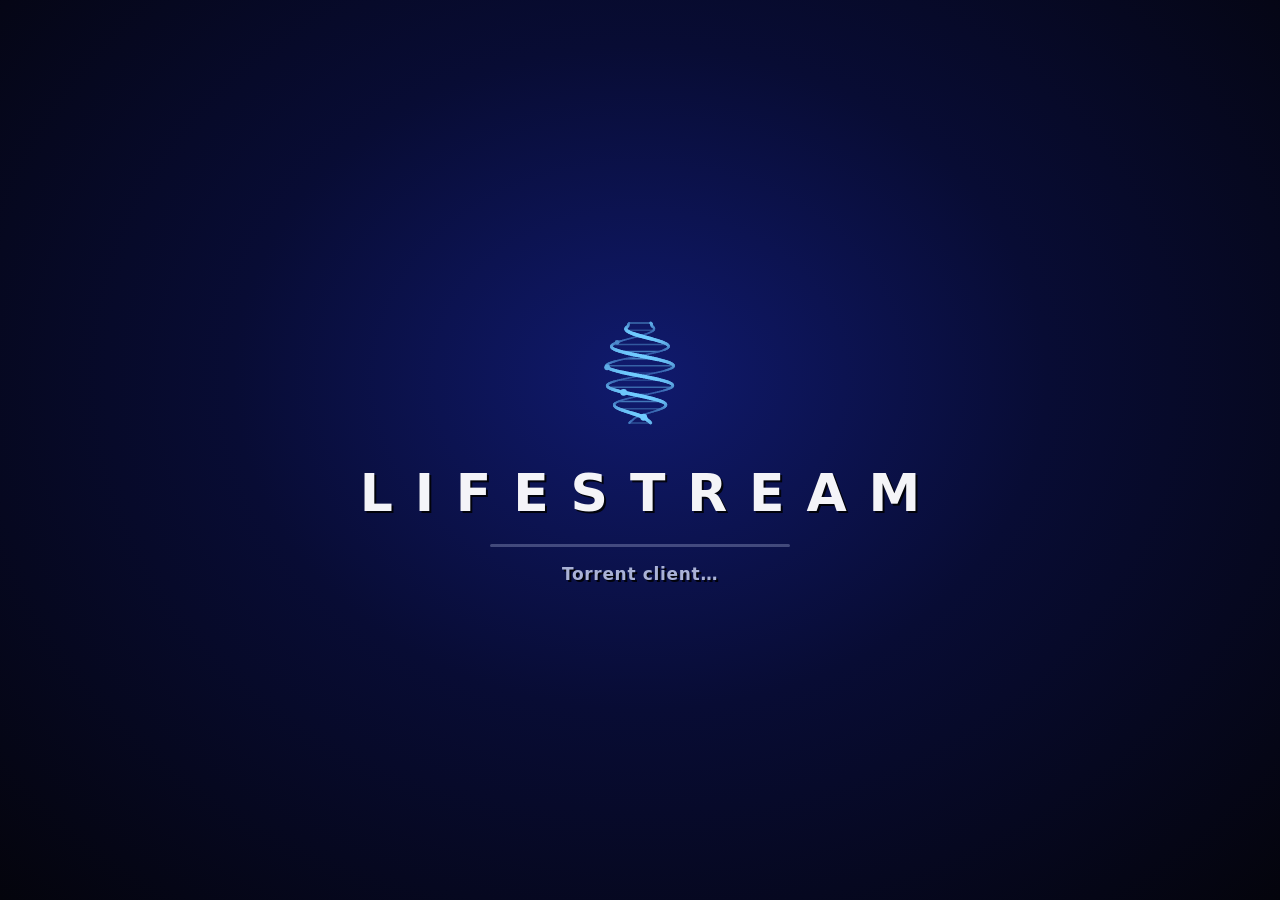
==== web/index.html @ b78431df "Update messages no longer show where updates come from, 1.3.16 - Check now: when the update server c" ====
<!doctype html>
<html lang="en">
<head>
<meta charset="utf-8">
<meta name="viewport" content="width=device-width, initial-scale=1">
<meta name="theme-color" content="#121e78">
<title>Lifestream</title>
<link rel="icon" href="/icon.png">
<style>
@font-face { font-family: Nunito; font-weight: 400 700; src: url('/fonts/nunito-700.ttf') format('truetype'); }
@font-face { font-family: Nunito; font-weight: 800 900; src: url('/fonts/nunito-800.ttf') format('truetype'); }
:root {
  --win: linear-gradient(160deg, #2e56be 0%, #1a2c96 40%, #121e78 62%, #06083a 100%);
  --light: #d6d8e4; --mid: #8c90a8; --dark: #2c2e46;
  --text: #f4f4f8; --dim: #aab2d6; --label: #70ccff;
  --good: #78e68c; --warn: #ffe260; --bad: #ff6e6e; --well: #080c34;
  --shadow: 2px 2px 0 rgba(0, 0, 0, .85);
}
* { box-sizing: border-box; }
[hidden] { display: none !important; }
html, body { margin: 0; height: 100%; }
body { background: #04040c; color: var(--text); font: 700 15px/1.4 Nunito, system-ui, sans-serif; text-shadow: var(--shadow); }
button, input, select { font: inherit; }
.app { display: flex; flex-direction: column; gap: 12px; height: 100%; padding: 12px; }
.main { display: flex; gap: 12px; flex: 1; min-height: 0; }
.win { background: var(--win); border: 2px solid var(--light); border-radius: 8px; box-shadow: 0 0 0 1px var(--dark), inset 0 0 0 1px var(--mid), 0 6px 14px rgba(0,0,0,.6); }
.content { flex: 1; min-width: 0; display: flex; flex-direction: column; overflow: hidden; }
#page { flex: 1; min-height: 0; display: flex; flex-direction: column; }
.content .scroll { flex: 1; min-height: 0; overflow: auto; padding: 16px 24px 28px; }
.side { width: 240px; flex: none; display: flex; flex-direction: column; justify-content: space-between; gap: 12px; }
nav.win { padding: 10px 8px; display: flex; flex-direction: column; gap: 2px; }
.mi { position: relative; display: flex; align-items: center; min-height: 40px; padding: 0 10px 0 44px; border: 0; border-radius: 4px; background: none; color: var(--text); font-weight: 800; font-size: 20px; text-shadow: var(--shadow); text-align: left; cursor: pointer; }
.mi:hover, .mi:focus-visible { background: rgba(255,255,255,.08); outline: none; }
.mi[aria-current="page"] { background: rgba(112,204,255,.14); }
.hand { position: absolute; left: 8px; top: 50%; margin-top: -10px; width: 30px; height: 20px; display: none; }
.mi[aria-current="page"] .hand { display: block; }
.info { padding: 14px 16px; display: flex; flex-direction: column; gap: 6px; }
.row { display: flex; justify-content: space-between; align-items: baseline; gap: 8px; }
.lbl { color: var(--label); font-weight: 800; font-size: 13px; letter-spacing: .06em; }
.val { font-weight: 800; font-size: 16px; font-variant-numeric: tabular-nums; }
.good { color: var(--good); } .warn { color: var(--warn); } .bad { color: var(--bad); } .dimc { color: var(--dim); }
.status { min-height: 44px; display: flex; align-items: center; gap: 10px; padding: 0 16px; font-size: 16px; white-space: nowrap; overflow: hidden; }
.status > span { overflow: hidden; text-overflow: ellipsis; }
.badge { flex: none; }
h1 { margin: 0 0 12px; font-size: 28px; font-weight: 800; }
h2 { margin: 22px 0 8px; font-size: 18px; color: var(--label); letter-spacing: .04em; }
.toolbar { display: flex; flex-wrap: wrap; gap: 8px; align-items: center; padding: 12px 20px; border-bottom: 1px solid rgba(214,216,228,.3); }
.btn { min-height: 36px; padding: 0 14px; border: 1px solid var(--mid); border-radius: 4px; background: #101a5c; color: var(--text); font-weight: 800; text-shadow: 1px 1px 0 #000; cursor: pointer; }
.btn:hover, .btn:focus-visible { background: #2c48aa; border-color: var(--light); outline: none; }
.btn.primary { background: #3c64c8; border-color: var(--light); }
.btn.danger { color: var(--bad); border-color: var(--bad); }
.btn:disabled { opacity: .5; cursor: default; }
.icon-btn { width: 36px; padding: 0; }
input[type=text], input[type=password], input[type=number], select, textarea { min-height: 36px; padding: 0 10px; border: 1px solid #5a64a0; border-radius: 4px; background: var(--well); color: var(--text); text-shadow: none; }
input:focus, select:focus { outline: none; border-color: var(--light); box-shadow: 0 0 0 2px rgba(112,204,255,.4); }
.t { display: grid; grid-template-columns: 48px minmax(0,1fr) 220px 120px auto; gap: 14px; align-items: center; padding: 10px; border-radius: 6px; }
.t:hover { background: rgba(255,255,255,.05); }
.sq { width: 48px; height: 48px; border: 2px solid var(--light); border-radius: 4px; background: var(--well); display: flex; align-items: center; justify-content: center; font-weight: 800; font-size: 13px; }
.name { font-size: 18px; font-weight: 800; overflow: hidden; text-overflow: ellipsis; white-space: nowrap; }
.sub { font-size: 13px; color: var(--dim); display: flex; gap: 12px; flex-wrap: wrap; }
.bar { height: 8px; border-radius: 4px; background: var(--well); border: 1px solid var(--dark); overflow: hidden; }
.fill { height: 100%; }
.f-dl { background: linear-gradient(90deg, #1e6ee6, #8ce6ff); }
.f-done { background: linear-gradient(90deg, #1e9a46, #a0f0b0); }
.f-wait { background: linear-gradient(90deg, #c89614, #ffec8c); }
.f-off { background: #5a5e78; }
.tag { display: inline-block; padding: 3px 8px; border: 1px solid currentColor; border-radius: 3px; font-size: 12px; letter-spacing: .06em; text-align: center; min-width: 110px; }
.acts { display: flex; gap: 6px; }
.field input[type=checkbox] { justify-self: start; width: 20px; height: 20px; accent-color: #70ccff; }
.field { display: grid; grid-template-columns: 240px minmax(0, 1fr); gap: 12px; align-items: center; margin: 8px 0; }
.field .help { grid-column: 2; font-size: 13px; color: var(--dim); text-shadow: none; margin-top: -4px; }
.cat { display: flex; gap: 8px; margin: 6px 0; }
.empty { padding: 40px 10px; text-align: center; color: var(--dim); }
.notice { margin: 0 0 12px; padding: 10px 14px; border: 1px solid var(--warn); border-radius: 6px; background: rgba(255,226,96,.08); }
.notice.bad { border-color: var(--bad); background: rgba(255,110,110,.08); color: var(--text); }
.drop { margin-top: 8px; padding: 20px; border: 2px dashed var(--mid); border-radius: 6px; text-align: center; color: var(--dim); }
.drop.over { border-color: var(--light); background: rgba(255,255,255,.05); }
.log { font: 13px/1.5 ui-monospace, Consolas, monospace; text-shadow: none; white-space: pre-wrap; }
.setup { max-width: 380px; margin: 10vh auto; padding: 24px 26px; }
.segs { display: inline-flex; border: 1px solid var(--line, #d6d8e4); border-radius: 6px; overflow: hidden; }
.seg { border: 0; background: none; color: var(--dim); font: inherit; font-weight: 800; padding: 6px 14px; cursor: pointer; }
.seg[aria-pressed="true"] { background: rgba(255,255,255,.14); color: var(--text); }
.scroll.simple .adv { display: none; }
.logbox { max-height: 320px; overflow: auto; padding: 8px; border-radius: 6px; background: rgba(0,0,0,.25); font-size: 13px; }
.toast.bad { color: #ffb4b4; }
.saved-note { color: var(--dim); font-size: 13px; white-space: nowrap; }
.saved-note.pending { color: var(--warn); }
.btn.saved, .btn.saved:hover { background: linear-gradient(#5ccf6a, #2e8a3a); border-color: #9cf0a6; color: #fff; }
body.green .btn.saved, body.green .btn.saved:hover { background: linear-gradient(#b4ff8a, #5cc81c); border-color: #e6ffb4; color: var(--on-accent); }
@media (max-width: 820px) { .saved-note { display: none; } }
.toast { position: fixed; right: 20px; bottom: 76px; padding: 10px 16px; display: none; }
.sr { position: absolute; width: 1px; height: 1px; overflow: hidden; clip: rect(0 0 0 0); }

/* =====================================================================
   Box of X: the green console-dashboard theme. Everything hangs off body.green.
   ===================================================================== */
@font-face { font-family: Orbitron; font-weight: 800; src: url('/fonts/orbitron-800.ttf') format('truetype'); }
#gbg, #ghome, #gbar, #gfoot, .gonly { display: none; }
html:has(body.green) { background: #020c02; }
body.green {
  --text: #e4ffc4; --dim: #a6dc80; --label: #c8ff4a; --good: #8cff6e; --warn: #ffe14a; --bad: #ff7a5a; --well: #021002;
  --light: #a0ff50; --mid: #50a028; --dark: #082206; --accent: #dcff64; --on-accent: #1c3504;
  --shadow: 0 1.5px 0 rgba(0, 0, 0, .6); --cut: 22px;
  background: transparent;
}
body.green #gbg { display: block; position: fixed; left: 0; top: 0; width: 100vw; height: 100vh; z-index: -1; pointer-events: none; }
body.green .gonly { display: inline-flex; align-items: center; }
body.green .side, body.green footer.status { display: none; }
body.green #gbar { display: flex; gap: 20px; align-items: center; flex: none; }
body.green #gfoot { display: flex; gap: 14px; align-items: center; flex: none; min-height: 46px; }
body.green.ghome-on #app { display: none; }
body.green.ghome-on #ghome { display: block; }
body.green h2, body.green .toolbar h1, body.green .gtitle, body.green .seg { font-family: Orbitron, Nunito, sans-serif; text-transform: uppercase; }
body.green h2 { font-size: 15px; letter-spacing: .04em; color: var(--accent); }
/* The title bar already names the page. */
body.green .toolbar h1, body.green .scroll > h1 { visibility: hidden; font-size: 1px; }
body.green .scroll > h1 { display: none; }
body.green .lbl { color: var(--label); }

/* Panels: corner-cut glass with a lime outline and a soft glow. */
body.green .win { position: relative; background: none; border: 0; border-radius: 0; box-shadow: none; isolation: isolate; filter: drop-shadow(0 0 5px rgba(150, 255, 60, .18)); }
body.green .win::before, body.green .win::after { content: ""; position: absolute; pointer-events: none; }
body.green .win::before { inset: 0; z-index: -2; background: rgba(160, 255, 80, .75); clip-path: polygon(var(--cut) 0, 100% 0, 100% calc(100% - var(--cut)), calc(100% - var(--cut)) 100%, 0 100%, 0 var(--cut)); }
body.green .win::after { inset: 2px; z-index: -1; background: linear-gradient(160deg, rgba(26, 86, 12, .94) 0%, rgba(14, 60, 8, .94) 40%, rgba(10, 48, 6, .95) 70%, rgba(3, 22, 3, .97) 100%); clip-path: polygon(calc(var(--cut) - 1px) 0, 100% 0, 100% calc(100% - var(--cut) + 1px), calc(100% - var(--cut) + 1px) 100%, 0 100%, 0 calc(var(--cut) - 1px)); }
body.green .toast { --cut: 12px; }
body.green .toast.bad::before { background: var(--bad); }
body.green .toolbar { border-bottom-color: rgba(150, 255, 70, .2); padding-left: 30px; }
body.green .content .scroll { padding-left: 30px; }

/* Controls: square corners, green fills. */
body.green .btn, body.green input[type=text], body.green input[type=password], body.green input[type=number], body.green select, body.green .segs, body.green .tag, body.green .sq, body.green .bar, body.green .logbox, body.green .drop { border-radius: 1px; }
body.green .btn { background: #103c08; border-color: var(--mid); text-shadow: none; }
body.green .btn:hover, body.green .btn:focus-visible { background: #286e10; border-color: var(--light); }
body.green .btn:active:not(:disabled) { background: #96dc28; color: var(--on-accent); }
body.green .btn.primary { background: linear-gradient(#e2ff6a, #8cc81c); border-color: #f2ff9a; color: var(--on-accent); }
body.green .btn.primary:hover { background: linear-gradient(#f0ff9a, #a6e030); }
body.green input[type=text], body.green input[type=password], body.green input[type=number], body.green select, body.green textarea { border-color: var(--mid); border-radius: 1px; }
body.green input:focus, body.green select:focus { border-color: var(--light); box-shadow: 0 0 0 2px rgba(170, 255, 60, .35); }
body.green .field input[type=checkbox] { accent-color: #96dc28; }
body.green .segs { border-color: var(--mid); }
body.green .seg { font-size: 12px; padding: 7px 14px; }
body.green .seg[aria-pressed="true"] { background: linear-gradient(#e2ff6a, #8cc81c); color: var(--on-accent); }
body.green .t:hover { background: rgba(40, 110, 16, .35); }
body.green .sq { border-color: var(--mid); background: radial-gradient(circle at 34% 28%, rgba(255,255,255,.18), rgba(255,255,255,0) 40%), #062a04; }
body.green .bar { background: #000e00; border-color: #0c3406; }
body.green .f-dl { background: linear-gradient(90deg, #4fb51a, #e2ff6a); }
body.green .f-done { background: linear-gradient(90deg, #2c8a12, #8cff6e); }
body.green .f-off { background: #4a5a42; }
body.green .logbox { background: rgba(0, 10, 0, .55); }
body.green .content .scroll::-webkit-scrollbar-thumb, body.green .logbox::-webkit-scrollbar-thumb { background: rgba(160, 255, 80, .45); }
body.green .toast { position: fixed; right: 30px; bottom: 80px; max-width: min(560px, calc(100vw - 60px)); }

/* Page chrome: title bar, status box, page tabs, BACK hint. */
.gtitle { flex: none; width: min(42%, 520px); min-width: 240px; height: 56px; display: flex; align-items: center; padding: 0 40px 0 34px; background: var(--accent); color: var(--on-accent); text-shadow: none; clip-path: polygon(22px 0, 100% 0, calc(100% - 22px) 100%, 0 100%); font: 800 26px Orbitron, sans-serif; white-space: nowrap; overflow: hidden; }
.gstatus { margin-left: auto; width: min(560px, 52%); height: 52px; min-width: 0; display: flex; align-items: center; gap: 12px; padding: 0 12px; background: rgba(0, 10, 0, .8); border: 1px solid rgba(170, 255, 90, .55); text-shadow: none; cursor: pointer; color: var(--text); font: inherit; text-align: left; }
.gstatus:hover { border-color: rgba(200, 255, 120, .9); }
.gstatus .lines { min-width: 0; flex: 1; }
.gstatus .l1, .gstatus .l2 { font-family: Orbitron, sans-serif; text-transform: uppercase; white-space: nowrap; overflow: hidden; text-overflow: ellipsis; }
.gstatus .l1 { font-size: 10.5px; color: #a8e070; }
.gstatus .l2 { font-size: 12.5px; color: #f0ffd8; margin-top: 3px; }
.gstatus .l2.warn { color: var(--warn); } .gstatus .l2.bad { color: var(--bad); }
.gchip { flex: none; padding: 4px 8px; background: var(--accent); color: var(--on-accent); font: 800 10.5px Orbitron, sans-serif; text-decoration: none; clip-path: polygon(6px 0, 100% 0, 100% calc(100% - 6px), calc(100% - 6px) 100%, 0 100%, 0 6px); }
.orb { width: 24px; height: 24px; border-radius: 50%; flex: none; background: radial-gradient(circle at 34% 28%, rgba(255,255,255,.85) 0, rgba(255,255,255,0) 30%), radial-gradient(circle, #f4ff9c 0%, #9ee82c 35%, #4fb51a 72%, #1c5a0a 100%); box-shadow: 0 0 10px rgba(170, 255, 60, .6); }
.orb.warn { background: radial-gradient(circle at 34% 28%, rgba(255,255,255,.8) 0, rgba(255,255,255,0) 30%), radial-gradient(circle, #fff3a0, #e8c22c 40%, #a07a10 80%, #4a3606); box-shadow: 0 0 10px rgba(255, 220, 60, .6); }
.orb.bad { background: radial-gradient(circle at 34% 28%, rgba(255,255,255,.8) 0, rgba(255,255,255,0) 30%), radial-gradient(circle, #ffc0a8, #ff7a5a 40%, #b03a20 80%, #4a1006); box-shadow: 0 0 10px rgba(255, 110, 70, .6); }
#gtabs { display: flex; gap: 8px; flex: 1; min-width: 0; flex-wrap: wrap; }
.gnav { position: relative; isolation: isolate; border: 0; padding: 7px 16px; min-width: 110px; font: 800 12px Orbitron, sans-serif; text-transform: uppercase; color: #bef27e; background: rgba(150, 240, 70, .5); cursor: pointer; clip-path: polygon(9px 0, 100% 0, 100% calc(100% - 9px), calc(100% - 9px) 100%, 0 100%, 0 9px); }
.gnav::before { content: ""; position: absolute; inset: 1px; z-index: -1; background: linear-gradient(#24700e, #0c3406); clip-path: polygon(8.5px 0, 100% 0, 100% calc(100% - 8.5px), calc(100% - 8.5px) 100%, 0 100%, 0 8.5px); }
.gnav:hover, .gnav:focus-visible { color: #e6ffb4; background: rgba(170, 255, 90, .85); outline: none; }
.gnav[aria-current="page"] { color: var(--on-accent); background: #f2ff9a; }
.gnav[aria-current="page"]::before { background: linear-gradient(#e2ff6a, #8cc81c); }
.ghint { display: inline-flex; align-items: center; gap: 12px; background: none; border: 0; padding: 0; font: 800 17px Orbitron, sans-serif; color: #bef27e; text-transform: uppercase; text-shadow: none; cursor: pointer; }
.ghint .node { width: 46px; height: 46px; font-size: 9.5px; color: #d8ff9a; }
.ghint:hover, .ghint:focus-visible { color: #e6ffb4; outline: none; }
.ghint:hover .node, .ghint:focus-visible .node { --lit: 1; }
.node { position: relative; border-radius: 50%; flex: none; display: grid; place-items: center; font-family: Orbitron, sans-serif; background: radial-gradient(circle, #041403 0%, #0a2806 48%, #2c8a12 76%, #8de83a 86%, #1c5a0a 100%); box-shadow: 0 0 calc(8px + 10px * var(--lit, 0)) rgba(150, 255, 60, calc(.35 + .4 * var(--lit, 0))); transition: box-shadow .4s ease; }
.node::after { content: ""; position: absolute; inset: 32%; border-radius: 50%; border: 1.5px solid rgba(160, 255, 80, .4); }
.node.lit { --lit: 1; background: radial-gradient(circle, #041403 0%, #0a2806 48%, #2c8a12 76%, #dcff6e 86%, #1c5a0a 100%); }

/* Home screen: the big orb with the menu on an arc around it. */
#ghome { position: fixed; inset: 0; overflow: hidden; }
.bigorb { position: absolute; transform: translate(-50%, -50%); }
.bigorb .shell { position: absolute; inset: -11%; border-radius: 50%; border: 2px solid rgba(120, 220, 50, .35); }
.bigorb .spin { position: absolute; inset: -6%; border-radius: 50%; border: calc(var(--r) * .07) solid transparent; border-top-color: rgba(140, 240, 60, .3); border-right-color: rgba(140, 240, 60, .18); animation: orbspin 18s linear infinite; }
.bigorb .jelly { position: absolute; inset: -2%; border-radius: 50%; background: rgba(60, 170, 24, .28); border: 3px solid rgba(160, 255, 80, .43); animation: jelly 9s ease-in-out infinite alternate; }
.bigorb .core { position: absolute; inset: 8%; border-radius: 50%; background: radial-gradient(circle at 32% 26%, rgba(255,255,255,.75) 0, rgba(255,255,255,0) 22%), radial-gradient(circle, #f4ff9c 0%, #9ee82c 35%, #4fb51a 72%, #1c5a0a 100%); animation: breathe 9s ease-in-out infinite alternate; }
.bigorb .lobe { position: absolute; border-radius: 50%; background: rgba(140, 240, 60, .18); border: 1.5px solid rgba(200, 255, 120, .27); animation: drift 7s ease-in-out infinite alternate; }
.bigorb canvas { position: absolute; inset: 0; width: 100%; height: 100%; }
@keyframes orbspin { to { transform: rotate(360deg); } }
@keyframes jelly { 0% { transform: translate(-1%, 1%) scale(1.03, .97); } 100% { transform: translate(1.5%, -1%) scale(.98, 1.02); } }
@keyframes drift { to { transform: translate(6%, -5%); } }
@keyframes breathe { 0% { box-shadow: 0 0 calc(var(--r) * .36) rgba(170, 255, 60, .42); } 100% { box-shadow: 0 0 calc(var(--r) * .46) rgba(170, 255, 60, .52); } }
body.calm .bigorb * { animation: none !important; }
.gmenu-item { position: absolute; display: flex; align-items: center; cursor: pointer; }
.gmenu-item .wire { width: 26px; height: 2px; background: rgba(150, 255, 70, .55); flex: none; }
.gmenu-item.lit .wire { background: rgba(150, 255, 70, .9); }
.gtab { flex: none; height: 100%; display: flex; align-items: center; padding-left: 26px; font: 800 22px Orbitron, sans-serif; text-transform: uppercase; color: #bef27e; text-shadow: 0 1.5px 0 rgba(0, 0, 0, .6); position: relative; isolation: isolate; background: rgba(150, 240, 70, .6); clip-path: polygon(16px 0, 100% 0, 100% calc(100% - 16px), calc(100% - 16px) 100%, 0 100%, 0 16px); }
.gtab::before { content: ""; position: absolute; inset: 2px; z-index: -1; background: linear-gradient(#24700e, #0c3406); clip-path: polygon(15px 0, 100% 0, 100% calc(100% - 15px), calc(100% - 15px) 100%, 0 100%, 0 15px); }
.gmenu-item.lit .gtab { background: #f2ff9a; color: #1c3504; text-shadow: none; }
.gmenu-item.lit .gtab::before { background: linear-gradient(#e2ff6a, #8cc81c); }
#ghome .gstatus { position: absolute; left: 22px; bottom: 22px; width: min(600px, 46vw); }
#ghome .ghint { position: absolute; bottom: 26px; }
/* The soft dark veil the orb zoom eases into (no bright flash). */
#gveil { position: fixed; inset: 0; background: rgb(3, 18, 3); opacity: 0; pointer-events: none; z-index: 50; }
@media (max-width: 820px) {
  .gtitle { width: auto; min-width: 0; flex: 1; font-size: 18px; height: 44px; padding: 0 30px 0 24px; }
  #gbar .gstatus { width: 52px; flex: none; height: 44px; }
  #gbar .gstatus .lines, #gbar .gstatus .gchip { display: none; }
  #ghome .gstatus { width: auto; right: 22px; bottom: 90px; }
  #gtabs { flex-wrap: nowrap; gap: 5px; }
  .gnav { min-width: 0; padding: 7px 9px; font-size: 10.5px; }
  .ghint { font-size: 14px; }
}
@media (max-width: 820px) {
  .main { flex-direction: column-reverse; }
  .side { width: auto; }
  nav.win { flex-direction: row; flex-wrap: wrap; }
  .mi { font-size: 16px; padding-left: 10px; min-height: 44px; }
  .mi .hand { display: none !important; }
  .info { display: none; }
  .t { grid-template-columns: 40px minmax(0,1fr); }
  .t > .gauge, .t > .tagcell { grid-column: 2; }
  .t > .acts { grid-column: 2; }
  .field { grid-template-columns: 1fr; }
  .field .help { grid-column: 1; }
}

/* =====================================================================
   Blades: glossy silver blades, the open one wears its color. Everything hangs off body.blades.
   ===================================================================== */
#bstage { display: none; }
html:has(body.blades) { background: #cfcfcf; }
body.blades { background: #cfcfcf; text-shadow: none; }
body.blades #bstage { display: block; position: fixed; inset: 0; overflow: clip; background: linear-gradient(90deg, #cfcfcf 0%, #f2f2f2 50%, #c8c8c8 100%); touch-action: pan-y; user-select: none; }
body.blades .app { padding: 0; gap: 0; }
body.blades .main, body.blades #gbar, body.blades #gfoot, body.blades footer.status, body.blades #ghome, body.blades #gbg { display: none; }
body.blades .gonly { display: inline-flex; align-items: center; }
.bsec { position: absolute; left: 0; top: 0; width: var(--bw); height: 100%; display: flex; background: linear-gradient(90deg, #ffffff 0%, #ececec 35%, #c4c4c4 100%); border-radius: var(--r) 0 0 var(--r) / 50% 0 0 50%; overflow: clip; filter: drop-shadow(-8px 0 12px rgba(0, 0, 0, .28)); transition: transform var(--ms) cubic-bezier(.22, .9, .25, 1); }
.btab { position: relative; width: calc(var(--p) + 2px + var(--r)); height: 100%; flex: none; border: 0; padding: 0; margin: 0; cursor: pointer; background: linear-gradient(90deg, #9c9c9c 0%, #f1f1f1 14%, #ffffff 26%, #e3e3e3 48%, #c4c4c4 78%, #a0a0a0 100%); box-shadow: inset -8px 0 10px rgba(0, 0, 0, .22), inset 4px 0 0 rgba(255, 255, 255, .8), inset 0 10px 14px rgba(255, 255, 255, .55), inset 0 -14px 18px rgba(0, 0, 0, .18), -3px 0 6px rgba(0, 0, 0, .18); }
.btab::before { content: ""; position: absolute; z-index: 2; left: 6px; top: 34px; bottom: 34px; width: 15px; border-radius: 15px 0 0 15px / 50% 0 0 50%; border-left: 5px solid rgba(255, 255, 255, .8); pointer-events: none; filter: blur(.8px); -webkit-mask-image: linear-gradient(180deg, transparent, #000 22%, #000 78%, transparent); mask-image: linear-gradient(180deg, transparent, #000 22%, #000 78%, transparent); }
.btab::after { content: ""; position: absolute; z-index: 2; left: calc((var(--p) + 2px) / 2 - 19px); top: 50%; margin-top: -150px; width: 38px; height: 300px; max-height: 70%; border-radius: 19px; pointer-events: none; background: linear-gradient(90deg, rgba(0, 0, 0, .18), rgba(255, 255, 255, .3) 40%, rgba(255, 255, 255, .12) 70%, rgba(0, 0, 0, .1)); box-shadow: inset 5px 0 7px rgba(0, 0, 0, .4), inset 0 5px 6px rgba(0, 0, 0, .18), inset -3px 0 4px rgba(255, 255, 255, .75), 0 0 0 1px rgba(255, 255, 255, .7), 2px 2px 3px rgba(255, 255, 255, .5), -1px 0 2px rgba(0, 0, 0, .25); }
.btab:focus-visible { outline: 2px solid #2466a8; outline-offset: -4px; }
.blabel { position: absolute; z-index: 3; left: calc((var(--p) + 2px) / 2 + 4px); top: 50%; transform: translate(-50%, -50%); writing-mode: vertical-rl; margin: 0; line-height: 1; white-space: nowrap; font: 700 22px Nunito, sans-serif; letter-spacing: .03em; color: #6a6a6a; transition: color .5s ease; text-shadow: none; }
.bsec.open .blabel { color: #1d1d1d; }
.bwrap { flex: 1; min-width: 0; margin-left: calc(-1 * var(--r)); height: 100%; }
.bpanel { position: relative; height: 100%; display: flex; flex-direction: column; overflow: clip; color: #ffffff; border-radius: var(--r) 0 0 var(--r) / 50% 0 0 50%; box-shadow: -6px 0 10px rgba(0, 0, 0, .38), inset 2px 0 0 rgba(255, 255, 255, .45); }
.bsec.k-torrents .bpanel { background: linear-gradient(160deg, #4a9a32 0%, #357a22 45%, #2a6619 100%); --band: #1f4c12; }
.bsec.k-add .bpanel, .bsec.k-rss .bpanel { background: linear-gradient(160deg, #c27416 0%, #9d560b 45%, #864807 100%); --band: #5e3204; }
.bsec.k-connection .bpanel { background: linear-gradient(160deg, #3479c0 0%, #245f9c 45%, #1c4f85 100%); --band: #133a63; }
.bsec.k-settings .bpanel { background: linear-gradient(160deg, #8064b4 0%, #674c9c 45%, #583f8a 100%); --band: #3d2a63; }
/* The glass orb in the corner: still, with one soft glint that sweeps across it now and then. */
.bpanel::before { content: ""; position: absolute; right: 14px; top: 38%; width: 470px; height: 470px; border-radius: 50%; pointer-events: none; filter: blur(3px);
  background: radial-gradient(circle 340px at 50% 50%, rgba(255,255,255,0) 270px, rgba(255,255,255,.12) 296px, rgba(255,255,255,.3) 306px, rgba(255,255,255,.12) 316px, rgba(255,255,255,0) 340px),
    radial-gradient(ellipse 9% 5.5% at 26% 19%, rgba(255,255,255,.95), rgba(255,255,255,0) 100%),
    radial-gradient(ellipse 20% 12% at 35% 27%, rgba(255,255,255,.5), rgba(255,255,255,0) 100%),
    radial-gradient(ellipse 58% 38% at 50% 2%, rgba(255,255,255,.3), rgba(255,255,255,0) 72%),
    radial-gradient(ellipse 56% 32% at 58% 100%, rgba(255,255,255,.42), rgba(255,255,255,0) 75%),
    radial-gradient(circle closest-side at 50% 50%, rgba(255,255,255,0) 94%, rgba(255,255,255,.2) 97.5%, rgba(255,255,255,.04) 100%),
    radial-gradient(circle closest-side at 50% 50%, rgba(0,0,0,0) 60%, rgba(0,0,0,.18) 88%, rgba(0,0,0,0) 100%),
    radial-gradient(circle at 40% 36%, rgba(255,255,255,.34) 0, rgba(255,255,255,.2) 30%, rgba(255,255,255,.09) 55%, rgba(255,255,255,0) 63%),
    radial-gradient(circle at 50% 50%, rgba(255,255,255,0) 68%, rgba(255,255,255,.1) 70%, rgba(255,255,255,0) 72%);
  background-size: 300% 300%, 100% 100%, 100% 100%, 100% 100%, 100% 100%, 100% 100%, 100% 100%, 100% 100%, 100% 100%; background-repeat: no-repeat;
  background-position: -870px -870px, 0 0, 0 0, 0 0, 0 0, 0 0, 0 0, 0 0, 0 0; animation: bsheen 6s ease-in-out infinite; }
@keyframes bsheen { 0% { background-position: -870px -870px, 0 0, 0 0, 0 0, 0 0, 0 0, 0 0, 0 0, 0 0; } 55%, 100% { background-position: -470px -470px, 0 0, 0 0, 0 0, 0 0, 0 0, 0 0, 0 0, 0 0; } }
body.calm .bpanel::before { animation: none; }
.bband { position: relative; height: 78px; flex: none; display: flex; align-items: center; gap: 18px; padding: 0 calc(var(--r) + 30px) 0 var(--r); border-bottom: 2px solid rgba(255, 255, 255, .35); border-radius: 0 0 26px 26px; background: linear-gradient(180deg, rgba(255, 255, 255, .22), rgba(255, 255, 255, 0) 70%), var(--band); }
.bband h1 { margin: 0; font: 700 28px Nunito, sans-serif; white-space: nowrap; }
.bchip { margin-left: auto; display: flex; align-items: center; gap: 8px; background: rgba(255, 255, 255, .16); border-radius: 16px; padding: 5px 12px; font-size: 14px; font-weight: 700; cursor: pointer; white-space: nowrap; }
.bdot { width: 9px; height: 9px; border-radius: 50%; background: #8dff6a; box-shadow: 0 0 8px #8dff6a; flex: none; }
.bdot.warn { background: #ffe14a; box-shadow: 0 0 8px #ffe14a; } .bdot.bad { background: #ff7a5a; box-shadow: 0 0 8px #ff7a5a; }
.bband .gchip { clip-path: none; border-radius: 12px; font: 800 12px Nunito, sans-serif; background: rgba(255, 255, 255, .88); color: #26203a; }
.bspeed { font-size: 14px; font-weight: 700; opacity: .92; white-space: nowrap; }
.bbody { position: relative; flex: 1; min-height: 0; display: flex; flex-direction: column; padding: 10px calc(var(--r) + 30px) 6px 30px; opacity: 0; transform: translateX(60px); transition: opacity var(--ms) ease, transform calc(var(--ms) + 150ms) cubic-bezier(.22, .9, .25, 1); }
.bsec.open .bbody { opacity: 1; transform: none; }
.bfoot { position: relative; height: 64px; flex: none; display: flex; align-items: center; gap: 10px; padding: 0 calc(var(--r) + 24px) 0 var(--r); font-size: 14px; font-weight: 700; border-top: 2px solid rgba(255, 255, 255, .25); border-radius: 26px 26px 0 0; background: linear-gradient(180deg, rgba(0, 0, 0, .05), rgba(0, 0, 0, .25)), var(--band); }
.bkey { border: 1.5px solid rgba(255, 255, 255, .8); border-radius: 6px; padding: 1px 7px; font-size: 12px; margin-left: 8px; }
.bnavs { margin-left: auto; display: flex; gap: 10px; }
.bnav { border: 0; width: 44px; height: 44px; border-radius: 50%; background: rgba(255, 255, 255, .85); color: #26203a; cursor: pointer; display: flex; align-items: center; justify-content: center; padding: 0; }
.bnav:hover { background: #ffffff; } .bnav:disabled { opacity: .35; cursor: default; }
.bedge { position: absolute; right: 0; top: 0; width: var(--edge); height: 100%; z-index: 40; border-radius: calc(var(--r) * .7) 0 0 calc(var(--r) * .7) / 50% 0 0 50%; background: linear-gradient(90deg, #ffffff, #d6d6d6 50%, #ababab); filter: drop-shadow(-6px 0 10px rgba(0, 0, 0, .25)); pointer-events: none; }
/* The page inside a blade: glass pills on the blade's color. */
.bbody .win.content { background: none; border: 0; border-radius: 0; box-shadow: none; filter: none; flex: 1; min-height: 0; }
.bbody #page { height: 100%; }
.bbody .toolbar { border-bottom-color: rgba(255, 255, 255, .25); padding: 4px 0 12px; }
.bbody .toolbar h1, .bbody .scroll > h1 { visibility: hidden; font-size: 1px; }
.bbody .scroll > h1 { display: none; }
.bbody .content .scroll, .bbody .scroll { padding: 12px 6px 18px 0; }
.bbody h2 { color: rgba(255, 255, 255, .95); }
.bbody .lbl, .bbody .dimc, .bbody .sub, .bbody .field .help, .bbody .saved-note, .bbody .empty { color: rgba(255, 255, 255, .8); }
.bbody .good { color: #d9ffc4; } .bbody .warn { color: #fff0a6; } .bbody .bad { color: #ffd2c8; }
.bbody .btn { min-height: 38px; padding: 0 18px; border: 1px solid rgba(255, 255, 255, .5); border-radius: 19px; background: linear-gradient(180deg, rgba(255, 255, 255, .22), rgba(255, 255, 255, .06)); color: #ffffff; text-shadow: none; box-shadow: inset 0 1px 0 rgba(255, 255, 255, .4); }
.bbody .btn:hover, .bbody .btn:focus-visible { background: linear-gradient(180deg, rgba(255, 255, 255, .36), rgba(255, 255, 255, .14)); border-color: rgba(255, 255, 255, .85); outline: none; }
.bbody .btn:active:not(:disabled) { background: rgba(255, 255, 255, .45); }
.bbody .btn.primary { background: linear-gradient(180deg, rgba(255, 255, 255, .42), rgba(255, 255, 255, .16)); border-color: rgba(255, 255, 255, .85); }
.bbody .btn.danger { color: #ffd2c8; border-color: rgba(255, 190, 175, .7); }
.bbody .btn.saved, .bbody .btn.saved:hover { background: linear-gradient(180deg, rgba(220, 255, 200, .6), rgba(150, 230, 120, .3)); border-color: rgba(230, 255, 210, .9); color: #ffffff; }
.bbody .icon-btn { width: 38px; padding: 0; border-radius: 50%; }
.bbody textarea { border: 1px solid rgba(255, 255, 255, .45); border-radius: 16px; padding: 8px 16px; background: rgba(0, 0, 0, .22); color: #ffffff; text-shadow: none; }
.bbody input[type=text], .bbody input[type=password], .bbody input[type=number], .bbody select { min-height: 38px; border: 1px solid rgba(255, 255, 255, .45); border-radius: 19px; padding: 0 16px; background: rgba(0, 0, 0, .22); color: #ffffff; text-shadow: none; }
.bbody input::placeholder { color: rgba(255, 255, 255, .6); }
.bbody input:focus, .bbody select:focus { border-color: #ffffff; box-shadow: 0 0 0 2px rgba(255, 255, 255, .35); }
.bbody select option { color: #26203a; }
.bbody .field input[type=checkbox] { accent-color: #ffffff; }
.bbody .segs { border: 1px solid rgba(255, 255, 255, .5); border-radius: 19px; }
.bbody .seg { color: rgba(255, 255, 255, .85); padding: 8px 18px; text-shadow: none; }
.bbody .seg[aria-pressed="true"] { background: linear-gradient(180deg, rgba(255, 255, 255, .36), rgba(255, 255, 255, .16)); color: #ffffff; box-shadow: inset 0 1px 0 rgba(255, 255, 255, .7); }
.bbody .t { margin-bottom: 7px; padding: 8px 14px 8px 10px; border: 1px solid rgba(255, 255, 255, .3); border-radius: 18px; background: linear-gradient(180deg, rgba(255, 255, 255, .12), rgba(255, 255, 255, .03)); box-shadow: inset 0 1px 0 rgba(255, 255, 255, .3); transition: background .35s ease; }
.bbody .t:hover { background: linear-gradient(180deg, rgba(255, 255, 255, .36) 0%, rgba(255, 255, 255, .16) 48%, rgba(255, 255, 255, .08) 52%, rgba(255, 255, 255, .2) 100%); border-color: rgba(255, 255, 255, .65); }
.bbody .sq { border: 1px solid rgba(255, 255, 255, .55); border-radius: 50%; background: radial-gradient(circle at 34% 28%, rgba(255, 255, 255, .5), rgba(255, 255, 255, 0) 45%), rgba(0, 0, 0, .25); }
.bbody .bar { background: rgba(0, 0, 0, .28); border-color: rgba(255, 255, 255, .25); }
.bbody .f-dl { background: linear-gradient(90deg, #ffffff, #e8ffd4); }
.bbody .f-done { background: linear-gradient(90deg, #d4ffb8, #f4ffe8); }
.bbody .f-wait { background: linear-gradient(90deg, #ffe9a0, #fff6d4); }
.bbody .f-off { background: #b8bcb9; }
.bbody .tag { border-radius: 12px; }
.bbody .drop { border-color: rgba(255, 255, 255, .5); border-radius: 18px; color: rgba(255, 255, 255, .85); }
.bbody .drop.over { background: rgba(255, 255, 255, .12); border-color: #ffffff; }
.bbody .logbox { background: rgba(0, 0, 0, .3); border-radius: 14px; }
.bbody .notice { border-radius: 14px; }
.bbody a { color: #ffffff; }
.bbody .scroll::-webkit-scrollbar-thumb, .bbody .logbox::-webkit-scrollbar-thumb { background: rgba(255, 255, 255, .45); border-radius: 6px; }
body.blades .toast { position: fixed; right: 40px; bottom: 80px; z-index: 60; max-width: min(560px, calc(100vw - 60px)); background: rgba(28, 24, 40, .92); border: 1px solid rgba(255, 255, 255, .55); border-radius: 16px; box-shadow: 0 6px 18px rgba(0, 0, 0, .4); color: #ffffff; }
body.blades .toast.bad { color: #ffd2c8; }
@media (max-width: 700px) {
  .bband { height: 62px; padding-right: 18px; gap: 10px; } .bband h1 { font-size: 20px; } .bspeed { display: none; }
  .bbody { padding-right: 14px; } .bfoot { padding-right: 14px; height: 56px; } .bfoot .bhint { display: none; }
  .bpanel::before { display: none; } .blabel { font-size: 18px; }
  .btab::after { width: 26px; left: calc((var(--p) + 2px) / 2 - 13px); border-radius: 13px; }
  .bbody .t { grid-template-columns: 40px minmax(0, 1fr); } .bbody .t > .gauge, .bbody .t > .tagcell, .bbody .t > .acts { grid-column: 2; }
  .bbody .field { grid-template-columns: 1fr; } .bbody .field .help { grid-column: 1; }
}

/* ---- Update progress (all three themes) */
.upd { position: fixed; inset: 0; z-index: 90; display: flex; align-items: center; justify-content: center; background: rgba(0, 0, 0, .45); opacity: 0; transition: opacity .6s ease; }
.upd[hidden] { display: none; }
.upd.on { opacity: 1; }
.updcard { width: min(520px, calc(100vw - 40px)); padding: 22px 26px 20px; }
.updtitle { font-size: 22px; font-weight: 800; margin-bottom: 14px; }
.updbar { position: relative; height: 14px; border-radius: 7px; background: var(--well); border: 1px solid var(--dark); overflow: hidden; }
.updbar i { position: absolute; left: 0; top: 0; bottom: 0; width: 0; border-radius: 7px; background: linear-gradient(90deg, #1e6ee6, #8ce6ff); transition: width .8s ease; }
.updbar i::after { content: ""; position: absolute; inset: 0 0 50% 0; border-radius: 7px 7px 0 0; background: rgba(255, 255, 255, .22); }
.updline { display: flex; gap: 12px; margin-top: 10px; font-size: 14px; }
.updline .updpct { margin-left: auto; font-weight: 800; }
.updnote { margin-top: 8px; font-size: 13px; color: var(--dim); }
.updnote:empty { display: none; }
.upd.bad .updtitle { color: var(--bad); }
.upd .btn { margin-top: 14px; }
body.green .updtitle { font-family: Orbitron, Nunito, sans-serif; text-transform: uppercase; font-size: 18px; color: var(--accent); }
body.green .updbar { background: #000e00; border-color: #0c3406; border-radius: 0; }
body.green .updbar i { border-radius: 0; background: linear-gradient(90deg, #4fb51a, #e2ff6a); }
body.green .updbar i::after { border-radius: 0; }
body.blades .upd { background: rgba(40, 40, 48, .28); }
body.blades .updcard { background: rgba(28, 24, 40, .9); border: 1px solid rgba(255, 255, 255, .55); border-radius: 22px; box-shadow: 0 10px 30px rgba(0, 0, 0, .4), inset 0 1px 0 rgba(255, 255, 255, .25); color: #ffffff; }
body.blades .updbar { height: 16px; border-radius: 8px; background: rgba(0, 0, 0, .3); border: 1px solid rgba(255, 255, 255, .35); }
body.blades .updbar i { border-radius: 8px; background: linear-gradient(90deg, rgba(255, 255, 255, .75), #ffffff); box-shadow: 0 0 10px rgba(255, 255, 255, .35); }
body.blades .updbar i::after { border-radius: 8px 8px 0 0; background: rgba(255, 255, 255, .45); }
body.blades .updnote { color: rgba(255, 255, 255, .78); }
body.blades .upd.bad .updtitle { color: #ffb4a8; }

/* Drag a download to reorder the queue (same as the Windows app). */
:root { --dropline: #70ccff; }
body.green { --dropline: #dcff64; }
body.blades { --dropline: #ffffff; }
.t.draggable { cursor: grab; touch-action: pan-y; }
.t.draggable .btn { cursor: pointer; }
.t.drag-src { opacity: .35; }
.t.drag-ghost { position: fixed; z-index: 60; pointer-events: none; opacity: .92; box-shadow: 0 10px 26px rgba(0, 0, 0, .5); cursor: grabbing; background: rgba(20, 24, 60, .92); }
body.green .t.drag-ghost { background: rgba(8, 34, 6, .94); }
body.blades .t.drag-ghost { background: linear-gradient(180deg, rgba(255, 255, 255, .24), rgba(255, 255, 255, .08)), rgba(0, 0, 0, .16); -webkit-backdrop-filter: blur(6px); backdrop-filter: blur(6px); border-color: rgba(255, 255, 255, .7); }
/* In Blades the copy needs the blade's row styles, so it sits in its own blade layer. */
.drag-layer { position: fixed !important; inset: 0; z-index: 60; padding: 0 !important; opacity: 1 !important; transform: none !important; transition: none !important; pointer-events: none; display: block !important; }
.t .gauge .rates { white-space: nowrap; }
.dropline { position: fixed; z-index: 59; height: 3px; pointer-events: none; background: var(--dropline); border-radius: 2px; box-shadow: 0 0 8px var(--dropline); }
.dropline::before, .dropline::after { position: absolute; top: -4px; width: 11px; height: 11px; border-radius: 50%; content: ''; background: var(--dropline); }
.dropline::before { left: -5px; } .dropline::after { right: -5px; }
body.dragging-row, body.dragging-row * { cursor: grabbing !important; user-select: none; }

/* ---- Folder picker (all three themes) */
.fp { position: fixed; inset: 0; z-index: 80; display: flex; align-items: center; justify-content: center; background: rgba(0, 0, 0, .45); opacity: 0; transition: opacity .4s ease; }
.fp.on { opacity: 1; }
.fpcard { width: min(560px, calc(100vw - 32px)); max-height: min(620px, calc(100vh - 40px)); display: flex; flex-direction: column; gap: 10px; padding: 20px 22px; }
.fpcard h2 { margin: 0; }
.fppath { display: flex; gap: 8px; }
.fppath input { flex: 1; min-width: 0; }
.fplist { flex: 1; min-height: 160px; overflow: auto; border: 1px solid var(--dark); border-radius: 8px; background: var(--well); padding: 4px; }
.fplist button { display: block; width: 100%; text-align: left; padding: 7px 12px; border: 0; border-radius: 6px; background: none; color: inherit; font: inherit; font-weight: 700; cursor: pointer; }
.fplist button:hover, .fplist button:focus-visible { background: rgba(255, 255, 255, .12); outline: none; }
.fplist .fpup { color: var(--dim); }
.fplist .empty { padding: 10px 12px; color: var(--dim); }
.fpacts { display: flex; gap: 8px; justify-content: flex-end; }
.fpacts .fpnote { margin-right: auto; align-self: center; font-size: 13px; color: var(--dim); }
.folder-line { display: flex; gap: 8px; }
.folder-line input { flex: 1; min-width: 0; }
textarea.folders { width: 100%; min-height: 76px; padding: 8px 10px; resize: vertical; font: inherit; line-height: 1.5; }
body.green .fplist { border-radius: 0; background: #000e00; border-color: #0c3406; }
body.green .fplist button { border-radius: 0; }
body.green .fplist button:hover, body.green .fplist button:focus-visible { background: rgba(160, 255, 80, .14); }
body.blades .fp { background: rgba(40, 40, 48, .28); }
body.blades .fpcard { background: rgba(28, 24, 40, .92); border: 1px solid rgba(255, 255, 255, .55); border-radius: 22px; box-shadow: 0 10px 30px rgba(0, 0, 0, .4), inset 0 1px 0 rgba(255, 255, 255, .25); color: #ffffff; }
body.blades .fplist { border-radius: 14px; background: rgba(0, 0, 0, .25); border-color: rgba(255, 255, 255, .3); }
body.blades .fplist button { border-radius: 12px; }
body.blades .fplist button:hover, body.blades .fplist button:focus-visible { background: rgba(255, 255, 255, .16); }

/* =====================================================================
   Liquid Glass (dark): frosted panels over a dark, softly lit backdrop.
   Everything hangs off body.glass. Springs: cubic-bezier(.32,.72,0,1).
   ===================================================================== */
html:has(body.glass) { background: #04050a; }
body.glass {
  --text: #ffffff; --dim: rgba(235, 235, 245, .62); --label: rgba(235, 235, 245, .62);
  --good: #30d158; --warn: #ff9f0a; --bad: #ff453a; --well: rgba(118, 118, 128, .24);
  --light: rgba(255, 255, 255, .2); --mid: rgba(255, 255, 255, .14); --dark: rgba(0, 0, 0, .45);
  --accent: #0a84ff; --spring: cubic-bezier(.32, .72, 0, 1);
  --glass: rgba(255, 255, 255, .06); --glass-hi: rgba(255, 255, 255, .12);
  --glass-edge: inset 0 1px 0 rgba(255, 255, 255, .22), inset 0 -1px 0 rgba(0, 0, 0, .28), 0 0 0 1px rgba(0, 0, 0, .45), 0 0 0 2px rgba(255, 255, 255, .05);
  --shadow: none;
  background: radial-gradient(900px 640px at 10% 6%, rgba(56, 92, 255, .38), transparent 60%), radial-gradient(820px 620px at 94% 24%, rgba(168, 64, 255, .26), transparent 62%), radial-gradient(900px 700px at 58% 112%, rgba(0, 190, 170, .2), transparent 60%), #04050a;
  background-attachment: fixed;
  font: 500 15px/1.45 -apple-system, BlinkMacSystemFont, "SF Pro Text", "Segoe UI Variable Text", "Segoe UI", Inter, system-ui, sans-serif;
  text-shadow: none; color: var(--text); -webkit-font-smoothing: antialiased;
}
body.glass .app { padding: 16px; gap: 14px; }
body.glass .main { flex-direction: row-reverse; gap: 16px; }
body.glass .win {
  background: var(--glass); border: 0; border-radius: 26px;
  -webkit-backdrop-filter: blur(30px) saturate(170%); backdrop-filter: blur(30px) saturate(170%);
  box-shadow: var(--glass-edge), 0 18px 48px rgba(0, 0, 0, .45);
}
body.glass h1 { font-size: 30px; font-weight: 800; letter-spacing: -.6px; }
body.glass h2 { margin: 26px 0 8px; font-size: 13px; font-weight: 600; color: var(--dim); text-transform: uppercase; letter-spacing: .04em; }
body.glass .lbl { color: var(--dim); font-weight: 600; letter-spacing: .02em; }
body.glass .val { font-weight: 700; }
body.glass .dimc, body.glass .sub, body.glass .field .help { color: var(--dim); }

/* Sidebar: a glass column with a selection pill that glides between items. */
body.glass .side { width: 244px; }
body.glass nav.win { position: relative; padding: 10px; gap: 4px; }
body.glass nav.win::before { content: ""; position: absolute; left: var(--sel-left, 10px); width: var(--sel-w, calc(100% - 20px)); top: var(--sel-top, 10px); height: var(--sel-h, 44px); border-radius: 22px; background: rgba(255, 255, 255, .16); box-shadow: inset 0 1px 0 rgba(255, 255, 255, .28), 0 0 0 1px rgba(0, 0, 0, .35), 0 6px 18px rgba(0, 0, 0, .3); transition: top .55s var(--spring), height .55s var(--spring), left .55s var(--spring), width .55s var(--spring); pointer-events: none; }
body.glass .mi { z-index: 1; min-height: 44px; padding: 0 16px; border-radius: 22px; font-size: 16px; font-weight: 600; text-shadow: none; transition: transform .35s var(--spring), background-color .3s ease; }
body.glass .mi:hover, body.glass .mi:focus-visible { background: rgba(255, 255, 255, .06); }
body.glass .mi:focus-visible { box-shadow: 0 0 0 2px var(--accent); }
body.glass .mi:active { transform: scale(.97); }
body.glass .mi[aria-current="page"] { background: none; }
body.glass .mi .hand { display: none !important; }
body.glass .info { padding: 16px 18px; gap: 8px; }
body.glass .status { min-height: 46px; padding: 0 20px; font-size: 14px; border-radius: 23px; color: var(--dim); }

/* Buttons: glass capsules that give a little when pressed. */
body.glass .btn { min-height: 38px; padding: 0 18px; border: 0; border-radius: 19px; background: rgba(255, 255, 255, .1); color: var(--text); font-weight: 600; text-shadow: none; box-shadow: inset 0 1px 0 rgba(255, 255, 255, .22), 0 0 0 1px rgba(0, 0, 0, .4); transition: transform .35s var(--spring), background-color .3s ease, box-shadow .3s ease; }
body.glass .btn:hover, body.glass .btn:focus-visible { background: rgba(255, 255, 255, .17); border-color: transparent; }
body.glass .btn:focus-visible { box-shadow: inset 0 1px 0 rgba(255, 255, 255, .22), 0 0 0 2px var(--accent); }
body.glass .btn:active:not(:disabled) { transform: scale(.96); }
body.glass .btn.primary { background: var(--accent); box-shadow: inset 0 1px 0 rgba(255, 255, 255, .35), 0 0 0 1px rgba(0, 0, 0, .35), 0 6px 18px rgba(10, 132, 255, .32); }
body.glass .btn.primary:hover, body.glass .btn.primary:focus-visible { background: #2a95ff; }
body.glass .btn.danger { color: #ff6961; background: rgba(255, 69, 58, .16); }
body.glass .btn.danger:hover { background: rgba(255, 69, 58, .26); }
body.glass .icon-btn { width: 38px; padding: 0; }
body.glass .btn.saved, body.glass .btn.saved:hover { background: var(--good); color: #fff; }
body.glass #pause-all { color: var(--text) !important; }

/* Fields: tinted capsules; checkboxes become iOS switches. */
body.glass input[type=text], body.glass input[type=password], body.glass input[type=number], body.glass select, body.glass textarea { min-height: 38px; padding: 0 16px; border: 0; border-radius: 19px; background: var(--well); color: var(--text); font-weight: 500; }
body.glass textarea { padding: 9px 16px; border-radius: 16px; }
body.glass select { padding-right: 34px; -webkit-appearance: none; appearance: none; background-image: url("data:image/svg+xml,%3Csvg xmlns='http://www.w3.org/2000/svg' width='12' height='8' viewBox='0 0 12 8'%3E%3Cpath d='M1 1.5l5 5 5-5' fill='none' stroke='%23ebebf5' stroke-opacity='.6' stroke-width='2' stroke-linecap='round' stroke-linejoin='round'/%3E%3C/svg%3E"); background-repeat: no-repeat; background-position: right 14px center; }
body.glass select option { background: #1c1c24; color: #fff; }
body.glass input:focus, body.glass select:focus, body.glass textarea:focus { box-shadow: 0 0 0 2px var(--accent); }
body.glass input::placeholder, body.glass textarea::placeholder { color: rgba(235, 235, 245, .4); }
body.glass input[type=checkbox] { -webkit-appearance: none; appearance: none; position: relative; flex: none; width: 51px; height: 31px; margin: 0; border-radius: 16px; background: rgba(120, 120, 128, .36); cursor: pointer; transition: background-color .35s ease; }
body.glass input[type=checkbox]::before { content: ""; position: absolute; top: 2px; left: 2px; width: 27px; height: 27px; border-radius: 50%; background: #fff; box-shadow: 0 3px 8px rgba(0, 0, 0, .3); transition: transform .45s var(--spring); }
body.glass input[type=checkbox]:checked { background: var(--good); }
body.glass input[type=checkbox]:checked::before { transform: translateX(20px); }
body.glass input[type=checkbox]:focus-visible { box-shadow: 0 0 0 2px var(--accent); }
body.glass .field input[type=checkbox] { width: 51px; height: 31px; }

/* Segmented controls (Simple/Advanced, the theme picker). */
body.glass .segs { position: relative; padding: 3px; gap: 0; border: 0; border-radius: 18px; background: var(--well); overflow: visible; }
body.glass .seg { position: relative; z-index: 1; padding: 6px 16px; border-radius: 15px; color: var(--dim); font-weight: 600; transition: color .3s ease, background-color .4s var(--spring), box-shadow .4s var(--spring); }
body.glass .seg[aria-pressed="true"] { color: #fff; background: rgba(255, 255, 255, .2); box-shadow: inset 0 1px 0 rgba(255, 255, 255, .35), 0 0 0 1px rgba(0, 0, 0, .3), 0 4px 12px rgba(0, 0, 0, .35); }
body.glass .seg:focus-visible { outline: 2px solid var(--accent); outline-offset: 1px; }

/* The torrent list: rounded rows, a progress ring-ish badge, thin capsule bars. */
body.glass .toolbar { padding: 14px 20px; gap: 10px; border-bottom: 1px solid rgba(84, 84, 88, .5); }
body.glass .content .scroll { padding: 18px 22px 28px; }
@media (min-width: 901px) { body.glass .t { grid-template-columns: 48px minmax(0,1fr) 250px 120px auto; } }
body.glass .t .gauge .lbl { white-space: nowrap; }
body.glass .t { padding: 12px 14px; border-radius: 20px; transition: background-color .3s ease; }
body.glass .t:hover { background: rgba(255, 255, 255, .05); }
body.glass .sq { width: 44px; height: 44px; border: 0; border-radius: 22px; background: var(--well); box-shadow: inset 0 1px 0 rgba(255, 255, 255, .12); font-size: 12px; font-weight: 700; }
body.glass .name { font-size: 16px; font-weight: 600; }
body.glass .bar { height: 6px; border: 0; border-radius: 3px; background: rgba(118, 118, 128, .32); }
body.glass .fill { border-radius: 3px; transition: width .6s var(--spring); }
body.glass .f-dl { background: var(--accent); }
body.glass .f-done { background: var(--good); }
body.glass .f-wait { background: var(--warn); }
body.glass .f-off { background: rgba(235, 235, 245, .3); }
body.glass .tag { border: 0; border-radius: 12px; padding: 4px 10px; font-weight: 700; font-size: 11px; background: rgba(255, 255, 255, .08); }
body.glass .tag.good { background: rgba(48, 209, 88, .16); }
body.glass .tag.warn { background: rgba(255, 159, 10, .16); }
body.glass .tag.bad { background: rgba(255, 69, 58, .16); }
body.glass .notice { border: 0; border-radius: 18px; background: rgba(255, 159, 10, .14); box-shadow: inset 0 1px 0 rgba(255, 255, 255, .1); }
body.glass .notice.bad { background: rgba(255, 69, 58, .14); }
body.glass .drop { display: block; margin-top: 4px; border: 1.5px dashed rgba(235, 235, 245, .3); border-radius: 22px; }
body.glass .drop.over { border-color: var(--accent); background: rgba(10, 132, 255, .1); }
body.glass .logbox { border-radius: 16px; background: rgba(0, 0, 0, .3); }
body.glass .field { margin: 10px 0; }

/* Pop-ups: thicker glass, and they spring in. */
body.glass .toast { right: 24px; bottom: 82px; padding: 12px 18px; border-radius: 22px; background: rgba(30, 32, 44, .66); -webkit-backdrop-filter: blur(30px) saturate(180%); backdrop-filter: blur(30px) saturate(180%); box-shadow: var(--glass-edge), 0 14px 36px rgba(0, 0, 0, .5); }
body.glass .toast.bad { color: #ff9f97; }
body.glass .upd { background: rgba(0, 0, 0, .42); }
body.glass .upd .updcard { background: rgba(30, 32, 44, .7); border-radius: 30px; -webkit-backdrop-filter: blur(40px) saturate(180%); backdrop-filter: blur(40px) saturate(180%); box-shadow: var(--glass-edge), 0 24px 60px rgba(0, 0, 0, .6); transform: scale(.94); transition: transform .5s var(--spring); }
body.glass .upd.on .updcard { transform: none; }
body.glass .updtitle { font-size: 19px; font-weight: 700; }
body.glass .updbar { height: 8px; border: 0; border-radius: 4px; background: rgba(118, 118, 128, .32); }
body.glass .updbar i { border-radius: 4px; background: var(--accent); }
body.glass .updbar i::after { display: none; }
body.glass .fp { background: rgba(0, 0, 0, .42); }
body.glass .fpcard { border-radius: 30px; background: rgba(30, 32, 44, .72); -webkit-backdrop-filter: blur(40px) saturate(180%); backdrop-filter: blur(40px) saturate(180%); box-shadow: var(--glass-edge), 0 24px 60px rgba(0, 0, 0, .6); transform: scale(.94); transition: transform .5s var(--spring); }
body.glass .fp.on .fpcard { transform: none; }
body.glass .fplist { border: 0; border-radius: 18px; background: rgba(0, 0, 0, .25); }
body.glass .fplist button { border-radius: 12px; font-weight: 600; }

/* Pages slide up a touch as they arrive. */
body.glass #page > * { animation: lgIn .5s var(--spring) both; }
@keyframes lgIn { from { opacity: 0; transform: translateY(10px); } to { opacity: 1; transform: none; } }
body.glass.calm #page > *, body.glass.calm .mi, body.glass.calm .btn, body.glass.calm nav.win::before, body.glass.calm input[type=checkbox]::before, body.glass.calm .upd .updcard, body.glass.calm .fpcard { animation: none; transition: none; }
@media (prefers-reduced-motion: reduce) { body.glass #page > * { animation: none; } body.glass nav.win::before { transition: none; } }
@supports not ((backdrop-filter: blur(1px)) or (-webkit-backdrop-filter: blur(1px))) { body.glass .win { background: rgba(28, 30, 42, .92); } }
@media (max-width: 820px) { body.glass .main { flex-direction: column; } body.glass .side { width: auto; } }
#splash.glass { background: radial-gradient(700px 500px at 30% 30%, rgba(56, 92, 255, .4), transparent 60%), radial-gradient(700px 500px at 75% 70%, rgba(168, 64, 255, .3), transparent 60%), #04050a; --si: #ffffff; --sa: #0a84ff; --sd: rgba(235, 235, 245, .62); }
#splash.glass .sp-title { font-family: -apple-system, BlinkMacSystemFont, "Segoe UI Variable Display", "Segoe UI", Inter, system-ui, sans-serif; font-weight: 700; letter-spacing: .12em; padding-left: .12em; text-transform: none; }
</style>
</head>
<body>
<style>
/* Start screen: the app's emblem over its name while the page connects. Slow fades,
   nothing flashes; hidden with Reduce motion. */
#splash{position:fixed;inset:0;z-index:99999;display:flex;align-items:center;justify-content:center;
  background:radial-gradient(ellipse at 50% 42%,#101a6e 0%,#080c34 45%,#04040c 100%);
  --si:#f4f4f8;--sa:#70ccff;--sd:#aab2d6;color:var(--si);transition:opacity .6s ease}
#splash.green{background:radial-gradient(ellipse at 50% 42%,#165c10 0%,#0a3608 38%,#041c04 70%,#010a01 100%);--si:#e4ffc4;--sa:#c8ff4a;--sd:#a6dc80}
#splash.blades{background:linear-gradient(135deg,#cfcfcf 0%,#f2f2f2 50%,#c8c8c8 100%);--si:#2f2f2f;--sa:#5b5b5b;--sd:#6a6a6a}
#splash.out{opacity:0;pointer-events:none}
#splash .sp-in{display:flex;flex-direction:column;align-items:center;animation:spIn 1s ease-out both}
#splash .sp-emblem{color:var(--sa)}
#splash .sp-title{margin:24px 0 0;padding-left:.42em;font-size:clamp(30px,8vw,52px);font-weight:700;letter-spacing:.42em;color:var(--si);text-transform:uppercase;white-space:nowrap}
#splash.green .sp-title{font-family:"Orbitron","Nunito",sans-serif;font-weight:800}
#splash .sp-bar{position:relative;margin-top:14px;width:min(300px,70vw);height:3px;overflow:hidden;border-radius:2px;animation:spBar 1.1s ease-out both}
#splash .sp-bar::before{content:"";position:absolute;inset:0;background:var(--sd);opacity:.35}
#splash .sp-bar i{position:absolute;top:0;bottom:0;left:-90px;width:90px;border-radius:2px;background:var(--sa);animation:spGlide 3.2s ease-in-out infinite}
#splash .sp-status{margin-top:16px;font-size:17px;letter-spacing:.04em;color:var(--sd);animation:spFade 1.2s ease-out .5s both}
@keyframes spIn{from{opacity:0;transform:translateY(14px)}to{opacity:1;transform:none}}
@keyframes spFade{from{opacity:0}to{opacity:1}}
@keyframes spBar{from{transform:scaleX(0)}to{transform:none}}
@keyframes spGlide{0%{left:-90px}100%{left:100%}}
@media (prefers-reduced-motion:reduce){#splash{display:none}}
</style>
<div id="splash"><div class="sp-in"><canvas id="spHelix" class="sp-emblem" width="240" height="240" style="width:120px;height:120px" aria-hidden="true"></canvas><div class="sp-title">Lifestream</div><div class="sp-bar"><i></i></div><div class="sp-status">Torrent client&hellip;</div></div></div>
<script>
(function () {
  var s = document.getElementById('splash'); if (!s) return;
  try { var t = localStorage.getItem('lifestream-theme'); if (t === 'green' || t === 'blades' || t === 'glass') s.classList.add(t); } catch (e) {}
  var born = Date.now(), gone = false;
  function out() { if (gone) return; gone = true; s.classList.add('out'); setTimeout(function () { s.remove(); }, 700); }
  window.splashDone = function (theme) {
    try { if (theme) localStorage.setItem('lifestream-theme', theme); } catch (e) {}
    setTimeout(out, Math.max(0, 1800 - (Date.now() - born)));
  };
  setTimeout(out, 9000);
})();

(function () {
  // A twisting double helix. Drawn at the screen's real pixel density, with
  // each strand in many short pieces painted back to front, so it stays smooth
  // and the near strand passes cleanly over the far one.
  var c = document.getElementById('spHelix'); if (!c) return;
  var g = c.getContext('2d'), W = 240, H = 240, t0 = performance.now(), dpr = 0, rgb = null, far = null;
  var FAR = { green: [10, 54, 8], blades: [230, 230, 230], glass: [14, 16, 34] };
  function fit() {
    var d = Math.min(3, window.devicePixelRatio || 1);
    if (d === dpr) return;
    dpr = d; c.width = c.height = Math.round(120 * d);
    var s = c.width / W; g.setTransform(s, 0, 0, s, 0, 0);
  }
  function colors() {
    var m = getComputedStyle(c).color.match(/\d+/g) || [112, 204, 255];
    rgb = [+m[0], +m[1], +m[2]];
    var sp = document.getElementById('splash'), k;
    far = [18, 30, 120];
    for (k in FAR) if (sp && sp.classList.contains(k)) far = FAR[k];
  }
  // Depth 0 (far) fades toward the backdrop, 1 (near) is full color. Opaque,
  // so overlapping piece ends never show as darker beads.
  function shade(d, lo) {
    var f = lo + (1 - lo) * d;
    return 'rgb(' + Math.round(far[0] + (rgb[0] - far[0]) * f) + ',' + Math.round(far[1] + (rgb[1] - far[1]) * f) + ',' + Math.round(far[2] + (rgb[2] - far[2]) * f) + ')';
  }
  var steps = 200, turns = 2.5, top = 20, h = 200, amp = 68;
  function pt(u, strand, tw) {
    var ph = u * turns * Math.PI * 2 + tw + strand * Math.PI;
    var edge = Math.max(0.35, Math.sqrt(Math.max(0, u * (1 - u) * 4)));
    return { x: W / 2 + Math.sin(ph) * amp * edge, y: top + u * h, d: Math.cos(ph) * 0.5 + 0.5 };
  }
  var frame = 0;
  function draw(now) {
    if (!document.getElementById('spHelix')) return;
    fit();
    if (frame++ % 30 === 0) colors(); // the theme class can arrive a moment later
    var t = (now - t0) / 1000, tw = t * 0.7, i, s;
    g.clearRect(0, 0, W, H);
    g.lineCap = 'round';
    for (i = 0; i <= 14; i++) {
      var a = pt(i / 14, 0, tw), b = pt(i / 14, 1, tw);
      g.globalAlpha = 0.2 + 0.4 * a.d; g.strokeStyle = shade(1, 0); g.lineWidth = 3;
      g.beginPath(); g.moveTo(a.x, a.y); g.lineTo(b.x, b.y); g.stroke();
    }
    g.globalAlpha = 1;
    var pieces = [];
    for (s = 0; s < 2; s++) {
      var prev = pt(0, s, tw);
      for (i = 1; i <= steps; i++) { var q = pt(i / steps, s, tw); pieces.push([prev, q, (prev.d + q.d) / 2]); prev = q; }
    }
    pieces.sort(function (x, y) { return x[2] - y[2]; });
    for (i = 0; i < pieces.length; i++) {
      var pc = pieces[i];
      g.strokeStyle = shade(pc[2], 0.35); g.lineWidth = 3 + 4 * pc[2];
      g.beginPath(); g.moveTo(pc[0].x, pc[0].y); g.lineTo(pc[1].x, pc[1].y); g.stroke();
    }
    for (var n = 0; n < 4; n++) {
      var m = pt((t * 0.12 + n / 4) % 1, n % 2, tw);
      g.fillStyle = shade(m.d, 0.5); g.beginPath(); g.arc(m.x, m.y, 4 + 3 * m.d, 0, Math.PI * 2); g.fill();
    }
    requestAnimationFrame(draw);
  }
  requestAnimationFrame(draw);
})();
</script>

<svg width="0" height="0" style="position:absolute" aria-hidden="true">
  <symbol id="glove" viewBox="0 0 30 20"><rect x="2" y="8" width="22" height="11" rx="4" fill="#000" fill-opacity=".35"/><rect x="1" y="5" width="6" height="11" rx="2" fill="#c4c8d6" stroke="#1e1e28" stroke-width="1.2"/><rect x="6" y="4" width="12" height="13" rx="4" fill="#fafafc" stroke="#1e1e28" stroke-width="1.2"/><rect x="14" y="4" width="15" height="5" rx="2.5" fill="#fafafc" stroke="#1e1e28" stroke-width="1.2"/><path d="M9 10h7M9 13h7" stroke="#c4c8d6"/></symbol>
</svg>


<!-- Box of X: background grid and the home screen. -->
<svg id="gbg" preserveAspectRatio="none" aria-hidden="true"></svg>
<div id="ghome">
  <div class="bigorb" id="bigorb" aria-hidden="true"></div>
  <nav id="gmenu" aria-label="Menu"></nav>
  <button class="gstatus" id="ghome-status" title="Open Settings"></button>
  <button class="ghint" id="gmode" title="Simple shows the settings most people need. Advanced shows everything, plus the tools and the log."><span class="node">MODE</span><span id="gmode-label">SIMPLE</span></button>
  <button class="ghint" id="genter" style="right:50px"><span class="node">ENTER</span>SELECT</button>
</div>
<div id="gveil"></div>

<div id="setup" class="win setup" hidden>
  <h1>Lifestream</h1>
  <p>Choose a username and password. You'll use them to open this page, and in Midgar, Turks or Sonarr when you add Lifestream as a Transmission download client.</p>
  <form id="setup-form">
    <div class="field" style="grid-template-columns:1fr"><label class="lbl" for="su">USERNAME</label><input id="su" type="text" autocomplete="username" required></div>
    <div class="field" style="grid-template-columns:1fr"><label class="lbl" for="sp">PASSWORD (6+ CHARACTERS)</label><input id="sp" type="password" autocomplete="new-password" minlength="6" required></div>
    <button class="btn primary" type="submit" style="width:100%;margin-top:10px">Save</button>
    <p id="setup-error" class="bad" role="alert"></p>
  </form>
</div>

<div id="app" class="app" hidden>
  <div id="bstage" aria-label="Blades"></div>
  <div id="gbar"><div class="gtitle" id="gtitle"></div><button class="gstatus" id="gstatus" title="Open Settings"></button></div>
  <div class="main">
    <section class="win content" aria-live="polite">
      <div id="page"></div>
    </section>
    <aside class="side">
      <nav class="win" aria-label="Menu">
        <button class="mi" data-page="torrents"><svg class="hand"><use href="#glove"/></svg>Torrents</button>
        <button class="mi" data-page="add"><svg class="hand"><use href="#glove"/></svg>Add</button>
        <button class="mi" data-page="settings"><svg class="hand"><use href="#glove"/></svg>Settings</button>
      </nav>
      <section class="win info" aria-label="Status">
        <div class="row" style="justify-content:flex-start;gap:8px"><span id="badge"></span><span id="headline" class="val" style="font-size:14px"></span></div>
        <div class="row"><span class="lbl">Time</span><span id="i-time" class="val"></span></div>
        <div class="row"><span class="lbl">Down</span><span id="i-dl" class="val"></span></div>
        <div class="row"><span class="lbl">Up</span><span id="i-ul" class="val"></span></div>
        <div class="row"><span class="lbl">Torrents</span><span id="i-count" class="val"></span></div>
        <button id="pause-all" class="btn" style="margin-top:4px;color:var(--label)"></button>
      </section>
    </aside>
  </div>
  <div id="gfoot"><nav id="gtabs" aria-label="Pages"></nav><button class="ghint" id="gback"><span class="node">ESC</span>BACK</button></div>
  <footer class="win status"><span id="s-badge" class="badge"></span><span id="s-text"></span><a id="s-update" class="tag warn" style="margin-left:auto;min-width:0;text-decoration:none" target="_blank" rel="noreferrer" hidden></a></footer>
</div>
<div id="toast" class="win toast" role="status"></div>
<div id="upd" class="upd" hidden role="status" aria-live="polite"><div class="win updcard"><div class="updtitle"></div><div class="updbar"><i></i></div><div class="updline"><span class="updstep"></span><span class="updpct"></span></div><div class="updnote"></div><div class="updact"></div></div></div>


<script>
'use strict';
const $ = (s) => document.querySelector(s);
function el(tag, attrs, ...kids) {
  const e = document.createElement(tag);
  for (const [k, v] of Object.entries(attrs || {})) {
    if (v === undefined || v === null || v === false) continue;
    if (k === 'class') e.className = v;
    else if (k.startsWith('on')) e.addEventListener(k.slice(2), v);
    else if (k === 'style') e.style.cssText = v;
    else e.setAttribute(k, v === true ? '' : v);
  }
  for (const k of kids.flat()) if (k !== null && k !== undefined && k !== false) e.append(k instanceof Node ? k : String(k));
  return e;
}
const bytes = (n) => { if (!n || n < 0) return '0 B'; const u = ['B','KB','MB','GB','TB']; let i = 0; while (n >= 1024 && i < u.length - 1) { n /= 1024; i++; } return (i ? n.toFixed(1) : n) + ' ' + u[i]; };
const rate = (n) => bytes(n) + '/s';
const eta = (s) => { if (s < 0 || s > 100 * 86400) return '—'; const h = Math.floor(s / 3600), m = Math.floor(s / 60) % 60; return h ? `${h}h ${m}m` : `${m}m ${s % 60}s`; };
const clock = (s) => [Math.floor(s / 3600), Math.floor(s / 60) % 60, s % 60].map((n) => String(n).padStart(2, '0')).join(':');
function badge(kind) {
  const fill = { good: '#1e9a46', warn: '#c89614', bad: '#b43c3c' }[kind];
  const mark = { good: '<path d="M5.5 10.5l3 3 6-7" fill="none" stroke="#fff" stroke-width="2.2" stroke-linecap="round" stroke-linejoin="round"/>', warn: '<path d="M10 5v6M10 14v.5" stroke="#fff" stroke-width="2.2" stroke-linecap="round"/>', bad: '<path d="M6.5 6.5l7 7M13.5 6.5l-7 7" stroke="#fff" stroke-width="2.2" stroke-linecap="round"/>' }[kind];
  const s = document.createElementNS('http://www.w3.org/2000/svg', 'svg');
  s.setAttribute('viewBox', '0 0 20 20'); s.setAttribute('width', 20); s.setAttribute('height', 20); s.setAttribute('aria-hidden', 'true');
  s.innerHTML = `<circle cx="10" cy="10" r="9" fill="${fill}" stroke="#d6d8e4" stroke-width="1.5"/>${mark}`;
  return s;
}
function toast(text, bad) { const t = $('#toast'); t.textContent = text; t.classList.toggle('bad', !!bad); t.style.display = 'block'; clearTimeout(toast.t); toast.t = setTimeout(() => t.style.display = 'none', bad ? 8000 : 3500); }
// Run an action; say so when it works, and always say why when it doesn't.
// The UPDATE link in the status bar (FFVII menu) or status box (Box of X).
function fillUpdateLink(link, long) {
  const u = (state && state.update) || {};
  if (u.busy) {
    link.hidden = false; link.textContent = u.busy.toUpperCase(); link.removeAttribute('href'); link.onclick = (e) => e.stopPropagation(); link.title = 'Lifestream is updating itself. This page reloads when it is back.';
  } else if (u.version) {
    link.hidden = false;
    if (u.canInstall) {
      link.textContent = long ? `UPDATE TO ${u.version}` : `UPDATE ${u.version}`;
      link.href = '#'; link.removeAttribute('target');
      link.title = 'Install it now. Downloads pause for a few seconds while Lifestream restarts.';
      link.onclick = (e) => { e.preventDefault(); e.stopPropagation(); installUpdate(u.version); };
    } else {
      link.textContent = long ? `UPDATE ${u.version} READY` : `UPDATE ${u.version}`;
      const kind = state.headless ? 'spk' : 'installer';
      if (u[kind]) { link.href = '/lifestream/api/update-package?kind=' + kind; link.removeAttribute('target'); link.onclick = (e) => e.stopPropagation(); }
      else { link.href = '#'; link.removeAttribute('target'); link.onclick = (e) => { e.preventDefault(); e.stopPropagation(); }; }
      link.title = state.headless ? 'Download the new package, then in Package Center choose Manual Install. Your torrents and settings are kept.' : 'Lifestream offers this update in its own window too.';
    }
  } else link.hidden = true;
}
function installUpdate(v) {
  if (!confirm(`Update Lifestream to ${v} now?\n\nDownloads pause for a few seconds while it restarts. Your torrents and settings are kept.`)) return;
  UPD.target = v; UPD.restartAt = 0; UPD.finished = false; UPD.startedAt = Date.now();
  updShow(`Updating Lifestream to ${v}`, 0.02, 'Step 1 of 3 · Starting the download', '');
  api('action', 'POST', { action: 'update-install' }).then(() => setTimeout(refresh, 400)).catch((e) => { UPD.target = '__failed'; updShow("The update didn't work", 0, '', e.message, true); });
}
const doAction = (action, done) => api('action', 'POST', { action }).then(() => done && toast(done)).catch((e) => toast(e.message, true));

// ---- Transmission RPC (same API Midgar uses)
let sessionId = '';
async function rpc(method, args = {}) {
  for (let attempt = 0; attempt < 2; attempt++) {
    const r = await fetch('/transmission/rpc', { method: 'POST', headers: { 'Content-Type': 'application/json', 'X-Transmission-Session-Id': sessionId, 'X-Lifestream': '1' }, body: JSON.stringify({ method, arguments: args }) });
    if (r.status === 409) { sessionId = r.headers.get('X-Transmission-Session-Id') || ''; continue; }
    if (r.status === 401) throw new Error('Not signed in. Reload the page and sign in again.');
    if (!r.ok) throw new Error('Lifestream answered with error ' + r.status);
    const j = await r.json();
    if (j.result !== 'success') throw new Error(j.result);
    return j.arguments;
  }
  throw new Error('No session');
}
async function api(path, method = 'GET', body) {
  const headers = { 'X-Lifestream': '1' };
  if (body) headers['Content-Type'] = 'application/json';
  let r;
  try { r = await fetch('/lifestream/api/' + path, { method, headers, body: body ? JSON.stringify(body) : undefined }); }
  catch (e) { throw new Error("Can't reach Lifestream"); }
  const j = await r.json().catch(() => ({}));
  if (!r.ok) throw new Error(j.error || (r.status === 401 ? 'Not signed in. Reload the page and sign in again.' : r.status === 403 ? 'Lifestream refused this request (403).' : 'Error ' + r.status));
  return j;
}


// ---- Update progress: one bar from "Update now" until the new version answers.
const UPD = { target: null, restartAt: 0, finished: false, startedAt: 0 };
const mb = (b) => (b / 1048576).toFixed(1);
function updShow(title, frac, step, note, bad) {
  const box = $('#upd');
  box.querySelector('.updtitle').textContent = title;
  box.querySelector('.updbar i').style.width = (Math.max(0, Math.min(1, frac)) * 100).toFixed(1) + '%';
  box.querySelector('.updstep').textContent = step;
  box.querySelector('.updpct').textContent = bad ? '' : Math.round(frac * 100) + '%';
  box.querySelector('.updnote').textContent = note || '';
  box.classList.toggle('bad', !!bad);
  box.querySelector('.updact').replaceChildren(bad ? el('button', { class: 'btn', onclick: () => { UPD.target = null; updHide(); } }, 'OK') : '');
  if (box.hidden) { box.hidden = false; requestAnimationFrame(() => box.classList.add('on')); }
}
function updHide() { const box = $('#upd'); box.classList.remove('on'); setTimeout(() => { if (!box.classList.contains('on')) box.hidden = true; }, 600); }
// Called after every poll. lost = Lifestream didn't answer (it's restarting).
function drawUpdateProgress(lost) {
  if (UPD.finished) return;
  const u = (!lost && state && state.update) || null;
  if (u && u.busy && u.target && UPD.target !== u.target) { UPD.target = u.target; UPD.restartAt = 0; UPD.startedAt = Date.now(); }
  if (!UPD.target) return;
  const title = `Updating Lifestream to ${UPD.target}`;
  if (!lost && state && state.version === UPD.target) {
    UPD.finished = true;
    try { sessionStorage.setItem('ls-updated', UPD.target); } catch (e) { /* private mode */ }
    updShow(`Lifestream ${UPD.target} is installed`, 1, 'Done', 'Reloading the page…');
    setTimeout(() => location.reload(), 1800);
    return;
  }
  if (lost || (u && u.phase === 'restart')) {
    if (!UPD.restartAt) UPD.restartAt = Date.now();
    const t = (Date.now() - UPD.restartAt) / 1000;
    updShow(title, 0.9 + 0.08 * (1 - Math.exp(-t / 25)), 'Step 3 of 3 · Restarting',
      lost ? (t > 120 ? "It's taking longer than usual. Lifestream keeps trying; if it doesn't come back, restart it in Package Center." : "Lifestream is starting the new version. This page reloads by itself when it's back.") : 'Saving torrent progress…');
  } else if (u && u.phase === 'unpack') {
    updShow(title, 0.84, 'Step 2 of 3 · Unpacking', '');
  } else if (u && u.busy) {
    const f = u.total ? Math.min(1, u.done / u.total) : 0;
    updShow(title, 0.02 + 0.78 * f, u.total ? `Step 1 of 3 · Downloading ${mb(u.done)} of ${mb(u.total)} MB` : 'Step 1 of 3 · Downloading', 'Torrents keep running while it downloads.');
  } else if (u && u.error) {
    updShow("The update didn't work", 0, '', u.error + ' Lifestream keeps running the version you have.', true);
    UPD.target = '__failed';
  } else if (UPD.target !== '__failed' && Date.now() - UPD.startedAt > 6000) { UPD.target = null; updHide(); }
}
try { const v = sessionStorage.getItem('ls-updated'); if (v) { sessionStorage.removeItem('ls-updated'); setTimeout(() => toast(`Lifestream updated to ${v}.`), 800); } } catch (e) { /* private mode */ }

// ---- state
let state = null, torrents = [], page = location.hash.slice(1) || 'torrents';
const FIELDS = ['id','hashString','name','status','percentDone','totalSize','leftUntilDone','rateDownload','rateUpload','eta','uploadRatio','labels','errorString','downloadDir','peersConnected','isPrivate','queuePosition'];

async function refresh() {
  try {
    state = await api('state');
    drawUpdateProgress(false);
    if (refresh.version && state.version && state.version !== refresh.version) { if (!UPD.finished) location.reload(); return; }
    refresh.version = state.version || refresh.version;
    if (state.setup) { $('#setup').hidden = false; $('#app').hidden = true; if (window.splashDone) splashDone(); return; }
    $('#setup').hidden = true; $('#app').hidden = false;
    applyTheme();
    if (window.splashDone) splashDone(themeShown);
    torrents = (await rpc('torrent-get', { fields: FIELDS })).torrents;
    drawInfo();
    if (page === 'torrents') drawTorrents();
  } catch (e) {
    $('#s-text').textContent = 'Lost contact with Lifestream (' + e.message + ')';
    drawUpdateProgress(true);
  }
}

function overall() {
  if (!state) return ['bad', 'CONNECTING', ''];
  if (state.engineError) return ['bad', 'ENGINE ERROR', state.engineError];
  if (state.killHold) return ['bad', 'KILL SWITCH ON', (state.killReason || '').replace('on the Network page', 'in Settings')];
  if (state.listenError) return ['warn', 'PORT PROBLEM', state.listenError];
  if (state.userPaused) return ['warn', 'ALL PAUSED', 'Everything is paused. Press Resume all to continue.'];
  return ['good', state.adapter ? 'VPN PROTECTED' : 'RUNNING', state.adapterIp ? `Bound to ${state.adapter} (${state.adapterIp})` : 'Downloads are running.'];
}
function drawInfo() {
  const [kind, title, detail] = overall();
  $('#badge').replaceChildren(badge(kind));
  $('#headline').textContent = title; $('#headline').className = 'val ' + kind;
  $('#i-time').textContent = clock(state.uptimeSecs);
  $('#i-dl').textContent = rate(state.dlRate);
  $('#i-ul').textContent = rate(state.ulRate);
  $('#i-count').textContent = state.torrentCount;
  $('#pause-all').textContent = state.userPaused ? 'RESUME ALL' : 'PAUSE ALL';
  $('#s-badge').replaceChildren(badge(kind));
  const bits = [detail, `↓ ${rate(state.dlRate)}  ↑ ${rate(state.ulRate)}`];
  if (state.listenPort) bits.push(`Port ${state.externalPort || state.listenPort}${state.incomingSeen ? ' (open)' : ''}`);
  $('#s-text').textContent = bits.filter(Boolean).join(' · ');
  $('#s-text').className = kind === 'good' ? '' : kind;
  fillUpdateLink($('#s-update'), true);
  if ($('#t-pause')) $('#t-pause').textContent = state.userPaused ? 'Resume all' : 'Pause all';
  drawGreenStatus(kind, title, detail);
  drawBladesStatus(kind, title, detail);
  if (page === 'settings' && drawSettings.drawUpdates) drawSettings.drawUpdates();
  if (state.toast && state.toast !== drawInfo.lastToast) { drawInfo.lastToast = state.toast; toast(state.toast); }
}

const STATUS = { 0: ['PAUSED', 'dimc', 'f-off'], 1: ['CHECK WAIT', 'warn', 'f-wait'], 2: ['CHECKING', 'warn', 'f-wait'], 3: ['QUEUED', 'dimc', 'f-wait'], 4: ['DOWNLOADING', '', 'f-dl'], 5: ['QUEUED', 'dimc', 'f-done'], 6: ['SEEDING', 'good', 'f-done'] };

function torrentRow(t) {
  let [word, cls, fill] = STATUS[t.status] || ['?', '', 'f-off'];
  const pct = Math.round((t.percentDone || 0) * 1000) / 10;
  const noInfo = !t.totalSize;
  const done = !noInfo && t.leftUntilDone === 0;
  if (noInfo && t.status !== 0) [word, cls] = ['GETTING INFO', 'warn'];
  // The kill switch or Pause all holds everything at the session level.
  if (state && (state.killHold || state.userPaused) && t.status !== 0) [word, cls, fill] = ['HELD', 'warn', 'f-wait'];
  const paused = t.status === 0;
  const act = (method) => async () => { try { await rpc(method, { ids: [t.hashString] }); refresh(); } catch (e) { toast(e.message, true); } };
  const canMove = !filter && t.queuePosition >= 0;
  const row = el('div', { class: 't' + (canMove ? ' draggable' : ''), 'data-hash': t.hashString, title: canMove ? 'Drag up or down to change its place in the queue' : '' },
    el('div', { class: 'sq', title: t.isPrivate ? 'Private tracker' : '' }, pct >= 100 ? '✓' : Math.floor(pct) + '%'),
    el('div', { style: 'min-width:0' },
      el('div', { class: 'name', title: t.name }, t.name || t.hashString),
      el('div', { class: 'sub' },
        el('span', {}, el('span', { class: 'lbl' }, 'SIZE '), bytes(t.totalSize)),
        el('span', {}, el('span', { class: 'lbl' }, 'RATIO '), (t.uploadRatio || 0).toFixed(2)),
        t.labels && t.labels.length ? el('span', {}, el('span', { class: 'lbl' }, 'CAT '), t.labels[0]) : null,
        el('span', {}, el('span', { class: 'lbl' }, 'PEERS '), t.peersConnected),
        t.downloadDir ? el('span', { title: t.downloadDir }, el('span', { class: 'lbl' }, 'IN '), t.downloadDir.split('/').filter(Boolean).slice(-2).join('/')) : null,
        t.errorString ? el('span', { class: 'bad' }, t.errorString) : null)),
    el('div', { class: 'gauge' },
      // Like the Windows app: no speed or time left while paused or held.
      el('div', { class: 'row' }, el('span', { class: 'lbl' }, done ? 'DONE' : (paused || word === 'HELD') ? '' : 'ETA ' + eta(t.eta)),
        (paused || word === 'HELD') ? null : el('span', { class: 'val rates', style: 'font-size:14px' }, done ? `↑ ${rate(t.rateUpload)}` : `↓ ${rate(t.rateDownload)}  ↑ ${rate(t.rateUpload)}`)),
      el('div', { class: 'bar', role: 'progressbar', 'aria-valuenow': pct, 'aria-valuemin': 0, 'aria-valuemax': 100, 'aria-label': (t.name || '') + ' progress' }, el('div', { class: 'fill ' + fill, style: `width:${pct}%` }))),
    el('div', { class: 'tagcell' }, el('span', { class: 'tag ' + cls }, word)),
    el('div', { class: 'acts' },
      el('button', { class: 'btn icon-btn', title: paused ? 'Resume' : 'Pause', 'aria-label': (paused ? 'Resume ' : 'Pause ') + t.name, onclick: act(paused ? 'torrent-start' : 'torrent-stop') }, paused ? '▶' : '❚❚'),
      el('button', { class: 'btn icon-btn', title: 'Move to another folder', 'aria-label': 'Move ' + t.name, onclick: () => moveDialog(t) }, '⇢'),
      el('button', { class: 'btn icon-btn danger', title: 'Remove', 'aria-label': 'Remove ' + t.name, onclick: () => removeDialog(t) }, '✕')));
  if (canMove) row.addEventListener('pointerdown', (e) => rowDragStart(e, row, t));
  return row;
}

// ---- Drag to reorder (same as the Windows app) ----
// Grab a download anywhere but its buttons and move it up or down. A faded gap
// stays where it was, a copy follows the pointer and a line shows where it will
// land. With a finger, hold it for a moment first so scrolling still works.
let rowDrag = null;
function rowDragStart(e, row, t) {
  if (e.button !== 0 || e.target.closest('button, a, input')) return;
  const touch = e.pointerType === 'touch';
  rowDrag = { row, t, x: e.clientX, y: e.clientY, live: false, ready: !touch, id: e.pointerId, ghost: null, line: null, target: null, before: null };
  if (touch) rowDrag.timer = setTimeout(() => { if (rowDrag && rowDrag.row === row) { rowDrag.ready = true; if (navigator.vibrate) navigator.vibrate(10); goLive(rowDrag, rowDrag.x, rowDrag.y); } }, 350);
  addEventListener('pointermove', rowDragMove, { passive: false });
  addEventListener('pointerup', rowDragEnd, true);
  addEventListener('pointercancel', rowDragCancel, true);
}
function goLive(d, x, y) {
  d.live = true;
  const r = d.row.getBoundingClientRect();
  d.grabY = y - r.top; d.left = r.left; d.width = r.width;
  d.ghost = d.row.cloneNode(true);
  d.ghost.classList.add('drag-ghost');
  d.ghost.style.cssText = `left:${r.left}px;top:${r.top}px;width:${r.width}px;transform:none;max-width:none`;
  d.line = el('div', { class: 'dropline', hidden: '' });
  const inBlade = d.row.closest('.bbody');
  d.layer = inBlade ? el('div', { class: 'bbody drag-layer' }, d.ghost) : null;
  document.body.append(d.layer || d.ghost, d.line);
  d.row.classList.add('drag-src');
  document.body.classList.add('dragging-row');
  rowDragAt(x, y);
}
function rowDragMove(e) {
  const d = rowDrag; if (!d || e.pointerId !== d.id) return;
  if (!d.live) {
    const moved = Math.hypot(e.clientX - d.x, e.clientY - d.y) > 6;
    if (!d.ready) { if (moved) rowDragCancel(); return; } // a finger scrolling, not a hold
    if (!moved) return;
    goLive(d, e.clientX, e.clientY);
  }
  e.preventDefault();
  rowDragAt(e.clientX, e.clientY);
}
function rowDragAt(x, y) {
  const d = rowDrag, list = $('#tlist');
  d.py = y;
  d.ghost.style.top = (y - d.grabY) + 'px';
  const rows = [...list.querySelectorAll('.t.draggable')];
  // Drop before the first row whose middle is below the pointer.
  const i = rows.findIndex((r) => { const b = r.getBoundingClientRect(); return y < b.top + b.height / 2; });
  const from = d.t.queuePosition;
  let target, lineY, ref;
  if (i >= 0) {
    const pos = torrents.find((x) => x.hashString === rows[i].dataset.hash).queuePosition;
    target = from < pos ? pos - 1 : pos; ref = rows[i]; lineY = rows[i].getBoundingClientRect().top - 4;
  } else {
    ref = rows[rows.length - 1];
    target = torrents.find((x) => x.hashString === ref.dataset.hash).queuePosition; lineY = ref.getBoundingClientRect().bottom + 4;
  }
  d.target = target; d.before = i >= 0 ? rows[i] : null;
  const box = list.getBoundingClientRect();
  d.line.hidden = target === from;
  const lr = (ref || d.row).getBoundingClientRect();
  d.line.style.cssText = `left:${lr.left + 6}px;width:${Math.max(0, lr.width - 12)}px;top:${Math.min(Math.max(lineY, box.top + 2), box.bottom - 4)}px`;
  // Scroll when dragging near the top or bottom of the list.
  const edge = 50;
  const dy = y < box.top + edge ? -(box.top + edge - y) * 0.3 : y > box.bottom - edge ? (y - (box.bottom - edge)) * 0.3 : 0;
  clearInterval(d.scroll);
  if (dy) d.scroll = setInterval(() => { list.scrollTop += dy; if (rowDrag) rowDragAt(x, rowDrag.py); }, 30);
}
function rowDragClean() {
  const d = rowDrag; if (!d) return;
  clearTimeout(d.timer); clearInterval(d.scroll);
  removeEventListener('pointermove', rowDragMove);
  removeEventListener('pointerup', rowDragEnd, true);
  removeEventListener('pointercancel', rowDragCancel, true);
  if (d.ghost) d.ghost.remove();
  if (d.layer) d.layer.remove();
  if (d.line) d.line.remove();
  d.row.classList.remove('drag-src');
  document.body.classList.remove('dragging-row');
  rowDrag = null;
}
function rowDragCancel() { rowDragClean(); drawTorrents(); }
async function rowDragEnd(e) {
  const d = rowDrag; if (!d || e.pointerId !== d.id) return;
  if (!d.live) { rowDragClean(); return; }
  e.stopPropagation(); // not a blade swipe
  const { t, target, before } = d;
  const ghostTop = d.ghost.getBoundingClientRect().top;
  rowDragClean();
  if (target == null || target === t.queuePosition) { drawTorrents(); return; }
  // Show the new order right away; the next refresh confirms it.
  const from = t.queuePosition;
  for (const x of torrents) {
    if (x.queuePosition < 0 || x === t) continue;
    if (from < target && x.queuePosition > from && x.queuePosition <= target) x.queuePosition--;
    if (from > target && x.queuePosition >= target && x.queuePosition < from) x.queuePosition++;
  }
  t.queuePosition = target;
  drawTorrents({ glideFrom: { hash: t.hashString, top: ghostTop } });
  try { await api('action', 'POST', { action: 'queue-set', hash: t.hashString, pos: target }); } catch (err) { toast(err.message, true); }
  refresh();
}


// ---- Folder picker: walk the NAS's folders and pick one. Resolves to the
// chosen path, or null if cancelled.
function pickFolder(start, title = 'Choose a folder') {
  return new Promise((resolve) => {
    const pathIn = el('input', { type: 'text', 'aria-label': 'Folder path' });
    const list = el('div', { class: 'fplist', role: 'list' });
    const note = el('span', { class: 'fpnote' });
    let cur = '';
    const box = el('div', { class: 'fp', role: 'dialog', 'aria-modal': 'true', 'aria-label': title });
    const close = (val) => { box.classList.remove('on'); document.removeEventListener('keydown', onKey, true); setTimeout(() => box.remove(), 400); resolve(val); };
    const onKey = (e) => { if (e.key === 'Escape') { e.preventDefault(); e.stopPropagation(); close(null); } };
    async function open(path) {
      list.replaceChildren(el('div', { class: 'empty' }, 'Loading…'));
      let r;
      try { r = await api('folders?path=' + encodeURIComponent(path || '')); } catch (e) { list.replaceChildren(el('div', { class: 'empty' }, e.message)); return; }
      cur = r.path; pathIn.value = r.path;
      note.textContent = r.error || '';
      const items = [];
      if (r.parent && r.path !== '/') items.push(el('button', { class: 'fpup', onclick: () => open(r.parent) }, '↑ Up a level'));
      for (const f of r.folders) items.push(el('button', { onclick: () => open((r.path === '/' ? '' : r.path) + '/' + f) }, '📁  ' + f));
      if (!r.folders.length && !r.error) items.push(el('div', { class: 'empty' }, 'No folders inside this one.'));
      list.replaceChildren(...items);
    }
    pathIn.addEventListener('keydown', (e) => { if (e.key === 'Enter') { e.preventDefault(); open(pathIn.value.trim()); } });
    box.append(el('div', { class: 'win fpcard' },
      el('h2', {}, title),
      el('div', { class: 'fppath' }, pathIn, el('button', { class: 'btn', onclick: () => open(pathIn.value.trim()) }, 'Go')),
      list,
      el('div', { class: 'fpacts' }, note,
        el('button', { class: 'btn', onclick: () => close(null) }, 'Cancel'),
        el('button', { class: 'btn primary', onclick: () => close((pathIn.value.trim() || cur).replace(/\/+$/, '') || '/') }, 'Use this folder'))));
    box.addEventListener('pointerdown', (e) => { if (e.target === box) close(null); });
    document.body.append(box);
    document.addEventListener('keydown', onKey, true);
    requestAnimationFrame(() => box.classList.add('on'));
    open(start);
  });
}

async function moveDialog(t) {
  const dest = await pickFolder(t.downloadDir, `Move "${t.name}" to…`);
  if (!dest || dest === t.downloadDir) return;
  try { await api('action', 'POST', { action: 'move', hash: t.hashString, path: dest }); toast('Moving to ' + dest); setTimeout(refresh, 800); }
  catch (e) { toast("Couldn't move: " + e.message, true); }
}

async function removeDialog(t) {
  if (!confirm(`Remove "${t.name}" from Lifestream?`)) return;
  const del = confirm('Also delete its downloaded files?\n\nOK = delete files, Cancel = keep files');
  try { await rpc('torrent-remove', { ids: [t.hashString], 'delete-local-data': del }); toast('Removed'); refresh(); } catch (e) { toast(e.message, true); }
}

let filter = '';
// Queue order, as on Windows: downloads by queue spot first, then finished ones.
const queueOrder = (a, b) => (a.queuePosition < 0) - (b.queuePosition < 0) || a.queuePosition - b.queuePosition || a.id - b.id;
function drawTorrents(opts = {}) {
  if (rowDrag && rowDrag.live) return; // don't redraw under a row being dragged
  const root = $('#page');
  let list = root.querySelector('#tlist');
  if (!list) {
    root.replaceChildren(
      el('div', { class: 'toolbar' },
        el('h1', { style: 'margin:0;flex:1' }, 'Torrents'),
        el('label', { class: 'sr', for: 'flt' }, 'Filter torrents'),
        el('input', { id: 'flt', type: 'text', placeholder: 'Filter…', value: filter, oninput: (e) => { filter = e.target.value.toLowerCase(); drawTorrents(); } }),
        el('button', { class: 'btn gonly', id: 't-pause', onclick: togglePauseAll }, state && state.userPaused ? 'Resume all' : 'Pause all'),
        el('button', { class: 'btn', onclick: () => go('add') }, 'Add torrent')),
      el('div', { class: 'scroll', id: 'tlist' }));
    list = root.querySelector('#tlist');
  }
  const shown = torrents.filter((t) => !filter || (t.name || '').toLowerCase().includes(filter)).sort(queueOrder);
  // Rows slide from where they were to where they now are (0.3 s), unless Reduce motion is on.
  const before = new Map([...list.querySelectorAll('.t[data-hash]')].map((r) => [r.dataset.hash, r.getBoundingClientRect().top]));
  if (opts.glideFrom) before.set(opts.glideFrom.hash, opts.glideFrom.top);
  list.replaceChildren(...(shown.length ? shown.map(torrentRow) : [el('div', { class: 'empty' }, torrents.length ? 'Nothing matches that filter.' : 'No torrents yet. Add one, or let Midgar send some.')]));
  if ((state && state.reduceMotion) || matchMedia('(prefers-reduced-motion: reduce)').matches) return;
  for (const r of list.querySelectorAll('.t[data-hash]')) {
    const old = before.get(r.dataset.hash);
    if (old == null) continue;
    const off = old - r.getBoundingClientRect().top;
    if (Math.abs(off) < 2) continue;
    r.animate([{ translate: `0 ${off}px` }, { translate: '0 0' }], { duration: 300, easing: 'cubic-bezier(.2, .8, .3, 1)', composite: 'add' });
  }
}

function drawAdd() {
  const paused = el('input', { type: 'checkbox', id: 'apause' });
  const magnet = el('input', { type: 'text', id: 'amag', placeholder: 'magnet:?xt=… or https://…/file.torrent', style: 'width:100%' });
  const fileIn = el('input', { type: 'file', accept: '.torrent', multiple: true, id: 'afile', class: 'sr' });
  const saveTo = el('input', { type: 'text', id: 'asave', placeholder: 'Automatic', style: 'width:100%' });
  const opts = () => ({ paused: paused.checked, ...(saveTo.value.trim() ? { 'download-dir': saveTo.value.trim() } : {}) });
  const autoHelp = () => (state && state.matchFolders && state.matchFolders.length)
    ? `Leave empty and Lifestream looks for a folder named like the torrent in ${state.matchFolders.join(', ')}; if none matches, it goes to ${state.downloadDir}.`
    : `Leave empty to use ${state ? state.downloadDir : 'the download folder'}. To have torrents go to a folder named like them (Ubuntu → /volume1/OS/Ubuntu), add Matching folders in Settings.`;
  async function addFiles(files) {
    for (const f of files) {
      const buf = new Uint8Array(await f.arrayBuffer());
      let bin = ''; for (let i = 0; i < buf.length; i += 0x8000) bin += String.fromCharCode(...buf.subarray(i, i + 0x8000));
      try {
        const r = await rpc('torrent-add', { metainfo: btoa(bin), ...opts() });
        toast(r['torrent-duplicate'] ? 'Already in the list' : 'Added ' + f.name);
      } catch (e) { toast(f.name + ': ' + e.message); }
    }
    go('torrents');
  }
  const drop = el('label', { class: 'drop', for: 'afile', ondragover: (e) => { e.preventDefault(); drop.classList.add('over'); }, ondragleave: () => drop.classList.remove('over'), ondrop: (e) => { e.preventDefault(); drop.classList.remove('over'); addFiles(e.dataTransfer.files); } }, 'Drop .torrent files here, or click to pick them');
  fileIn.addEventListener('change', () => addFiles(fileIn.files));
  $('#page').replaceChildren(el('div', { class: 'scroll' },
    el('h1', {}, 'Add'),
    el('div', { class: 'field' }, el('label', { class: 'lbl', for: 'amag' }, 'MAGNET LINK OR URL'), magnet),
    el('div', { class: 'field' }, el('label', { class: 'lbl', for: 'asave' }, 'SAVE TO'),
      el('div', { class: 'folder-line' }, saveTo, el('button', { class: 'btn', onclick: async () => { const p = await pickFolder(saveTo.value.trim() || (state && state.downloadDir)); if (p) saveTo.value = p; } }, 'Browse…')),
      el('div', { class: 'help' }, autoHelp())),
    el('div', { class: 'field' }, el('label', { class: 'lbl', for: 'apause' }, 'ADD PAUSED'), el('div', {}, paused)),
    el('div', { style: 'display:flex;gap:8px;margin:10px 0' }, el('button', { class: 'btn primary', onclick: async () => {
      const v = magnet.value.trim(); if (!v) return magnet.focus();
      try { const r = await rpc('torrent-add', { filename: v, ...opts() }); toast(r['torrent-duplicate'] ? 'Already in the list' : 'Added'); go('torrents'); } catch (e) { toast(e.message, true); }
    } }, 'Add link')),
    el('h2', {}, '.TORRENT FILES'), fileIn, drop));
}

let settings = null;
async function drawSettings() {
  settings = await api('settings');
  const s = settings, adapters = (state && state.adapters) || [];
  const v = {};
  const text = (k, attrs = {}) => (v[k] = el('input', { type: 'text', id: 'f-' + k, value: s[k] ?? '', ...attrs }));
  const num = (k, attrs = {}) => (v[k] = el('input', { type: 'number', id: 'f-' + k, value: s[k] ?? 0, style: 'width:140px', ...attrs }));
  const check = (k) => (v[k] = el('input', { type: 'checkbox', id: 'f-' + k, checked: !!s[k] }));
  const field = (k, label, control, help) => el('div', { class: 'field' }, el('label', { class: 'lbl', for: 'f-' + k }, label), control, help ? el('div', { class: 'help' }, help) : null);
  const adapterSel = (v.adapter = el('select', { id: 'f-adapter' }, el('option', { value: '' }, 'Any (not bound)'), ...adapters.map((a) => el('option', { value: a.name, selected: a.name === s.adapter }, a.label + (a.vpn ? '  (VPN)' : '')))));
  const seedSel = (v.seed_action = el('select', { id: 'f-seed_action' }, ...[['pause', 'Pause it'], ['remove', 'Remove it (keep files)'], ['remove-delete', 'Remove it and delete files']].map(([val, t]) => el('option', { value: val, selected: s.seed_action === val }, t))));
  const encSel = (v.encryption = el('select', { id: 'f-encryption' }, ...[[0, 'Allow'], [1, 'Prefer'], [2, 'Require']].map(([val, t]) => el('option', { value: val, selected: s.encryption === val }, t))));
  const matchBox = (v.match_folders = el('textarea', { id: 'f-match_folders', class: 'folders', rows: 3, placeholder: '/volume1/OS' }, (s.match_folders || []).join('\n')));
  // A Browse button that fills a field (or adds a line to the list).
  const browseInto = (target, append, label = 'Browse…') => el('button', { class: 'btn', type: 'button', onclick: async () => {
    const box = target();
    const lines = box.value.split('\n').map((x) => x.trim()).filter(Boolean);
    const p = await pickFolder(append ? (lines[lines.length - 1] || '') : box.value.trim());
    if (!p) return;
    box.value = append ? [...lines.filter((x) => x !== p), p].join('\n') : p;
    box.dispatchEvent(new Event('input', { bubbles: true }));
  } }, label);
  const pass = el('input', { type: 'password', id: 'f-rpc_password', placeholder: s.rpc_password_set ? '(unchanged)' : '', autocomplete: 'new-password' });

  // The Save button says what happened: "Unsaved changes" once something is
  // edited, then "Saved ✓" with the time for a few seconds after saving.
  let dirty = false;
  const saveBtn = el('button', { class: 'btn primary', onclick: () => save() }, 'Save');
  const savedNote = el('span', { class: 'saved-note', 'aria-live': 'polite' });
  function showSaved() {
    clearTimeout(showSaved.t);
    saveBtn.textContent = 'Saved ✓'; saveBtn.className = 'btn primary saved';
    savedNote.textContent = 'Saved at ' + new Date().toLocaleTimeString([], { hour: 'numeric', minute: '2-digit' });
    savedNote.className = 'saved-note';
    showSaved.t = setTimeout(() => { if (!dirty) { saveBtn.textContent = 'Save'; saveBtn.className = 'btn primary'; } }, 3000);
  }
  function markDirty(e) {
    if (e.target.closest('.segs')) return; // theme and Simple/Advanced save by themselves
    if (dirty) return;
    dirty = true;
    clearTimeout(showSaved.t);
    saveBtn.textContent = 'Save'; saveBtn.className = 'btn primary';
    savedNote.textContent = 'Unsaved changes'; savedNote.className = 'saved-note pending';
  }
  async function save() {
    const body = {};
    for (const [k, c] of Object.entries(v)) {
      if (c.type === 'checkbox') body[k] = c.checked;
      else if (c.type === 'number') body[k] = Number(c.value);
      else if (k === 'encryption') body[k] = Number(c.value);
      else body[k] = c.value;
    }
    body.match_folders = String(body.match_folders || '').split('\n').map((x) => x.trim()).filter(Boolean);
    if (pass.value) body.rpc_password = pass.value;
    body.advanced_mode = advanced;
    saveBtn.disabled = true; saveBtn.textContent = 'Saving…';
    try {
      await api('settings', 'PUT', body);
      pass.value = '';
      dirty = false;
      showSaved();
      toast('Settings saved');
      refresh();
    } catch (e) {
      saveBtn.textContent = 'Save'; saveBtn.className = 'btn primary';
      toast("Didn't save: " + e.message, true);
    } finally { saveBtn.disabled = false; }
  }

  // Simple shows what most people touch; Advanced adds the rest, the tools and the log.
  let advanced = !!s.advanced_mode;
  const adv = (...kids) => el('div', { class: 'adv' }, ...kids);
  const modeBtn = (on, label) => el('button', { class: 'seg', 'aria-pressed': String(advanced === on), onclick: () => setMode(on) }, label);
  const modes = el('div', { class: 'segs', role: 'group', 'aria-label': 'Settings detail' });
  const body = el('div', { class: 'scroll' });
  function setMode(on) {
    advanced = on;
    body.classList.toggle('simple', !on);
    modes.replaceChildren(modeBtn(false, 'Simple'), modeBtn(true, 'Advanced'));
    if (on) loadLog();
    // Remember the choice without making the user press Save.
    if (state) state.advanced = on;
    api('settings', 'PUT', { advanced_mode: on }).catch(() => {});
  }
  const logBox = el('div', { class: 'log logbox' });
  // The theme switches and saves at once.
  const themeSegs = el('div', { class: 'segs', role: 'group', 'aria-label': 'Theme' });
  const drawThemeSegs = () => themeSegs.replaceChildren(...[['ff', 'FFVII Menu'], ['green', 'Xbox'], ['blades', 'Blades'], ['glass', 'Liquid Glass']].map(([val, label]) =>
    el('button', { class: 'seg', 'aria-pressed': String((state && state.theme) === val), onclick: async () => {
      if (state.theme === val) return;
      try { await api('settings', 'PUT', { theme: val }); state.theme = val; applyTheme(true); drawThemeSegs(); }
      catch (e) { toast("Couldn't switch: " + e.message, true); }
    } }, label)));
  drawThemeSegs();
  const updBox = el('div', { class: 'field' });
  drawSettings.drawUpdates = () => {
    const u = (state && state.update) || {};
    let line;
    if (u.busy) line = u.busy;
    else if (u.version) line = `Lifestream ${u.version} is available (you have ${u.current}).`;
    else if (u.checking) line = 'Checking…';
    else if (u.error) line = u.error;
    else if (u.checkedMinsAgo !== null && u.checkedMinsAgo !== undefined) line = `You have the newest version (${u.current}). Checked ${u.checkedMinsAgo < 1 ? 'just now' : u.checkedMinsAgo + ' min ago'}.`;
    else line = `You have ${u.current || (state && state.version) || ''}. Not checked yet.`;
    const key = line + '|' + !!u.version + '|' + !!u.busy;
    if (updBox.dataset.key === key) return;
    updBox.dataset.key = key;
    const buttons = el('div', { style: 'display:flex;gap:8px;flex-wrap:wrap' },
      el('button', { class: 'btn', disabled: !!(u.busy || u.checking), onclick: () => doAction('update-check', 'Checking for updates…') }, 'Check now'),
      u.version && !u.busy ? (u.canInstall
        ? el('button', { class: 'btn primary', onclick: () => installUpdate(u.version) }, 'Update now')
        : (u.spk ? el('a', { class: 'btn', href: '/lifestream/api/update-package?kind=spk' }, 'Download package') : null)) : null);
    updBox.replaceChildren(el('span', { class: 'lbl' }, 'VERSION'), el('div', {}, el('div', { class: u.error && !u.version ? 'warn' : '', style: 'margin-bottom:8px' }, line), buttons));
  };
  drawSettings.drawUpdates();
  async function loadLog() {
    try { const { lines } = await api('log'); logBox.replaceChildren(...(lines.length ? lines.map((l) => el('div', { class: l.level === 'error' ? 'bad' : l.level === 'warn' ? 'warn' : '' }, `${l.time}  ${l.text}`)) : [el('div', { class: 'dimc' }, 'Nothing logged yet.')])); logBox.scrollTop = logBox.scrollHeight; }
    catch (e) { toast(e.message, true); }
  }

  body.append(
      el('h2', {}, 'FOLDERS'),
      field('download_dir', 'DOWNLOAD FOLDER', el('div', { class: 'folder-line' }, text('download_dir'), browseInto(() => v.download_dir, false)),
        'Where downloads go when nothing else decides. On the NAS, pick a shared folder like /volume1/Downloads.'),
      field('match_folders', 'MATCHING FOLDERS', el('div', {}, matchBox, el('div', { style: 'margin-top:6px' }, browseInto(() => matchBox, true, 'Add a folder…'))),
        'One per line. When a torrent is added without a folder, Lifestream looks in these (and one level further in) for a folder whose name is in the torrent\'s name, and saves it there: with /volume1/OS listed, "ubuntu-24.04-desktop.iso" goes to /volume1/OS/Ubuntu. No match: the download folder.'),
      adv(field('incomplete_enabled', 'KEEP UNFINISHED SEPARATE', check('incomplete_enabled')),
        field('incomplete_dir', 'UNFINISHED FOLDER', text('incomplete_dir', { style: 'width:100%' }))),
      el('h2', {}, 'VPN'),
      field('adapter', 'VPN ADAPTER', adapterSel, 'Torrent traffic only uses this connection. In Docker behind Barrier, pick tun0.'),
      field('kill_switch', 'KILL SWITCH', check('kill_switch'), 'If the adapter drops (or none is picked), everything pauses until it is back.'),
      adv(field('listen_port', 'LISTENING PORT', num('listen_port')),
        field('follow_vpn_port', 'USE VPN PORT FORWARDING', check('follow_vpn_port')),
        field('natpmp', 'NAT-PMP', check('natpmp')),
        field('upnp', 'UPNP', check('upnp'))),
      el('h2', {}, 'SPEED (KB/S, 0 = NO LIMIT)'),
      field('dl_limit_kb', 'DOWNLOAD', num('dl_limit_kb')),
      field('ul_limit_kb', 'UPLOAD', num('ul_limit_kb')),
      adv(field('turtle_dl_kb', 'TURTLE DOWNLOAD', num('turtle_dl_kb')),
        field('turtle_ul_kb', 'TURTLE UPLOAD', num('turtle_ul_kb')),
        field('active_downloads', 'ACTIVE DOWNLOADS', num('active_downloads')),
        field('active_seeds', 'ACTIVE SEEDS', num('active_seeds'))),
      el('h2', {}, 'SEEDING'),
      field('ratio_limit', 'STOP AT RATIO', num('ratio_limit', { step: '0.1' }), '0 = no limit'),
      adv(field('seed_hours', 'OR AFTER HOURS', num('seed_hours', { step: '0.5' }), '0 = no limit')),
      field('seed_action', 'THEN', seedSel),
      adv(el('h2', {}, 'PRIVACY'),
        field('encryption', 'ENCRYPTION', encSel),
        field('anonymous_mode', 'ANONYMOUS MODE', check('anonymous_mode')),
        field('dht', 'DHT', check('dht')),
        field('pex', 'PEER EXCHANGE', check('pex'), 'Takes effect after a restart.'),
        field('lsd', 'LOCAL PEER DISCOVERY', check('lsd')),
        field('blocklist_url', 'BLOCKLIST URL', text('blocklist_url', { style: 'width:100%' }))),
      el('h2', {}, 'LOOK'),
      el('div', { class: 'field' }, el('span', { class: 'lbl' }, 'THEME'), el('div', {}, themeSegs)),
      field('reduce_motion', 'CALMER MOTION', check('reduce_motion'), 'Pages switch with no zoom, and the orb on the Xbox home screen holds still.'),
      el('h2', {}, 'UPDATES'),
      updBox,
      (state && state.update && state.update.canInstall) ? field('auto_update', 'UPDATE AUTOMATICALLY', check('auto_update'), 'Checks every 6 hours and installs new versions by itself. Downloads pause for a few seconds while it restarts.') : null,
      el('h2', {}, 'REMOTE CONTROL (MIDGAR, TURKS, MATERIA)'),
      el('p', { class: 'help', style: 'margin:0 0 12px' }, `Always on: this sign-in is also what other apps use to send downloads here. In Midgar, Turks or Materia add a download client of type Transmission: Host ${location.hostname} (or localhost when the app runs on this same machine), Port ${location.port || 9091}, URL base /transmission/, and the username and password below.`),
      field('rpc_username', 'USERNAME', text('rpc_username')),
      el('div', { class: 'field' }, el('label', { class: 'lbl', for: 'f-rpc_password' }, 'NEW PASSWORD'), pass, el('div', { class: 'help' }, 'Leave empty to keep the current password.')),
      adv(el('h2', {}, 'TOOLS'),
        el('div', { style: 'display:flex;gap:8px;flex-wrap:wrap' },
          el('button', { class: 'btn', onclick: () => doAction('leak-check', 'Leak check started. The result shows up here and in the log.') }, 'Leak check'),
          el('button', { class: 'btn', onclick: () => doAction('update-blocklist', 'Updating blocklist…') }, 'Update blocklist'),
          el('button', { class: 'btn', onclick: () => doAction('rss-check', 'Checking feeds…') }, 'Check RSS now')),
        el('div', { class: 'toolbar', style: 'margin-top:18px' }, el('h2', { style: 'margin:0;flex:1' }, 'LOG'), el('button', { class: 'btn', onclick: loadLog }, 'Refresh')),
        logBox),
      el('p', { class: 'dimc' }, `Lifestream ${state ? state.version : ''}${state && state.headless ? ' for Synology' : ''}`));


  $('#page').replaceChildren(
    el('div', { class: 'toolbar' }, el('h1', { style: 'margin:0;flex:1' }, 'Settings'), modes, savedNote, saveBtn),
    body);
  body.addEventListener('input', markDirty);
  body.addEventListener('change', markDirty);
  body.classList.toggle('simple', !advanced);
  modes.replaceChildren(modeBtn(false, 'Simple'), modeBtn(true, 'Advanced'));
  if (advanced) loadLog();
}

// ---- Box of X (green console-dashboard theme)
const MENU = [['torrents', 'Torrents'], ['add', 'Add'], ['settings', 'Settings']];
const isGreen = () => !!(state && state.theme === 'green');
let home = false, cursor = 0, themeShown = null, zooming = false;
const calm = () => !!(state && state.reduceMotion) || matchMedia('(prefers-reduced-motion: reduce)').matches;

/** Match the page to the saved theme. `stay` keeps the current page open (switching from Settings). */
function applyTheme(stay) {
  document.body.classList.toggle('calm', calm());
  const theme = isBlades() ? 'blades' : isGreen() ? 'green' : isGlass() ? 'glass' : 'ff';
  if (theme === themeShown && !stay) return;
  const was = themeShown; themeShown = theme;
  document.body.classList.toggle('green', theme === 'green');
  document.body.classList.toggle('blades', theme === 'blades');
  document.body.classList.toggle('glass', theme === 'glass');
  $('meta[name=theme-color]').content = theme === 'green' ? '#0a3608' : theme === 'blades' ? '#cfcfcf' : theme === 'glass' ? '#04050a' : '#121e78';
  if (was === 'blades' && theme !== 'blades') bladesOff();
  if (theme === 'glass') requestAnimationFrame(glassPill);
  if (theme !== 'green') { document.body.classList.remove('ghome-on'); home = false; stopHelix(); }
  if (theme === 'blades') { bladesOn(); return; }
  if (theme !== 'green') return;
  drawGreenTabs();
  if (state) { const [k, t, d] = overall(); drawGreenStatus(k, t, d); }
  // Box of X opens on its home screen.
  if (stay) leaveHome(page); else goHome();
}

function setGreenTitle(text) {
  const t = $('#gtitle'); t.textContent = text;
  let size = innerWidth <= 820 ? 18 : 26; t.style.fontSize = size + 'px';
  while (size > 12 && t.scrollWidth > t.clientWidth) { size--; t.style.fontSize = size + 'px'; }
}

/** Showing a page (called by go). */
function leaveHome(p) {
  home = false;
  document.body.classList.remove('ghome-on');
  stopHelix();
  setGreenTitle((MENU.find((m) => m[0] === p) || [, p])[1]);
  drawGreenTabs();
  drawGrid();
}

function goHome() {
  home = true;
  const i = MENU.findIndex((m) => m[0] === page);
  cursor = i < 0 ? 0 : i;
  document.body.classList.add('ghome-on');
  renderHome();
}

function drawGreenTabs() {
  $('#gtabs').replaceChildren(...MENU.map(([key, label]) => el('button', { class: 'gnav', 'aria-current': key === page && !home ? 'page' : 'false', onclick: () => { if (key !== page) switchPage(key); } }, label)));
}

// Status box: the VPN light, speeds, what's going on, and the UPDATE chip.
function drawGreenStatus(kind, title, detail) {
  if (!isGreen()) return;
  const held = state.killHold || state.userPaused;
  const top = `${title} · Down ${rate(held ? 0 : state.dlRate)} · Up ${rate(held ? 0 : state.ulRate)}`;
  const level = kind === 'good' ? '' : kind;
  for (const id of ['#gstatus', '#ghome-status']) {
    const box = $(id);
    let chip = box.querySelector('.gchip');
    if (!chip) {
      box.replaceChildren(el('span', { class: 'orb' }), el('span', { class: 'lines' }, el('span', { class: 'l1', style: 'display:block' }), el('span', { class: 'l2', style: 'display:block' })), el('a', { class: 'gchip', hidden: true }));
      chip = box.querySelector('.gchip');
    }
    box.querySelector('.orb').className = 'orb ' + level;
    box.querySelector('.l1').textContent = top;
    const l2 = box.querySelector('.l2'); l2.textContent = detail || 'Running'; l2.className = 'l2 ' + level;
    fillUpdateLink(chip, false);
  }
  $('#gmode-label').textContent = state.advanced ? 'ADVANCED' : 'SIMPLE';
}

// Opening a page from home: the orb drifts closer while everything eases into
// a dark veil, then the page fades in out of it. Back plays it reversed.
// Slow and soft on purpose: no bright frames.
const ZOOM_MS = 600, REVEAL_MS = 500;
const veil = () => $('#gveil');
const fade = (from, to, ms) => veil().animate([{ opacity: from }, { opacity: to }], { duration: ms, easing: 'ease-in-out', fill: 'forwards' }).finished;
const orbFrames = (a, b) => [{ transform: `translate(-50%, -50%) scale(${a})` }, { transform: `translate(-50%, -50%) scale(${b})` }];

async function openFromHome(key) {
  if (zooming) return;
  if (calm()) return go(key);
  zooming = true;
  const orb = $('#bigorb');
  orb.animate(orbFrames(1, 1.6), { duration: ZOOM_MS, easing: 'ease-in-out', fill: 'forwards' });
  await fade(0, 0.96, ZOOM_MS);
  orb.getAnimations().forEach((a) => a.cancel());
  go(key);
  await fade(0.96, 0, REVEAL_MS);
  zooming = false;
}

async function zoomHome() {
  if (zooming || home) return;
  if (calm()) return goHome();
  zooming = true;
  await fade(0, 0.96, REVEAL_MS);
  goHome();
  $('#bigorb').animate(orbFrames(1.6, 1), { duration: ZOOM_MS, easing: 'ease-in-out' });
  await fade(0.96, 0, ZOOM_MS);
  zooming = false;
}

/** Page tabs: a short soft fade between pages. */
async function switchPage(key) {
  if (zooming) return;
  if (calm()) return go(key);
  zooming = true;
  await fade(0, 0.7, 200);
  go(key);
  await fade(0.7, 0, 300);
  zooming = false;
}

function markCursor() {
  document.querySelectorAll('.gmenu-item').forEach((x, i) => { x.classList.toggle('lit', i === cursor); x.querySelector('.node').classList.toggle('lit', i === cursor); });
}

// Keys: arrows and Enter on home; Esc goes back home from a page.
document.addEventListener('keydown', (e) => {
  if (!isGreen() || $('#app').hidden && !home) return;
  const typing = /^(INPUT|TEXTAREA|SELECT)$/.test((document.activeElement || {}).tagName || '');
  if (typing) return;
  if (home) {
    const n = MENU.length;
    if (e.key === 'ArrowDown') cursor = (cursor + 1) % n;
    else if (e.key === 'ArrowUp') cursor = (cursor + n - 1) % n;
    else if (e.key === 'Enter') { e.preventDefault(); return openFromHome(MENU[cursor][0]); }
    else return;
    e.preventDefault(); markCursor();
  } else if (e.key === 'Escape') { e.preventDefault(); zoomHome(); }
});
// The mouse's side "back" button.
for (const type of ['mousedown', 'mouseup']) {
  window.addEventListener(type, (e) => {
    if (e.button !== 3 || !isGreen()) return;
    e.preventDefault();
    if (type === 'mouseup') zoomHome();
  });
}

function renderHome() {
  const W = innerWidth, H = innerHeight, narrow = W < 700;
  const r = narrow ? Math.max(70, Math.min(W * 0.26, H * 0.16)) : Math.max(90, Math.min(H * 0.24, W * 0.16));
  const ox = narrow ? W / 2 : W * 0.3, oy = narrow ? H * 0.26 : H / 2 - 24;
  const orb = $('#bigorb');
  orb.style.cssText = `left:${ox}px;top:${oy}px;width:${2 * r}px;height:${2 * r}px;--r:${r}px`;
  orb.innerHTML = `<div class="shell"></div><div class="spin"></div><div class="jelly"></div><div class="core"></div>
    <div class="lobe" style="left:4%;top:47%;width:42%;height:30%"></div>
    <div class="lobe" style="left:61%;top:23%;width:32%;height:45%;animation-duration:9s"></div>
    <div class="lobe" style="left:30%;top:70%;width:50%;height:22%;animation-duration:11s"></div>`;
  const canvas = el('canvas', {}); orb.append(canvas);
  const n = MENU.length;
  const rowH = narrow ? 56 : Math.max(44, Math.min(66, (H - 160) / n));
  const nodeR = Math.min(rowH * 0.42, 28);
  const arcR = Math.max(r * 1.5, n * rowH * 0.62);
  const tabW = narrow ? Math.min(W - 120, 320) : Math.max(220, Math.min(460, W - ox - arcR - 140));
  $('#gmenu').replaceChildren(...MENU.map(([key, label], i) => {
    const dy = (i - (n - 1) / 2) * rowH;
    const left = narrow ? (W - tabW - 2 * nodeR - 26) / 2 : ox + Math.sqrt(Math.max(0, arcR * arcR - dy * dy)) - nodeR;
    const top = narrow ? oy + r * 1.35 + i * rowH : oy + dy - rowH * 0.38;
    return el('div', { class: 'gmenu-item', role: 'button', tabindex: '-1', 'aria-label': label, style: `left:${left}px;top:${top}px;height:${rowH * 0.76}px`,
      onmousemove: () => { if (cursor !== i) { cursor = i; markCursor(); } }, onclick: () => openFromHome(key) },
      el('span', { class: 'node', style: `width:${2 * nodeR}px;height:${2 * nodeR}px` }),
      el('span', { class: 'wire' }),
      el('span', { class: 'gtab', style: `width:${tabW}px;font-size:${Math.min(rowH * 0.42, 25)}px` }, label));
  }));
  markCursor();
  $('#gmode').style.left = narrow ? '22px' : Math.min(W * 0.46, 600) + 50 + 'px';
  if (narrow) { $('#gmode').style.bottom = '26px'; }
  drawGrid(ox, oy);
  startHelix(canvas, r);
  if (state) { const [k, t, d] = overall(); drawGreenStatus(k, t, d); }
}

// The orb's emblem: a slowly twisting double helix (the Lifestream) in pale
// light, with motes drifting along it. Drawn about 30 times a second, only
// while the home screen shows; held still with calmer motion on.
let helixTimer = 0;
function stopHelix() { cancelAnimationFrame(helixTimer); helixTimer = 0; }
function startHelix(canvas, r) {
  stopHelix();
  const dpr = devicePixelRatio || 1;
  canvas.width = Math.round(2 * r * dpr); canvas.height = Math.round(2 * r * dpr);
  const g = canvas.getContext('2d');
  let last = 0;
  const frame = (now) => {
    if (!home || !isGreen()) return;
    if (!calm()) helixTimer = requestAnimationFrame(frame);
    if (now - last < 33 && !calm()) return;
    last = now;
    const t = calm() ? 2 : now / 1000;
    g.setTransform(dpr, 0, 0, dpr, r * dpr, r * dpr);
    g.clearRect(-r, -r, 2 * r, 2 * r);
    const h = r * 0.44, amp = r * 0.24, turn = (Math.PI * 2) / (h * 1.3), phase = t * 0.7;
    const at = (y, strand) => { const a = (y + h) * turn + phase + strand * Math.PI; return [amp * Math.sin(a), Math.cos(a)]; };
    const ink = (d, a) => `rgba(255,255,230,${(a * (0.45 + 0.55 * (d + 1) / 2)).toFixed(3)})`;
    g.lineCap = 'round';
    g.strokeStyle = 'rgba(255,255,230,.33)'; g.lineWidth = Math.max(1.5, r * 0.025);
    for (let y = -h + h * 0.08; y < h * 0.96; y += h * 0.16) { g.beginPath(); g.moveTo(at(y, 0)[0], y); g.lineTo(at(y, 1)[0], y); g.stroke(); }
    const step = h / 28;
    for (const strand of [0, 1]) for (let y = -h; y < h; y += step) {
      const [x0, d0] = at(y, strand), [x1, d1] = at(y + step, strand), d = (d0 + d1) / 2;
      g.strokeStyle = ink(d, 0.95); g.lineWidth = Math.max(1.5, r * (0.03 + 0.028 * (d + 1) / 2));
      g.beginPath(); g.moveTo(x0, y); g.lineTo(x1, y + step); g.stroke();
    }
    for (let i = 0; i < 5; i++) {
      const f = ((t * 0.12 + i * 0.2) % 1) * 2 - 1, y = f * h, [x, d] = at(y, i % 2);
      g.fillStyle = ink(d, 1); g.beginPath(); g.arc(x, y, Math.max(1.5, r * 0.03) * (0.8 + 0.4 * (d + 1) / 2), 0, Math.PI * 2); g.fill();
    }
  };
  helixTimer = requestAnimationFrame(frame);
}

/** Background: dark green fade with faint rings and spokes around a hub. */
function drawGrid(hx, hy) {
  if (!isGreen()) return;
  const W = innerWidth, H = innerHeight;
  if (hx === undefined) { hx = W * 0.2; hy = H * 0.15; }
  const far = Math.max(W, H) * 1.1;
  let rings = '', spokes = '';
  for (let k = 1; k <= 6; k++) { const rx = 230 * k * 0.85 + 60; rings += `<ellipse cx="${hx}" cy="${hy}" rx="${rx}" ry="${rx * 0.92}"/>`; }
  for (let i = 0; i < 12; i++) { const a = (i / 12) * Math.PI * 2 + 0.2; spokes += `<line x1="${hx}" y1="${hy}" x2="${hx + Math.cos(a) * far}" y2="${hy + Math.sin(a) * far}"/>`; }
  const g = $('#gbg');
  g.setAttribute('viewBox', `0 0 ${W} ${H}`);
  g.innerHTML = `<defs><radialGradient id="gfade" gradientUnits="userSpaceOnUse" cx="${hx}" cy="${hy}" r="${far}"><stop offset="0" stop-color="#165c10"/><stop offset=".25" stop-color="#0a3608"/><stop offset=".55" stop-color="#041c04"/><stop offset="1" stop-color="#010a01"/></radialGradient></defs>
    <rect width="${W}" height="${H}" fill="url(#gfade)"/><g fill="none" stroke="rgba(120,220,60,0.13)" stroke-width="1.4">${rings}${spokes}</g>`;
}
addEventListener('resize', () => { if (!isGreen()) return; if (home) renderHome(); else { drawGrid(); setGreenTitle($('#gtitle').textContent); } });

$('#gback').addEventListener('click', () => zoomHome());
$('#genter').addEventListener('click', () => openFromHome(MENU[cursor][0]));
$('#gstatus').addEventListener('click', () => { if (page !== 'settings') switchPage('settings'); });
$('#ghome-status').addEventListener('click', () => openFromHome('settings'));
$('#gmode').addEventListener('click', async () => {
  try { await api('settings', 'PUT', { advanced_mode: !state.advanced }); state.advanced = !state.advanced; $('#gmode-label').textContent = state.advanced ? 'ADVANCED' : 'SIMPLE'; toast(state.advanced ? 'Advanced: every setting, the tools and the log.' : 'Simple: just the settings most people need.'); }
  catch (e) { toast(e.message, true); }
});

// ---- Blades (the glossy silver blades theme)
const BLADES = [['torrents', 'Torrents'], ['add', 'Add'], ['settings', 'Settings']];
const isBlades = () => !!(state && state.theme === 'blades');
const isGlass = () => !!(state && state.theme === 'glass');
let bstage = null, bcur = 0, bdrag = null;
const contentEl = () => $('section.content');
const ARROW = (d) => `<svg aria-hidden="true" width="16" height="16" viewBox="0 0 16 16"><path d="${d}" fill="none" stroke="currentColor" stroke-width="2.4" stroke-linecap="round" stroke-linejoin="round"/></svg>`;

function bladesBuild() {
  if (bstage) return;
  bstage = $('#bstage');
  const nav = (dir, label, d) => { const b = el('button', { class: 'bnav', 'data-dir': dir, 'aria-label': label, onclick: () => bladesStep(dir) }); b.innerHTML = ARROW(d); return b; };
  BLADES.forEach(([key, label]) => {
    const band = el('div', { class: 'bband' },
      el('h1', {}, label),
      el('span', { class: 'bchip', title: 'Open Settings', onclick: () => go('settings') }, el('span', { class: 'bdot' }), el('span', { class: 'btxt' })),
      el('a', { class: 'gchip bupd', hidden: true }),
      el('span', { class: 'bspeed' }));
    const foot = el('div', { class: 'bfoot' },
      el('span', { class: 'bkey bhint' }, '← →'), el('span', { class: 'bhint' }, 'Blades'),
      el('span', { class: 'bkey bhint' }, 'ENTER'), el('span', { class: 'bhint' }, 'Select'),
      el('span', { class: 'bkey bhint' }, 'ESC'), el('span', { class: 'bhint' }, 'Back'),
      el('span', { class: 'bnavs' }, nav(-1, 'Previous blade', 'M10 3 L5 8 L10 13'), nav(1, 'Next blade', 'M6 3 L11 8 L6 13')));
    bstage.append(el('section', { class: 'bsec k-' + key, 'aria-label': label },
      el('button', { class: 'btab', 'aria-label': label, onclick: () => { if (page !== key) go(key); } }, el('span', { class: 'blabel' }, label.toLowerCase())),
      el('div', { class: 'bwrap' }, el('div', { class: 'bpanel' }, band, el('div', { class: 'bbody' }), foot))));
  });
  bstage.append(el('div', { class: 'bedge', 'aria-hidden': 'true' }));
  bcontour = bladesContour(bstage, '.bsec.open .bbody', '.bpanel');
  // Swipe sideways: anywhere with a finger, or from a tab or the top band with the mouse.
  bstage.addEventListener('pointerdown', (e) => { bdrag = { x: e.clientX, y: e.clientY, ok: e.pointerType === 'touch' || !!e.target.closest('.btab, .bband') }; });
  bstage.addEventListener('pointerup', (e) => {
    if (!bdrag || !bdrag.ok) { bdrag = null; return; }
    const dx = e.clientX - bdrag.x, dy = e.clientY - bdrag.y; bdrag = null;
    if (Math.abs(dx) > 70 && Math.abs(dy) < 60) bladesStep(dx < 0 ? 1 : -1);
  });
}

// Blades: rows follow the open blade's curved left edge. Each row shifts
// right by how far the curve comes in at its height (the most it comes in
// over the row's span), so nothing runs into the curve near the top and
// bottom. Re-run on scroll, resize and page changes.
function bladesContour(stage, bodySel, panelSel) {
  let queued = false, shifted = new Set();
  const visible = (e) => { const r = e.getBoundingClientRect(); return r.width > 0 && r.height > 0; };
  // Children, looking through display: contents wrappers (they have no box).
  const kidsOf = (el) => [...el.children].flatMap((c) => (getComputedStyle(c).display === 'contents' ? kidsOf(c) : visible(c) ? [c] : []));
  const pick = (el, out) => {
    if (!visible(el)) return;
    const h = el.getBoundingClientRect().height;
    const kids = kidsOf(el);
    const t0 = kids.length ? kids[0].getBoundingClientRect().top : 0;
    const stacked = kids.length > 1 && kids.some((k) => Math.abs(k.getBoundingClientRect().top - t0) > 4);
    if (h > 90 && (stacked || kids.length === 1)) kids.forEach((k) => pick(k, out));
    else if (h > 90 && kids.length > 1) {
      // Side-by-side columns: only the leftmost one meets the curve.
      const left = kids.reduce((a, b) => (b.getBoundingClientRect().left < a.getBoundingClientRect().left ? b : a));
      pick(left, out);
    } else out.push(el);
  };
  const run = () => {
    queued = false;
    const open = stage.querySelector(bodySel);
    const panel = open && open.closest(panelSel);
    const next = new Set();
    if (open && panel) {
      const pr = panel.getBoundingClientRect(), br = open.getBoundingClientRect();
      const r = parseFloat(getComputedStyle(stage).getPropertyValue('--r')) || 44;
      const mid = pr.top + pr.height / 2, half = pr.height / 2;
      const arc = (y) => { const d = Math.max(-1, Math.min(1, (y - mid) / half)); return r * (1 - Math.sqrt(1 - d * d)); };
      const rows = [];
      [...open.children].forEach((c) => pick(c, rows));
      for (const el of rows) {
        shiftRow(el, 0);
        const er = el.getBoundingClientRect();
        const top = Math.max(er.top, br.top), bot = Math.min(er.bottom, br.bottom);
        if (bot <= top) continue;
        const dx = Math.round(Math.max(arc(top), arc(bot)));
        if (dx > 0) { shiftRow(el, dx); next.add(el); }
      }
    }
    shifted.forEach((el) => { if (!next.has(el)) shiftRow(el, 0); });
    shifted = next;
  };
  const queue = () => { if (!queued) { queued = true; requestAnimationFrame(run); } };
  stage.addEventListener('scroll', queue, true);
  addEventListener('resize', queue);
  stage.addEventListener('transitionend', queue);
  const mo = new MutationObserver(queue);
  mo.observe(stage, { childList: true, subtree: true, attributes: true, attributeFilter: ['class', 'hidden', 'open'] });
  queue();
  return {
    refresh: queue,
    stop: () => {
      mo.disconnect();
      stage.removeEventListener('scroll', queue, true);
      removeEventListener('resize', queue);
      stage.removeEventListener('transitionend', queue);
      shifted.forEach((el) => { shiftRow(el, 0); });
      shifted.clear();
    },
  };
}

// Moves a row right by dx and narrows it by the same amount, so its right
// end stays where it was instead of running past the blade's edge.
function shiftRow(el, dx) {
  el.style.translate = dx ? `${dx}px 0` : '';
  el.style.maxWidth = dx ? `calc(100% - ${dx}px)` : '';
}

let bcontour = null;

function bladesPlace(instant) {
  if (!bstage) return;
  const W = innerWidth, narrow = W < 700, p = narrow ? 34 : 52, r = narrow ? 22 : 44, edge = narrow ? 16 : 30, n = BLADES.length;
  const ms = instant || calm() ? 0 : 700;
  bstage.style.cssText = `--p:${p}px;--r:${r}px;--edge:${edge}px;--bw:${W - edge - (n - 1) * p + r}px;--ms:${ms}ms`;
  bstage.querySelectorAll('.bsec').forEach((s, i) => {
    s.style.transform = `translateX(${i <= bcur ? i * p : W - edge - (n - i) * p}px)`;
    s.style.zIndex = 10 + i;
    s.classList.toggle('open', i === bcur);
    const tab = s.querySelector('.btab'); tab.tabIndex = i === bcur ? -1 : 0;
    s.querySelector('.bwrap').inert = i !== bcur;
  });
  bstage.querySelectorAll('.bnav').forEach((b) => { b.disabled = (+b.dataset.dir < 0 && bcur === 0) || (+b.dataset.dir > 0 && bcur === n - 1); });
}

/** Open a blade: the page moves into it and the blades slide. */
function bladesShow(key, instant) {
  bladesBuild();
  const i = Math.max(0, BLADES.findIndex((b) => b[0] === key));
  const slot = bstage.querySelectorAll('.bbody')[i], c = contentEl();
  if (c.parentNode !== slot) slot.append(c);
  bcur = i;
  bladesPlace(instant);
  if (state) { const [k, t, d] = overall(); drawBladesStatus(k, t, d); }
  if (bcontour) bcontour.refresh();
}

function bladesOn() { bladesShow(page, true); }
function bladesOff() { if (bcontour) bcontour.stop(); const c = contentEl(), m = $('.main'); if (c && m && c.parentNode !== m) m.prepend(c); }

function bladesStep(d) {
  const j = Math.max(0, Math.min(BLADES.length - 1, bcur + d));
  if (j !== bcur) go(BLADES[j][0]);
}

function drawBladesStatus(kind, title) {
  if (!isBlades() || !bstage) return;
  const held = state.killHold || state.userPaused;
  const label = (title.charAt(0) + title.slice(1).toLowerCase()).replace(/\bvpn\b/i, 'VPN') + (kind === 'good' && state.adapter ? ' · ' + state.adapter : '');
  const speed = `Down ${rate(held ? 0 : state.dlRate)} · Up ${rate(held ? 0 : state.ulRate)}`;
  bstage.querySelectorAll('.bband').forEach((b) => {
    b.querySelector('.btxt').textContent = label;
    b.querySelector('.bdot').className = 'bdot ' + (kind === 'good' ? '' : kind);
    b.querySelector('.bspeed').textContent = speed;
    fillUpdateLink(b.querySelector('.bupd'), false);
  });
}

// Left and right move between blades, Esc goes back to Torrents, Enter picks the first thing on the page.
document.addEventListener('keydown', (e) => {
  if (!isBlades() || $('#app').hidden || e.altKey || e.ctrlKey || e.metaKey) return;
  const tag = (document.activeElement || {}).tagName || '';
  if (/^(INPUT|TEXTAREA|SELECT)$/.test(tag)) return;
  if (e.key === 'ArrowRight') { e.preventDefault(); bladesStep(1); }
  else if (e.key === 'ArrowLeft') { e.preventDefault(); bladesStep(-1); }
  else if (e.key === 'Escape' && bcur > 0) { e.preventDefault(); go('torrents'); }
  else if (e.key === 'Enter' && (!tag || tag === 'BODY')) {
    const first = bstage.querySelector('.bsec.open .bbody button, .bsec.open .bbody input, .bsec.open .bbody select');
    if (first) { e.preventDefault(); first.focus(); }
  }
});
for (const type of ['mousedown', 'mouseup']) {
  window.addEventListener(type, (e) => {
    if (e.button !== 3 || !isBlades()) return;
    e.preventDefault();
    if (type === 'mouseup') bladesStep(-1);
  });
}
addEventListener('resize', () => { if (isBlades()) bladesPlace(true); });

function go(p, keepHome) {
  page = p; history.replaceState(null, '', '#' + p);
  if (isBlades()) bladesShow(p);
  else if (isGreen() && !(keepHome && home)) leaveHome(p);
  document.querySelectorAll('.mi').forEach((b) => b.setAttribute('aria-current', b.dataset.page === p ? 'page' : 'false'));
  glassPill();
  ({ torrents: drawTorrents, add: drawAdd, settings: drawSettings })[p]();
}

// Liquid Glass: the sidebar's selection pill glides to the current item.
function glassPill() {
  const cur = document.querySelector('.side .mi[aria-current="page"]');
  const nav = document.querySelector('.side nav.win');
  if (!cur || !nav) return;
  nav.style.setProperty('--sel-top', cur.offsetTop + 'px');
  nav.style.setProperty('--sel-h', cur.offsetHeight + 'px');
  nav.style.setProperty('--sel-left', cur.offsetLeft + 'px');
  nav.style.setProperty('--sel-w', cur.offsetWidth + 'px');
}
addEventListener('resize', glassPill);

document.querySelectorAll('.mi').forEach((b) => b.addEventListener('click', () => go(b.dataset.page)));
async function togglePauseAll() { await doAction(state && state.userPaused ? 'resume-all' : 'pause-all'); refresh(); }
$('#pause-all').addEventListener('click', togglePauseAll);
$('#setup-form').addEventListener('submit', async (e) => {
  e.preventDefault();
  try { await api('setup', 'POST', { user: $('#su').value, pass: $('#sp').value }); location.reload(); }
  catch (err) { $('#setup-error').textContent = err.message; }
});

refresh().then(() => { if (state && !state.setup) go(['torrents', 'add', 'settings'].includes(page) ? page : 'torrents', true); });
setInterval(refresh, 2000);
</script>
</body>
</html>
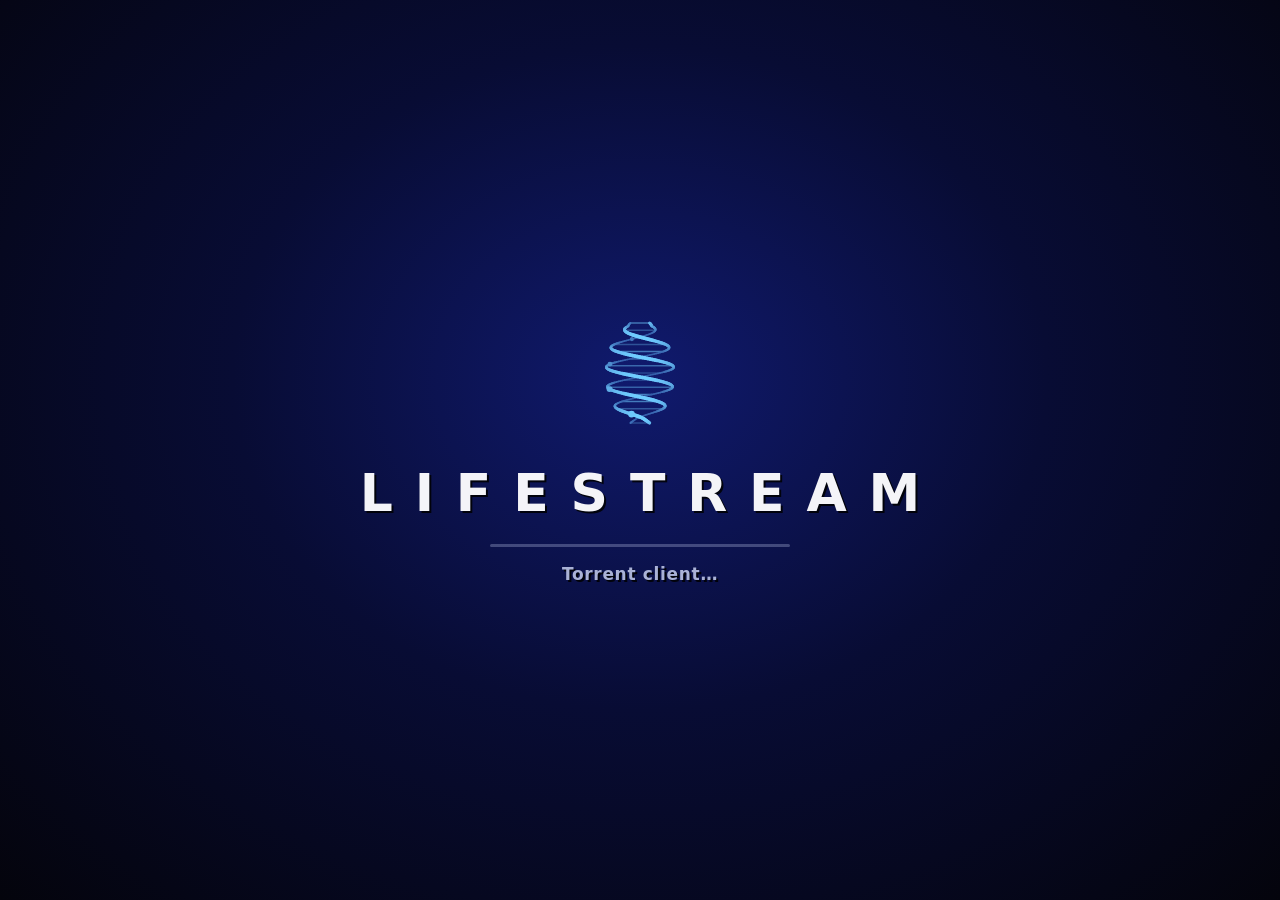
==== commit 4c1006da: "Theme switching never flips back, no package downloads, 1.3.18 - Picking a theme no longer flips bac" ====
--- a/web/index.html
+++ b/web/index.html
@@ -736,10 +736,8 @@
       link.onclick = (e) => { e.preventDefault(); e.stopPropagation(); installUpdate(u.version); };
     } else {
       link.textContent = long ? `UPDATE ${u.version} READY` : `UPDATE ${u.version}`;
-      const kind = state.headless ? 'spk' : 'installer';
-      if (u[kind]) { link.href = '/lifestream/api/update-package?kind=' + kind; link.removeAttribute('target'); link.onclick = (e) => e.stopPropagation(); }
-      else { link.href = '#'; link.removeAttribute('target'); link.onclick = (e) => { e.preventDefault(); e.stopPropagation(); }; }
-      link.title = state.headless ? 'Download the new package, then in Package Center choose Manual Install. Your torrents and settings are kept.' : 'Lifestream offers this update in its own window too.';
+      link.href = '#'; link.removeAttribute('target'); link.onclick = (e) => { e.preventDefault(); e.stopPropagation(); };
+      link.title = state.headless ? "This copy can't install updates by itself. Reinstall Lifestream from its Synology package once to turn updates on." : 'Install it from Settings in the Lifestream window.';
     }
   } else link.hidden = true;
 }
@@ -827,9 +825,15 @@
 let state = null, torrents = [], page = location.hash.slice(1) || 'torrents';
 const FIELDS = ['id','hashString','name','status','percentDone','totalSize','leftUntilDone','rateDownload','rateUpload','eta','uploadRatio','labels','errorString','downloadDir','peersConnected','isPrivate','queuePosition'];
 
+// A theme picked while a refresh was on its way wins over that refresh's older copy.
+let themeSaves = 0, themeWanted = null;
 async function refresh() {
   try {
-    state = await api('state');
+    const saves = themeSaves;
+    const fresh = await api('state');
+    if (themeWanted) fresh.theme = themeWanted;
+    else if (saves !== themeSaves && state) fresh.theme = state.theme;
+    state = fresh;
     drawUpdateProgress(false);
     if (refresh.version && state.version && state.version !== refresh.version) { if (!UPD.finished) location.reload(); return; }
     refresh.version = state.version || refresh.version;
@@ -1228,8 +1232,12 @@
   const drawThemeSegs = () => themeSegs.replaceChildren(...[['ff', 'FFVII Menu'], ['green', 'Xbox'], ['blades', 'Blades'], ['glass', 'Liquid Glass']].map(([val, label]) =>
     el('button', { class: 'seg', 'aria-pressed': String((state && state.theme) === val), onclick: async () => {
       if (state.theme === val) return;
-      try { await api('settings', 'PUT', { theme: val }); state.theme = val; applyTheme(true); drawThemeSegs(); }
-      catch (e) { toast("Couldn't switch: " + e.message, true); }
+      const was = state.theme;
+      themeWanted = val; themeSaves++;
+      state.theme = val; applyTheme(true); drawThemeSegs();
+      try { await api('settings', 'PUT', { theme: val }); }
+      catch (e) { if (themeWanted === val) { state.theme = was; applyTheme(true); drawThemeSegs(); } toast("Couldn't switch: " + e.message, true); }
+      finally { if (themeWanted === val) { themeWanted = null; themeSaves++; } }
     } }, label)));
   drawThemeSegs();
   const updBox = el('div', { class: 'field' });
@@ -1249,7 +1257,7 @@
       el('button', { class: 'btn', disabled: !!(u.busy || u.checking), onclick: () => doAction('update-check', 'Checking for updates…') }, 'Check now'),
       u.version && !u.busy ? (u.canInstall
         ? el('button', { class: 'btn primary', onclick: () => installUpdate(u.version) }, 'Update now')
-        : (u.spk ? el('a', { class: 'btn', href: '/lifestream/api/update-package?kind=spk' }, 'Download package') : null)) : null);
+        : null) : null);
     updBox.replaceChildren(el('span', { class: 'lbl' }, 'VERSION'), el('div', {}, el('div', { class: u.error && !u.version ? 'warn' : '', style: 'margin-bottom:8px' }, line), buttons));
   };
   drawSettings.drawUpdates();
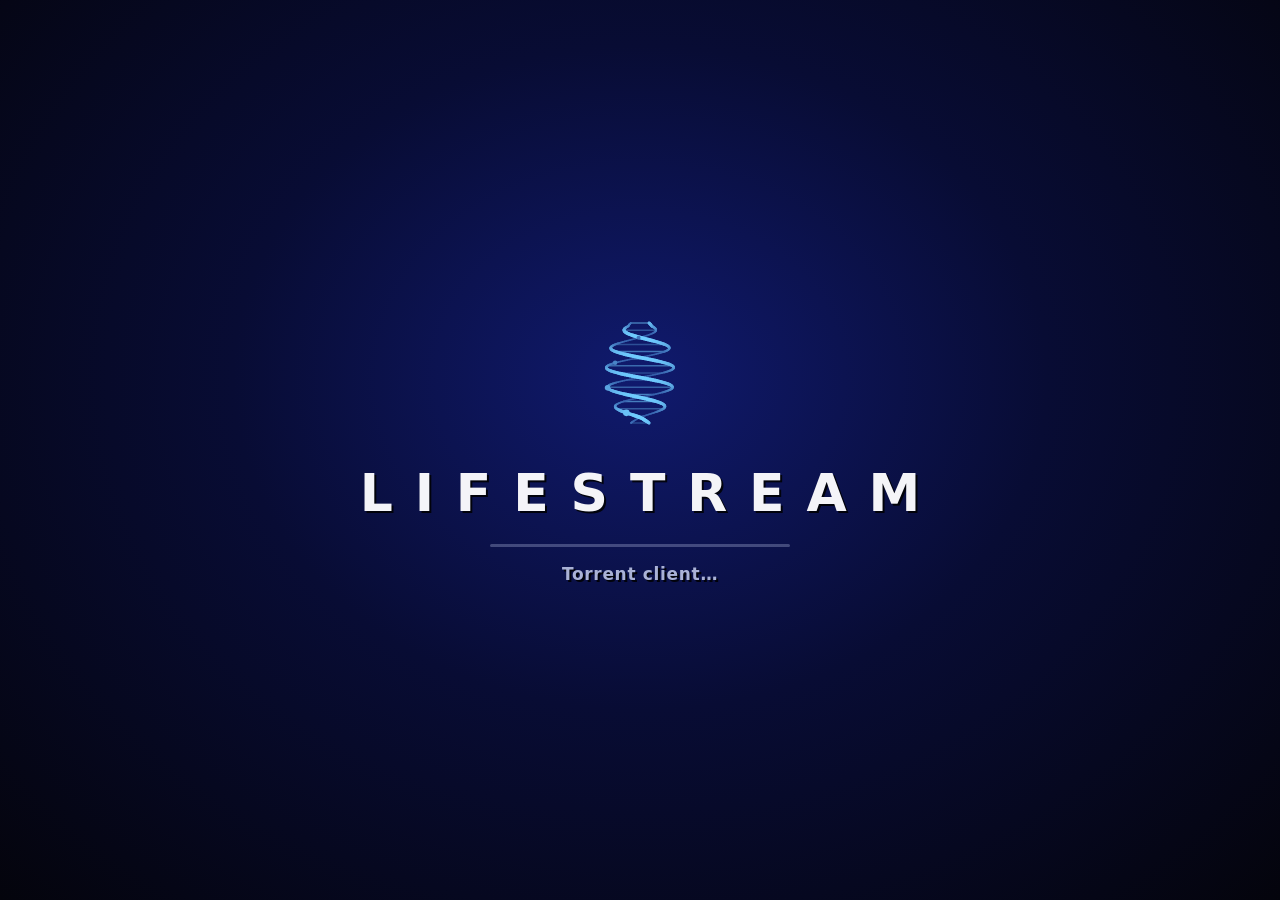
==== commit e5cd9466: "Remove all (keep files), and dead downloads get replaced, 1.3.20 - New: Remove all, on the Torrents " ====
--- a/web/index.html
+++ b/web/index.html
@@ -1087,6 +1087,7 @@
         el('label', { class: 'sr', for: 'flt' }, 'Filter torrents'),
         el('input', { id: 'flt', type: 'text', placeholder: 'Filter…', value: filter, oninput: (e) => { filter = e.target.value.toLowerCase(); drawTorrents(); } }),
         el('button', { class: 'btn gonly', id: 't-pause', onclick: togglePauseAll }, state && state.userPaused ? 'Resume all' : 'Pause all'),
+        el('button', { class: 'btn', id: 't-remove-all', title: 'Take every torrent off the list in one go. Their files stay where they are.', onclick: removeAllKeepFiles }, 'Remove all'),
         el('button', { class: 'btn', onclick: () => go('add') }, 'Add torrent')),
       el('div', { class: 'scroll', id: 'tlist' }));
     list = root.querySelector('#tlist');
@@ -1778,6 +1779,14 @@
 addEventListener('resize', glassPill);
 
 document.querySelectorAll('.mi').forEach((b) => b.addEventListener('click', () => go(b.dataset.page)));
+// One question, files always kept: for clearing out the list after Midgar/Turks have filed everything.
+async function removeAllKeepFiles() {
+  const n = torrents.length;
+  if (!n) { toast('The list is already empty.'); return; }
+  if (!confirm(`Remove all ${n} torrent${n === 1 ? '' : 's'} from Lifestream?\n\nTheir files stay where they are.`)) return;
+  try { await api('action', 'POST', { action: 'remove-all-keep' }); toast(`Removed ${n} torrent${n === 1 ? '' : 's'}. Files kept.`); setTimeout(refresh, 600); }
+  catch (e) { toast(e.message, true); }
+}
 async function togglePauseAll() { await doAction(state && state.userPaused ? 'resume-all' : 'pause-all'); refresh(); }
 $('#pause-all').addEventListener('click', togglePauseAll);
 $('#setup-form').addEventListener('submit', async (e) => {
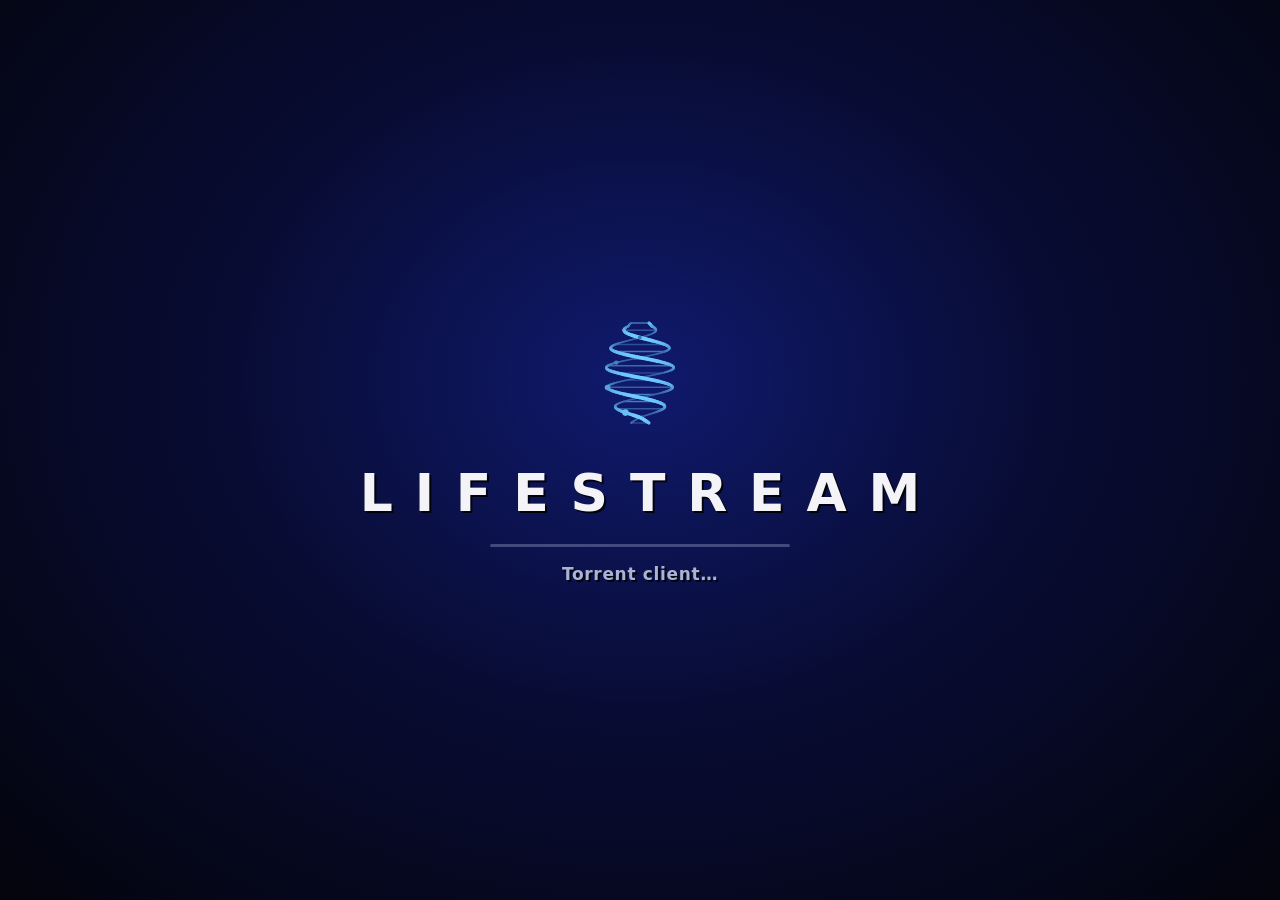
==== commit 279d03d9: "Dark Glass, 1.3.22 - The Liquid Glass look is now called Dark Glass. Nothing else changes: if you we" ====
--- a/web/index.html
+++ b/web/index.html
@@ -92,7 +92,7 @@
 .sr { position: absolute; width: 1px; height: 1px; overflow: hidden; clip: rect(0 0 0 0); }
 
 /* =====================================================================
-   Box of X: the green console-dashboard theme. Everything hangs off body.green.
+   Xbox: the green console-dashboard theme. Everything hangs off body.green.
    ===================================================================== */
 @font-face { font-family: Orbitron; font-weight: 800; src: url('/fonts/orbitron-800.ttf') format('truetype'); }
 #gbg, #ghome, #gbar, #gfoot, .gonly { display: none; }
@@ -402,7 +402,7 @@
 body.blades .fplist button:hover, body.blades .fplist button:focus-visible { background: rgba(255, 255, 255, .16); }
 
 /* =====================================================================
-   Liquid Glass (dark): frosted panels over a dark, softly lit backdrop.
+   Dark Glass (dark): frosted panels over a dark, softly lit backdrop.
    Everything hangs off body.glass. Springs: cubic-bezier(.32,.72,0,1).
    ===================================================================== */
 html:has(body.glass) { background: #04050a; }
@@ -458,7 +458,7 @@
 body.glass .btn.saved, body.glass .btn.saved:hover { background: var(--good); color: #fff; }
 body.glass #pause-all { color: var(--text) !important; }
 
-/* Fields: tinted capsules; checkboxes become iOS switches. */
+/* Fields: tinted capsules; checkboxes become toggle switches. */
 body.glass input[type=text], body.glass input[type=password], body.glass input[type=number], body.glass select, body.glass textarea { min-height: 38px; padding: 0 16px; border: 0; border-radius: 19px; background: var(--well); color: var(--text); font-weight: 500; }
 body.glass textarea { padding: 9px 16px; border-radius: 16px; }
 body.glass select { padding-right: 34px; -webkit-appearance: none; appearance: none; background-image: url("data:image/svg+xml,%3Csvg xmlns='http://www.w3.org/2000/svg' width='12' height='8' viewBox='0 0 12 8'%3E%3Cpath d='M1 1.5l5 5 5-5' fill='none' stroke='%23ebebf5' stroke-opacity='.6' stroke-width='2' stroke-linecap='round' stroke-linejoin='round'/%3E%3C/svg%3E"); background-repeat: no-repeat; background-position: right 14px center; }
@@ -641,7 +641,7 @@
 </svg>
 
 
-<!-- Box of X: background grid and the home screen. -->
+<!-- Xbox: background grid and the home screen. -->
 <svg id="gbg" preserveAspectRatio="none" aria-hidden="true"></svg>
 <div id="ghome">
   <div class="bigorb" id="bigorb" aria-hidden="true"></div>
@@ -722,7 +722,7 @@
 }
 function toast(text, bad) { const t = $('#toast'); t.textContent = text; t.classList.toggle('bad', !!bad); t.style.display = 'block'; clearTimeout(toast.t); toast.t = setTimeout(() => t.style.display = 'none', bad ? 8000 : 3500); }
 // Run an action; say so when it works, and always say why when it doesn't.
-// The UPDATE link in the status bar (FFVII menu) or status box (Box of X).
+// The UPDATE link in the status bar (FFVII menu) or status box (Xbox).
 function fillUpdateLink(link, long) {
   const u = (state && state.update) || {};
   if (u.busy) {
@@ -1230,7 +1230,7 @@
   const logBox = el('div', { class: 'log logbox' });
   // The theme switches and saves at once.
   const themeSegs = el('div', { class: 'segs', role: 'group', 'aria-label': 'Theme' });
-  const drawThemeSegs = () => themeSegs.replaceChildren(...[['ff', 'FFVII Menu'], ['green', 'Xbox'], ['blades', 'Blades'], ['glass', 'Liquid Glass']].map(([val, label]) =>
+  const drawThemeSegs = () => themeSegs.replaceChildren(...[['ff', 'FFVII Menu'], ['green', 'Xbox'], ['blades', 'Blades'], ['glass', 'Dark Glass']].map(([val, label]) =>
     el('button', { class: 'seg', 'aria-pressed': String((state && state.theme) === val), onclick: async () => {
       if (state.theme === val) return;
       const was = state.theme;
@@ -1330,7 +1330,7 @@
   if (advanced) loadLog();
 }
 
-// ---- Box of X (green console-dashboard theme)
+// ---- Xbox (green console-dashboard theme)
 const MENU = [['torrents', 'Torrents'], ['add', 'Add'], ['settings', 'Settings']];
 const isGreen = () => !!(state && state.theme === 'green');
 let home = false, cursor = 0, themeShown = null, zooming = false;
@@ -1353,7 +1353,7 @@
   if (theme !== 'green') return;
   drawGreenTabs();
   if (state) { const [k, t, d] = overall(); drawGreenStatus(k, t, d); }
-  // Box of X opens on its home screen.
+  // Xbox opens on its home screen.
   if (stay) leaveHome(page); else goHome();
 }
 
@@ -1766,7 +1766,7 @@
   ({ torrents: drawTorrents, add: drawAdd, settings: drawSettings })[p]();
 }
 
-// Liquid Glass: the sidebar's selection pill glides to the current item.
+// Dark Glass: the sidebar's selection pill glides to the current item.
 function glassPill() {
   const cur = document.querySelector('.side .mi[aria-current="page"]');
   const nav = document.querySelector('.side nav.win');
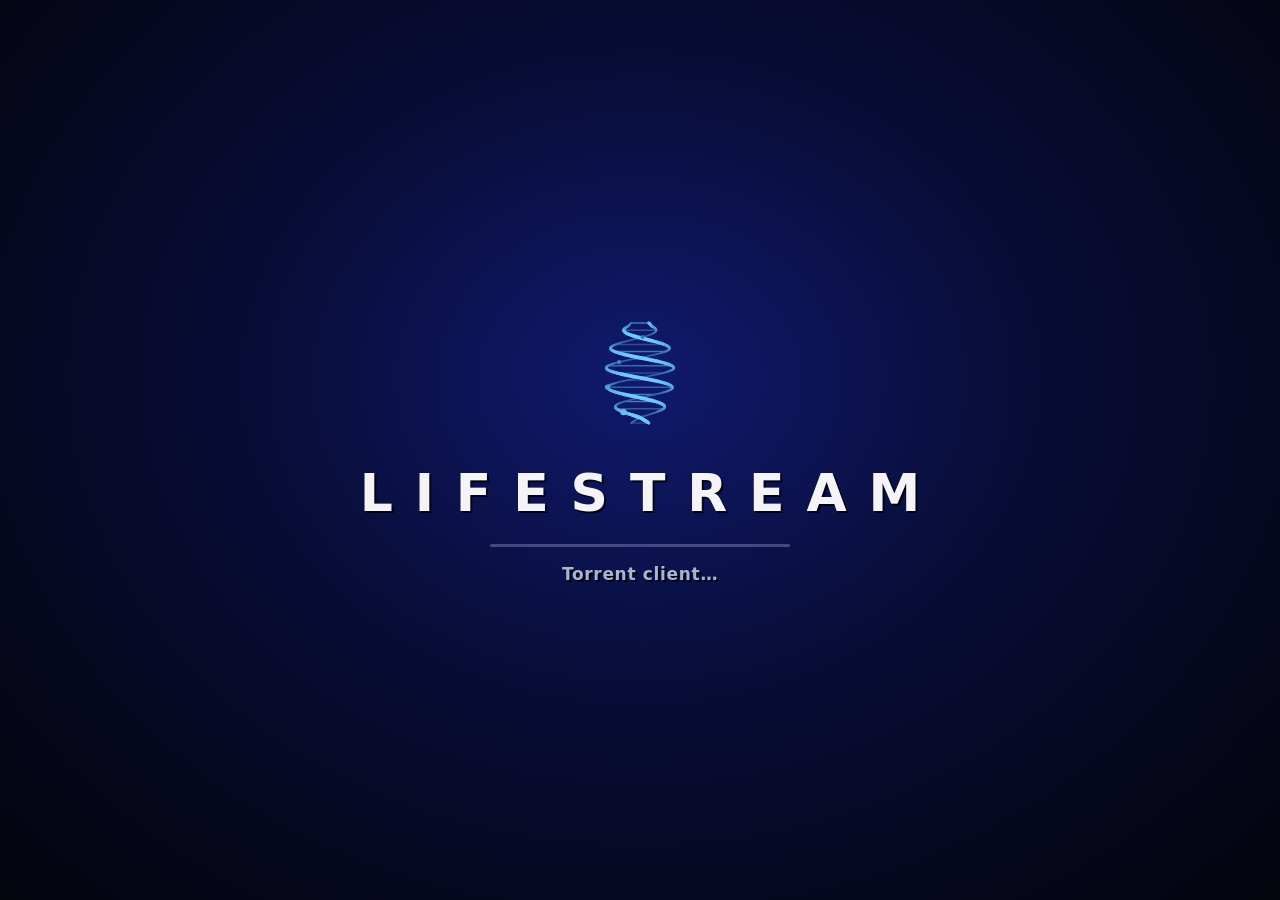
==== commit 8e95a06a: "MC360 look, 1.3.23; Lifestream for Edge 1.4.0 - New look: MC360. The blades from the MC360 dashboard" ====
--- a/web/index.html
+++ b/web/index.html
@@ -529,6 +529,27 @@
 @media (max-width: 820px) { body.glass .main { flex-direction: column; } body.glass .side { width: auto; } }
 #splash.glass { background: radial-gradient(700px 500px at 30% 30%, rgba(56, 92, 255, .4), transparent 60%), radial-gradient(700px 500px at 75% 70%, rgba(168, 64, 255, .3), transparent 60%), #04050a; --si: #ffffff; --sa: #0a84ff; --sd: rgba(235, 235, 245, .62); }
 #splash.glass .sp-title { font-family: -apple-system, BlinkMacSystemFont, "Segoe UI Variable Display", "Segoe UI", Inter, system-ui, sans-serif; font-weight: 700; letter-spacing: .12em; padding-left: .12em; text-transform: none; }
+
+/* MC360: the engine (/mc360/) draws the skin; the page sits on the open blade in a
+   dark see-through pane, styled like the Blades page (it hangs off .bbody). */
+.mc360-root .mc-host.bbody { opacity: 1; transform: none; transition: none; padding: 10px 14px; background: rgba(8, 12, 22, .5); border: 1px solid rgba(255, 255, 255, .3); border-radius: 10px; }
+body.mc360 .toast, body.mc360 .fp, body.mc360 .upd { z-index: 1000; }
+body.mc360 .toast { position: fixed; right: 40px; bottom: 80px; z-index: 60; max-width: min(560px, calc(100vw - 60px)); background: rgba(28, 24, 40, .92); border: 1px solid rgba(255, 255, 255, .55); border-radius: 16px; box-shadow: 0 6px 18px rgba(0, 0, 0, .4); color: #ffffff; }
+body.mc360 .toast.bad { color: #ffd2c8; }
+body.mc360 .upd { background: rgba(40, 40, 48, .28); }
+body.mc360 .updcard { background: rgba(28, 24, 40, .9); border: 1px solid rgba(255, 255, 255, .55); border-radius: 22px; box-shadow: 0 10px 30px rgba(0, 0, 0, .4), inset 0 1px 0 rgba(255, 255, 255, .25); color: #ffffff; }
+body.mc360 .updbar { height: 16px; border-radius: 8px; background: rgba(0, 0, 0, .3); border: 1px solid rgba(255, 255, 255, .35); }
+body.mc360 .updbar i { border-radius: 8px; background: linear-gradient(90deg, rgba(255, 255, 255, .75), #ffffff); box-shadow: 0 0 10px rgba(255, 255, 255, .35); }
+body.mc360 .updbar i::after { border-radius: 8px 8px 0 0; background: rgba(255, 255, 255, .45); }
+body.mc360 .updnote { color: rgba(255, 255, 255, .78); }
+body.mc360 .upd.bad .updtitle { color: #ffb4a8; }
+body.mc360 { --dropline: #ffffff; }
+body.mc360 .t.drag-ghost { background: linear-gradient(180deg, rgba(255, 255, 255, .24), rgba(255, 255, 255, .08)), rgba(0, 0, 0, .16); -webkit-backdrop-filter: blur(6px); backdrop-filter: blur(6px); border-color: rgba(255, 255, 255, .7); }
+body.mc360 .fp { background: rgba(40, 40, 48, .28); }
+body.mc360 .fpcard { background: rgba(28, 24, 40, .92); border: 1px solid rgba(255, 255, 255, .55); border-radius: 22px; box-shadow: 0 10px 30px rgba(0, 0, 0, .4), inset 0 1px 0 rgba(255, 255, 255, .25); color: #ffffff; }
+body.mc360 .fplist { border-radius: 14px; background: rgba(0, 0, 0, .25); border-color: rgba(255, 255, 255, .3); }
+body.mc360 .fplist button { border-radius: 12px; }
+body.mc360 .fplist button:hover, body.mc360 .fplist button:focus-visible { background: rgba(255, 255, 255, .16); }
 </style>
 </head>
 <body>
@@ -1230,7 +1251,7 @@
   const logBox = el('div', { class: 'log logbox' });
   // The theme switches and saves at once.
   const themeSegs = el('div', { class: 'segs', role: 'group', 'aria-label': 'Theme' });
-  const drawThemeSegs = () => themeSegs.replaceChildren(...[['ff', 'FFVII Menu'], ['green', 'Xbox'], ['blades', 'Blades'], ['glass', 'Dark Glass']].map(([val, label]) =>
+  const drawThemeSegs = () => themeSegs.replaceChildren(...[['ff', 'FFVII Menu'], ['green', 'Xbox'], ['blades', 'Blades'], ['glass', 'Dark Glass'], ['mc360', 'MC360']].map(([val, label]) =>
     el('button', { class: 'seg', 'aria-pressed': String((state && state.theme) === val), onclick: async () => {
       if (state.theme === val) return;
       const was = state.theme;
@@ -1305,7 +1326,7 @@
       field('reduce_motion', 'CALMER MOTION', check('reduce_motion'), 'Pages switch with no zoom, and the orb on the Xbox home screen holds still.'),
       el('h2', {}, 'UPDATES'),
       updBox,
-      (state && state.update && state.update.canInstall) ? field('auto_update', 'UPDATE AUTOMATICALLY', check('auto_update'), 'Checks every 6 hours and installs new versions by itself. Downloads pause for a few seconds while it restarts.') : null,
+      (state && state.update && state.update.canInstall) ? field('auto_update', 'UPDATE AUTOMATICALLY', check('auto_update'), 'Checks every 6 hours and installs new versions by itself. Downloads pause for a few seconds while it restarts.') : '',
       el('h2', {}, 'REMOTE CONTROL (MIDGAR, TURKS, MATERIA)'),
       el('p', { class: 'help', style: 'margin:0 0 12px' }, `Always on: this sign-in is also what other apps use to send downloads here. In Midgar, Turks or Materia add a download client of type Transmission: Host ${location.hostname} (or localhost when the app runs on this same machine), Port ${location.port || 9091}, URL base /transmission/, and the username and password below.`),
       field('rpc_username', 'USERNAME', text('rpc_username')),
@@ -1339,14 +1360,16 @@
 /** Match the page to the saved theme. `stay` keeps the current page open (switching from Settings). */
 function applyTheme(stay) {
   document.body.classList.toggle('calm', calm());
-  const theme = isBlades() ? 'blades' : isGreen() ? 'green' : isGlass() ? 'glass' : 'ff';
+  const theme = isMc360() ? 'mc360' : isBlades() ? 'blades' : isGreen() ? 'green' : isGlass() ? 'glass' : 'ff';
   if (theme === themeShown && !stay) return;
   const was = themeShown; themeShown = theme;
   document.body.classList.toggle('green', theme === 'green');
   document.body.classList.toggle('blades', theme === 'blades');
   document.body.classList.toggle('glass', theme === 'glass');
-  $('meta[name=theme-color]').content = theme === 'green' ? '#0a3608' : theme === 'blades' ? '#cfcfcf' : theme === 'glass' ? '#04050a' : '#121e78';
+  $('meta[name=theme-color]').content = theme === 'green' ? '#0a3608' : theme === 'blades' ? '#cfcfcf' : theme === 'glass' ? '#04050a' : theme === 'mc360' ? '#2d7a1c' : '#121e78';
   if (was === 'blades' && theme !== 'blades') bladesOff();
+  if (theme !== 'mc360') mcOff();
+  if (theme === 'mc360') { document.body.classList.remove('ghome-on'); home = false; stopHelix(); mcOn(); return; }
   if (theme === 'glass') requestAnimationFrame(glassPill);
   if (theme !== 'green') { document.body.classList.remove('ghome-on'); home = false; stopHelix(); }
   if (theme === 'blades') { bladesOn(); return; }
@@ -1573,6 +1596,98 @@
   try { await api('settings', 'PUT', { advanced_mode: !state.advanced }); state.advanced = !state.advanced; $('#gmode-label').textContent = state.advanced ? 'ADVANCED' : 'SIMPLE'; toast(state.advanced ? 'Advanced: every setting, the tools and the log.' : 'Simple: just the settings most people need.'); }
   catch (e) { toast(e.message, true); }
 });
+
+
+// ---- MC360 (the MC360 dashboard skin's blades; the engine is served from /mc360/)
+let mc = null, mcLoading = null, mcItem = null;
+const isMc360 = () => !!(state && state.theme === 'mc360');
+const MC_LOOKS = [['ff', 'FFVII Menu'], ['green', 'Xbox'], ['blades', 'Blades'], ['glass', 'Dark Glass'], ['mc360', 'MC360']];
+const MC_BLADES = [
+  { key: 'torrents', color: 'green', items: [
+    { id: 'torrents', label: 'All torrents', icon: 'list', hint: 'Every torrent, with pause, move and remove.', page: 'torrents' },
+    { id: 'removeall', label: 'Remove all, keep files…', icon: 'trash', hint: 'One confirm, files stay.', page: 'torrents', run: () => removeAllKeepFiles() },
+  ] },
+  { key: 'add', color: 'orange', items: [
+    { id: 'add', label: 'Magnet or link', icon: 'plus', hint: 'Paste a magnet link or a .torrent address.', page: 'add', focus: '#amag' },
+    { id: 'upload', label: 'Upload .torrent', icon: 'up', hint: 'Upload .torrent files.', page: 'add', click: '#afile' },
+  ] },
+  { key: 'settings', color: 'purple', items: [
+    { id: 'folders', label: 'Folders', icon: 'folder', hint: 'Where downloads go.', page: 'settings', section: 'FOLDERS' },
+    { id: 'vpn', label: 'VPN', icon: 'shield', hint: 'Kill switch and the network torrents use.', page: 'settings', section: 'VPN' },
+    { id: 'speed', label: 'Speed limits', icon: 'gauge', hint: 'Download and upload limits.', page: 'settings', section: 'SPEED' },
+    { id: 'seeding', label: 'Seeding', icon: 'up', hint: 'When to stop sharing.', page: 'settings', section: 'SEEDING' },
+    { id: 'look', label: 'Look and sound', icon: 'palette', hint: "Five looks; MC360's skin and sounds are in the guide (G).", page: 'settings', section: 'LOOK' },
+    { id: 'updates', label: 'Updates', icon: 'refresh', hint: 'Check now and Update now.', page: 'settings', section: 'UPDATES' },
+    { id: 'remote', label: 'Remote control', icon: 'plug', hint: 'How Midgar, Turks and Materia reach Lifestream.', page: 'settings', section: 'REMOTE CONTROL' },
+  ] },
+];
+const mcBladeOf = (p) => Math.max(0, MC_BLADES.findIndex((b) => b.items.some((it) => it.page === p)));
+function mcLoad() {
+  if (window.MC360) return Promise.resolve();
+  if (mcLoading) return mcLoading;
+  const v = (state && state.version) || '';
+  document.head.append(el('link', { rel: 'stylesheet', href: '/mc360/mc360.css?v=' + v }));
+  mcLoading = new Promise((resolve, reject) => { const js = el('script', { src: '/mc360/mc360.js?v=' + v }); js.onload = resolve; js.onerror = reject; document.head.append(js); });
+  return mcLoading;
+}
+async function mcOn() {
+  if (mc) return;
+  try { await mcLoad(); } catch (e) { toast("The MC360 look couldn't load its files.", true); return; }
+  if (mc || !isMc360()) return;
+  mc = MC360.mount({
+    base: '/mc360/',
+    app: { name: 'Lifestream', plat: 'NAS', ver: (state && state.version) || '', icon: 'swirl' },
+    blades: MC_BLADES,
+    card: () => {
+      if (!state) return ['Connecting…'];
+      const [, title, detail] = overall();
+      const held = state.killHold || state.userPaused;
+      return [title.charAt(0) + title.slice(1).toLowerCase().replace(/\bvpn\b/, 'VPN'), `↓ ${rate(held ? 0 : state.dlRate)} · ↑ ${rate(held ? 0 : state.ulRate)}`, `${state.torrentCount} torrents`];
+    },
+    host: () => contentEl(),
+    onOpen: (b, item) => { mcItem = item; go(item.page); },
+    popupOpen: () => !!document.querySelector('.fp, .upd.on, [role=dialog][aria-modal=true]'),
+    looks: MC_LOOKS.map(([, l]) => l),
+    setLook: async (label) => {
+      const val = (MC_LOOKS.find(([, l]) => l === label) || ['ff'])[0];
+      if (!state || state.theme === val) return;
+      const was = state.theme;
+      state.theme = val; applyTheme(true);
+      try { await api('settings', 'PUT', { theme: val }); } catch (e) { state.theme = was; applyTheme(true); toast("Couldn't switch: " + e.message, true); }
+    },
+    checkUpdates: async () => {
+      await doAction('update-check', 'Checking for updates…');
+      for (let i = 0; i < 30; i++) {
+        await new Promise((r) => setTimeout(r, 500));
+        await refresh();
+        const u = (state && state.update) || {};
+        if (!u.checking) return u.version ? `Version ${u.version} is ready: see Settings > Updates` : `Lifestream ${state.version} is the newest version`;
+      }
+      return 'Still checking: see Settings > Updates';
+    },
+  });
+  mc.host.classList.add('bbody');
+  const b = mcBladeOf(page);
+  if (page === 'torrents') mc.home(b); else mc.showPage(b, (MC_BLADES[b].items.find((it) => it.page === page) || {}).id);
+}
+function mcOff() { if (mc) { mc.destroy(); mc = null; } }
+/** After go(): show the page on its blade and jump to the picked part of it. */
+function mcShow(p) {
+  if (!mc) return;
+  const it = mcItem && mcItem.page === p ? mcItem : null;
+  mcItem = null;
+  const b = mcBladeOf(p);
+  mc.showPage(b, (it || MC_BLADES[b].items.find((x) => x.page === p)).id);
+  requestAnimationFrame(() => {
+    const sc = mc && mc.host.querySelector('.scroll');
+    if (!it) { if (sc) sc.scrollTop = 0; return; }
+    if (it.section) { const h = [...mc.host.querySelectorAll('h2')].find((x) => x.textContent.trim().startsWith(it.section)); if (h) h.scrollIntoView({ block: 'start' }); }
+    else if (sc) sc.scrollTop = 0;
+    if (it.focus) { const f = $(it.focus); if (f) f.focus(); }
+    if (it.click) { const c = $(it.click); if (c) c.click(); }
+    if (it.run) it.run();
+  });
+}
 
 // ---- Blades (the glossy silver blades theme)
 const BLADES = [['torrents', 'Torrents'], ['add', 'Add'], ['settings', 'Settings']];
@@ -1763,7 +1878,8 @@
   else if (isGreen() && !(keepHome && home)) leaveHome(p);
   document.querySelectorAll('.mi').forEach((b) => b.setAttribute('aria-current', b.dataset.page === p ? 'page' : 'false'));
   glassPill();
-  ({ torrents: drawTorrents, add: drawAdd, settings: drawSettings })[p]();
+  const drawn = ({ torrents: drawTorrents, add: drawAdd, settings: drawSettings })[p]();
+  if (mc) Promise.resolve(drawn).then(() => mcShow(p));
 }
 
 // Dark Glass: the sidebar's selection pill glides to the current item.
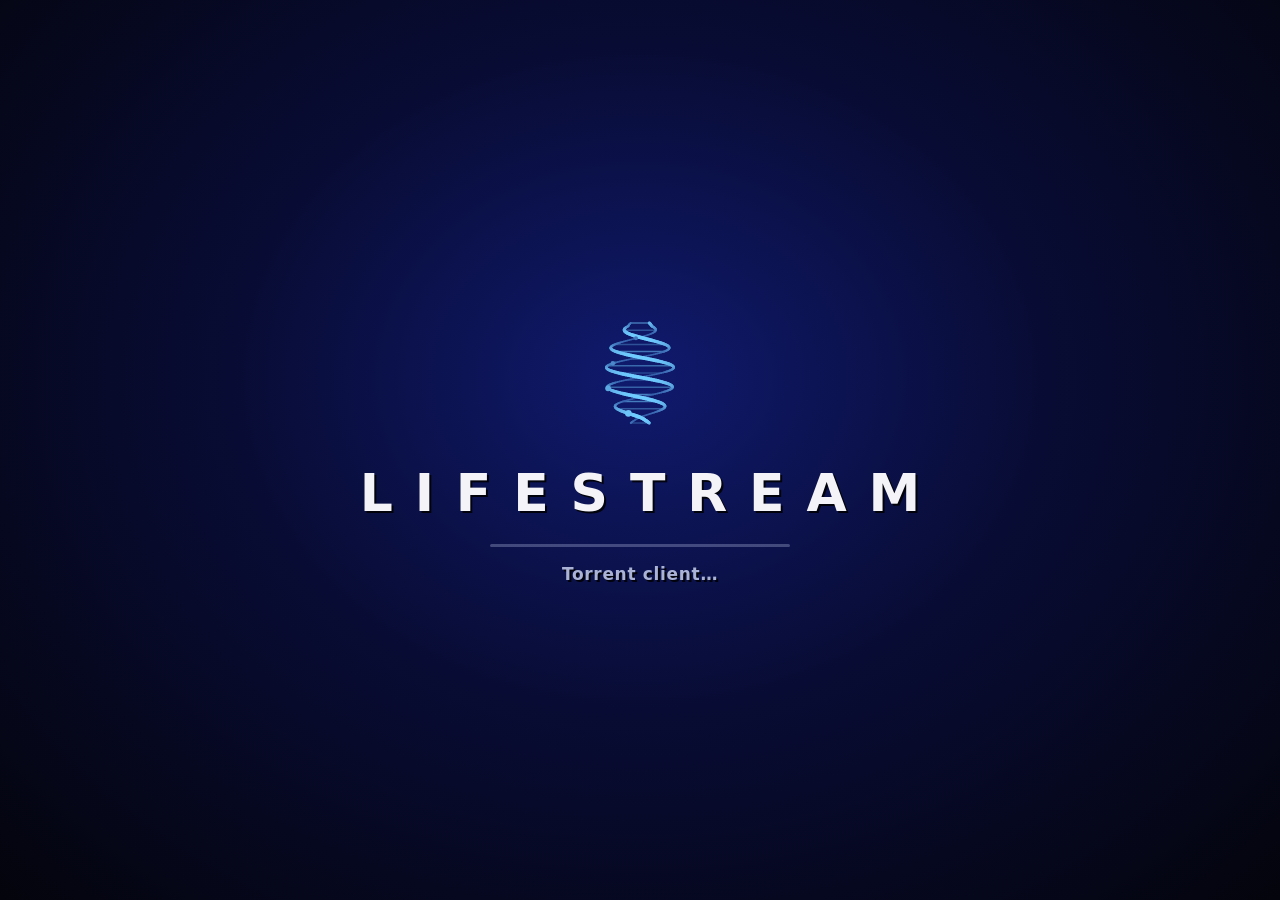
==== commit 3064ae0e: "MC360 opens on the menu and fits any window, 1.3.24 - MC360 now always opens on the menu of the blad" ====
--- a/web/index.html
+++ b/web/index.html
@@ -1668,7 +1668,8 @@
   });
   mc.host.classList.add('bbody');
   const b = mcBladeOf(page);
-  if (page === 'torrents') mc.home(b); else mc.showPage(b, (MC_BLADES[b].items.find((it) => it.page === page) || {}).id);
+  // Start on the menu of the blade the current page belongs to; Enter opens the page.
+  mc.home(b);
 }
 function mcOff() { if (mc) { mc.destroy(); mc = null; } }
 /** After go(): show the page on its blade and jump to the picked part of it. */
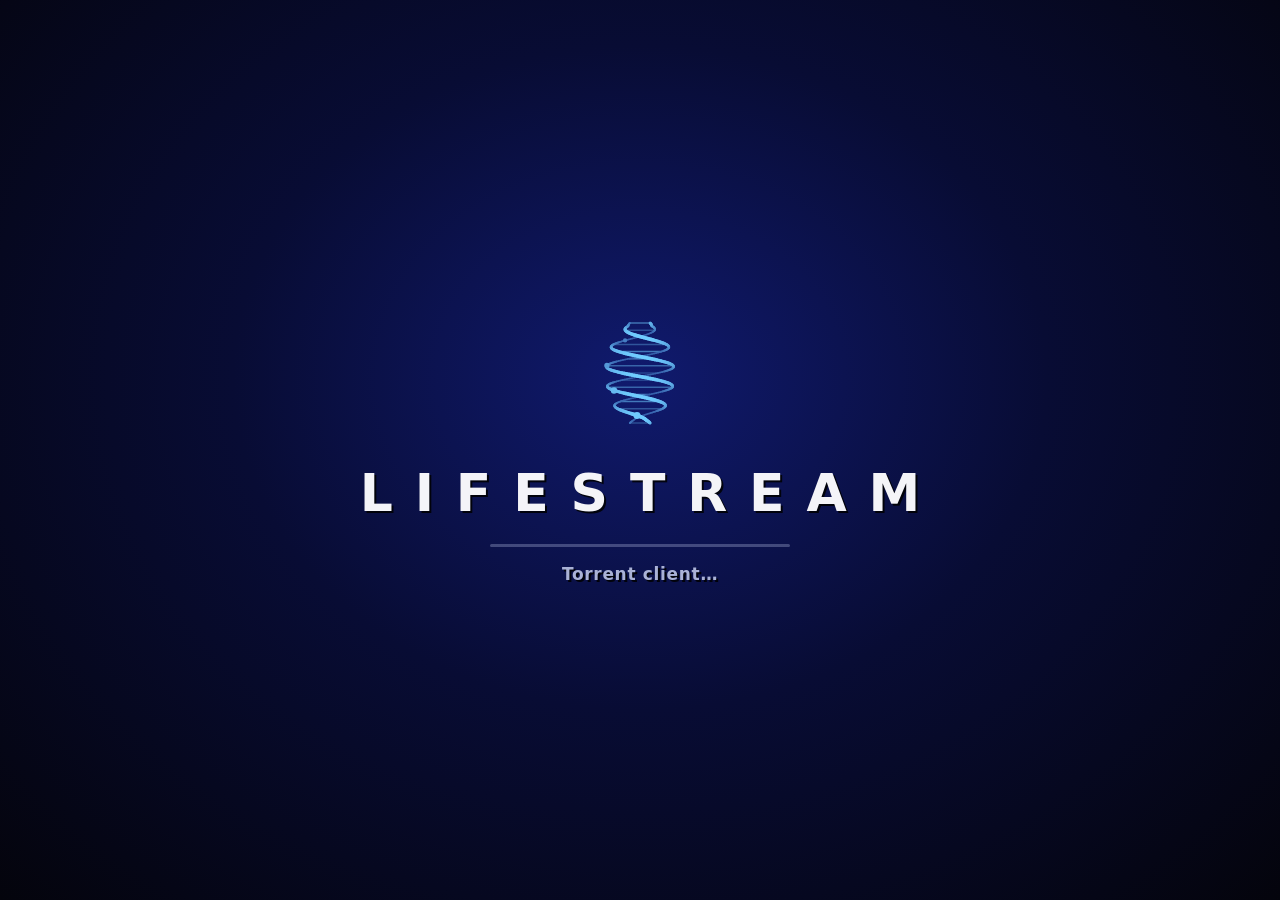
==== commit c6bbb01d: "Locked to Barrier's tunnel, downloads tied to the tunnel device, 1.3.26 - Inside Barrier on the NAS," ====
--- a/web/index.html
+++ b/web/index.html
@@ -1172,6 +1172,7 @@
   const text = (k, attrs = {}) => (v[k] = el('input', { type: 'text', id: 'f-' + k, value: s[k] ?? '', ...attrs }));
   const num = (k, attrs = {}) => (v[k] = el('input', { type: 'number', id: 'f-' + k, value: s[k] ?? 0, style: 'width:140px', ...attrs }));
   const check = (k) => (v[k] = el('input', { type: 'checkbox', id: 'f-' + k, checked: !!s[k] }));
+  const lockIt = (node) => { if (state && state.vpnLock) node.disabled = true; return node; };
   const field = (k, label, control, help) => el('div', { class: 'field' }, el('label', { class: 'lbl', for: 'f-' + k }, label), control, help ? el('div', { class: 'help' }, help) : null);
   const adapterSel = (v.adapter = el('select', { id: 'f-adapter' }, el('option', { value: '' }, 'Any (not bound)'), ...adapters.map((a) => el('option', { value: a.name, selected: a.name === s.adapter }, a.label + (a.vpn ? '  (VPN)' : '')))));
   const seedSel = (v.seed_action = el('select', { id: 'f-seed_action' }, ...[['pause', 'Pause it'], ['remove', 'Remove it (keep files)'], ['remove-delete', 'Remove it and delete files']].map(([val, t]) => el('option', { value: val, selected: s.seed_action === val }, t))));
@@ -1297,8 +1298,12 @@
       adv(field('incomplete_enabled', 'KEEP UNFINISHED SEPARATE', check('incomplete_enabled')),
         field('incomplete_dir', 'UNFINISHED FOLDER', text('incomplete_dir', { style: 'width:100%' }))),
       el('h2', {}, 'VPN'),
-      field('adapter', 'VPN ADAPTER', adapterSel, 'Torrent traffic only uses this connection. In Docker behind Barrier, pick tun0.'),
-      field('kill_switch', 'KILL SWITCH', check('kill_switch'), 'If the adapter drops (or none is picked), everything pauses until it is back.'),
+      field('adapter', 'VPN ADAPTER', lockIt(adapterSel), state && state.vpnLock
+        ? 'Locked to Barrier\'s tunnel (' + state.vpnLock + '). Lifestream lives inside Barrier and never uses any other connection.'
+        : 'Torrent traffic only uses this connection. In Docker behind Barrier, pick tun0.'),
+      field('kill_switch', 'KILL SWITCH', lockIt(check('kill_switch')), state && state.vpnLock
+        ? 'Always on inside Barrier: if the tunnel drops, everything pauses until it is back.'
+        : 'If the adapter drops (or none is picked), everything pauses until it is back.'),
       adv(field('listen_port', 'LISTENING PORT', num('listen_port')),
         field('follow_vpn_port', 'USE VPN PORT FORWARDING', check('follow_vpn_port')),
         field('natpmp', 'NAT-PMP', check('natpmp')),
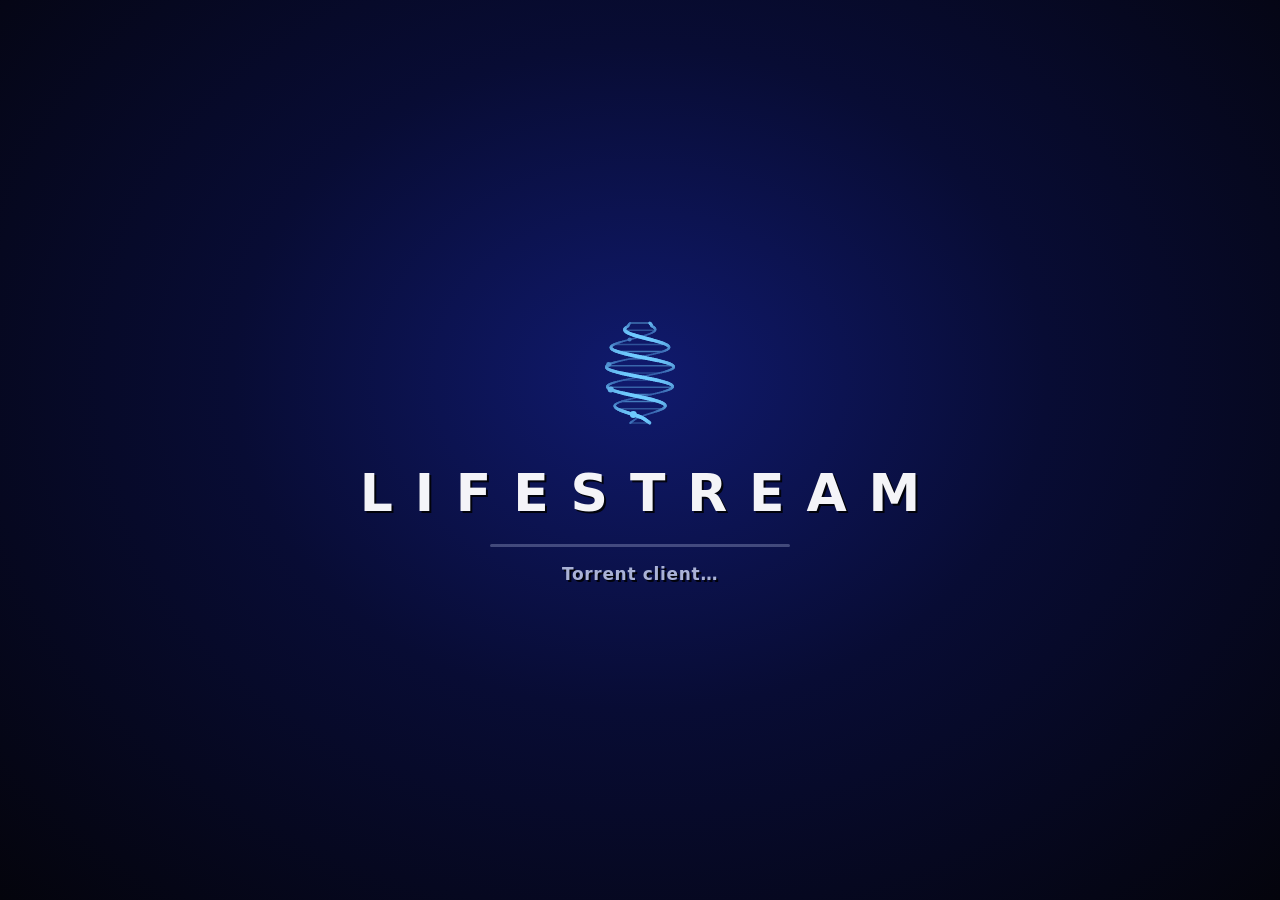
==== commit fec47353: "Opens on Torrents every time, 1.3.27 - Lifestream always opens on Torrents. Before, it reopened whic" ====
--- a/web/index.html
+++ b/web/index.html
@@ -843,7 +843,10 @@
 try { const v = sessionStorage.getItem('ls-updated'); if (v) { sessionStorage.removeItem('ls-updated'); setTimeout(() => toast(`Lifestream updated to ${v}.`), 800); } } catch (e) { /* private mode */ }
 
 // ---- state
-let state = null, torrents = [], page = location.hash.slice(1) || 'torrents';
+// Always open on Torrents; a page name left in the address (an old bookmark or a
+// reload on Settings) is dropped rather than reopened.
+if (location.hash) history.replaceState(null, '', location.pathname + location.search);
+let state = null, torrents = [], page = 'torrents';
 const FIELDS = ['id','hashString','name','status','percentDone','totalSize','leftUntilDone','rateDownload','rateUpload','eta','uploadRatio','labels','errorString','downloadDir','peersConnected','isPrivate','queuePosition'];
 
 // A theme picked while a refresh was on its way wins over that refresh's older copy.
@@ -1879,7 +1882,7 @@
 addEventListener('resize', () => { if (isBlades()) bladesPlace(true); });
 
 function go(p, keepHome) {
-  page = p; history.replaceState(null, '', '#' + p);
+  page = p;
   if (isBlades()) bladesShow(p);
   else if (isGreen() && !(keepHome && home)) leaveHome(p);
   document.querySelectorAll('.mi').forEach((b) => b.setAttribute('aria-current', b.dataset.page === p ? 'page' : 'false'));
